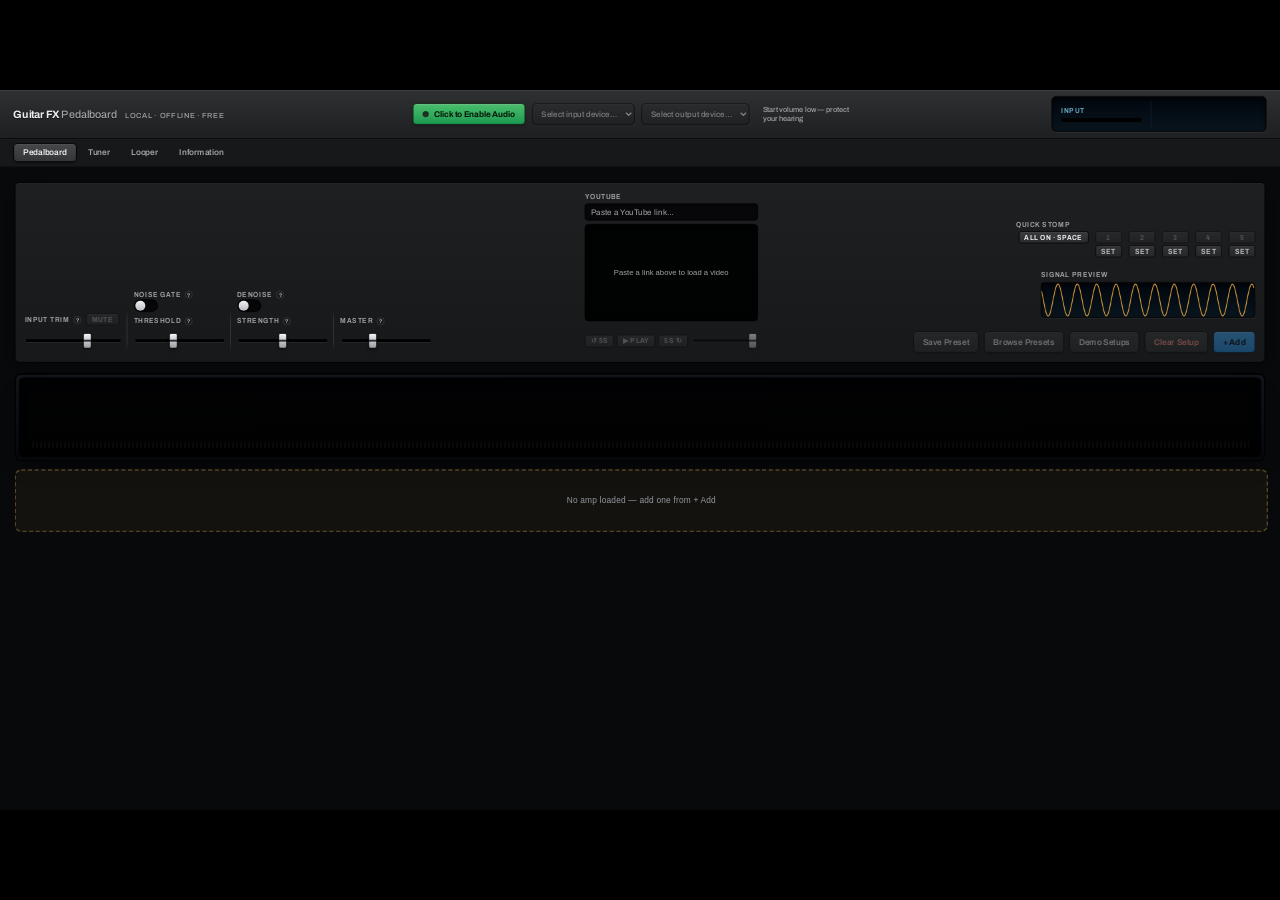
==== index.html @ d819a52a "Blackface knob numbered 1-10, Big Muff title centred, Centaur knobs without the disc - blackface-kno" ====
<!doctype html>
<html lang="en">
<head>
<meta charset="utf-8">
<title>Guitar FX Pedalboard</title>
<meta name="viewport" content="width=device-width, initial-scale=1">
<link rel="stylesheet" href="style.css?v=200">
<script>
  (function () {
    var root = document.documentElement;
    function fit() { root.style.setProperty('--ui-scale', Math.min(innerWidth / 1920, innerHeight / 1080)); }
    fit(); addEventListener('resize', fit);
  })();
</script>
</head>
<body>

<div id="appStage">
<header class="topbar">
  <div class="topbar-left">
    <h1>Guitar FX <span>Pedalboard</span></h1>
    <span class="subtitle">local &middot; offline &middot; free</span>
  </div>

  <div class="topbar-center">
    <button id="enableAudioBtn" class="enable-btn"><span class="enable-led"></span>Click to Enable Audio</button>
    <select id="inputDeviceSelect" class="device-select" disabled>
      <option value="">Select input device&hellip;</option>
    </select>
    <select id="outputDeviceSelect" class="device-select" disabled title="Route output to the same interface as your input, where supported, to keep the whole round-trip on one low-latency audio driver">
      <option value="">Select output device&hellip;</option>
    </select>
    <span id="latencyReadout" class="latency-readout"></span>
    <span class="safety-note" title="This tool can produce loud, distorted sound, including sudden feedback. See the Information tab for the full safety notice.">Start volume low &mdash; protect your hearing</span>
  </div>

  <div class="topbar-right">
    <div class="meter-block">
      <label>Input</label>
      <div class="level-meter"><div id="inputMeterBar" class="level-meter-bar"></div></div>
    </div>
    <canvas id="scopeCanvas" width="160" height="40" class="scope"></canvas>
  </div>
</header>

<nav class="tabs">
  <button class="tab-btn active" data-tab="board"><span class="tab-led"></span>Pedalboard</button>
  <button class="tab-btn" data-tab="tuner"><span class="tab-led"></span>Tuner</button>
  <button class="tab-btn" data-tab="looper"><span class="tab-led"></span>Looper</button>
  <button class="tab-btn" data-tab="info"><span class="tab-led"></span>Information</button>
</nav>

<main>

  <section id="panel-board" class="panel active">
    <div class="board-toolbar">
      <div id="presetNameBox" class="preset-name-box" hidden aria-live="polite"></div>
      <div class="control input-trim">
        <label for="inputGainRange">
          Input Trim
          <button type="button" id="inputTrimInfoBtn" class="hint-tag" title="What does this do?">?</button>
          <button id="muteInputBtn" class="mute-btn" disabled title="Mute input">Mute</button>
        </label>
        <input type="range" id="inputGainRange" min="0" max="150" value="100">
      </div>
      <div class="control noise-gate">
        <label>
          Noise Gate
          <button type="button" id="noiseGateInfoBtn" class="hint-tag" title="What does this do?">?</button>
        </label>
        <span class="mini-toggle">
          <input type="checkbox" id="noiseGateEnabled">
          <label for="noiseGateEnabled"></label>
        </span>
        <label for="gateThreshold" class="mini-label">
          Threshold
          <button type="button" id="gateThresholdInfoBtn" class="hint-tag" title="What does this do?">?</button>
        </label>
        <input type="range" id="gateThreshold" min="-80" max="-10" value="-50">
      </div>
      <div class="control denoise-ctrl">
        <label>
          Denoise
          <button type="button" id="denoiseInfoBtn" class="hint-tag" title="What does this do?">?</button>
        </label>
        <span class="mini-toggle">
          <input type="checkbox" id="denoiseEnabled">
          <label for="denoiseEnabled"></label>
        </span>
        <label for="denoiseStrength" class="mini-label">
          Strength
          <button type="button" id="denoiseStrengthInfoBtn" class="hint-tag" title="What does this do?">?</button>
        </label>
        <input type="range" id="denoiseStrength" min="0" max="100" value="50">
      </div>
      <div class="control master-vol">
        <label for="masterVolRange">
          Master
          <button type="button" id="masterInfoBtn" class="hint-tag" title="What does this do?">?</button>
        </label>
        <input type="range" id="masterVolRange" min="0" max="300" value="100">
      </div>
      <div class="control youtube-embed">
        <label for="youtubeUrlInput">YouTube</label>
        <input type="text" id="youtubeUrlInput" placeholder="Paste a YouTube link…">
        <div id="youtubePlayerWrap" class="youtube-player-wrap"></div>
        <div class="youtube-transport">
          <button type="button" id="youtubeBackBtn" class="mute-btn" disabled title="Back 5 seconds">&#8634; 5s</button>
          <button type="button" id="youtubePlayBtn" class="mute-btn" disabled title="Play/Pause">&#9654; Play</button>
          <button type="button" id="youtubeForwardBtn" class="mute-btn" disabled title="Forward 5 seconds">5s &#8635;</button>
          <input type="range" id="youtubeVolRange" class="youtube-vol" min="0" max="100" value="100" disabled title="Volume">
        </div>
      </div>
      <div class="toolbar-right">
        <div class="control scenes-ctrl">
          <label title="Press 1-5 (or click) to switch to a saved pedal combination. Set saves which pedals are currently on. Space turns everything on.">Quick Stomp</label>
          <div id="sceneSlots" class="scene-slots"></div>
        </div>
        <div class="control wave-preview">
          <label>Signal Preview</label>
          <canvas id="waveCanvas" width="320" height="52" class="scope" title="How a plain sine wave would hypothetically look after your current pedal chain"></canvas>
        </div>
        <div class="toolbar-actions">
          <button id="presetSaveBtn" class="add-pedal-btn" disabled title="Save your current setup as a named preset">Save Preset</button>
          <button id="presetBrowseBtn" class="add-pedal-btn" disabled title="Load, delete, export or import your saved presets">Browse Presets</button>
          <button id="demoSetupsBtn" class="add-pedal-btn demo-btn" disabled title="Load a hand-tuned full pedalboard setup">Demo Setups</button>
          <button id="clearSetupBtn" class="add-pedal-btn clear-btn" disabled title="Remove every pedal and amp from the board">Clear Setup</button>
          <button id="addPedalBtn" class="add-pedal-btn" disabled>+ Add</button>
        </div>
      </div>
    </div>

    <div class="board-surface">
      <div id="pedalChain" class="pedal-chain"></div>
    </div>

    <div id="ampSlot" class="amp-slot"></div>
  </section>

  <section id="panel-tuner" class="panel">
    <div class="tuner-box">
      <div class="tuner-rack-label">Chromatic Tuner</div>
      <div class="tuner-neck">
        <div class="tuner-headstock" aria-hidden="true">
          <span class="peg"></span><span class="peg"></span><span class="peg"></span>
          <span class="peg"></span><span class="peg"></span><span class="peg"></span>
        </div>
        <div class="tuner-nut" aria-hidden="true"></div>
        <div class="tuner-fretboard">
          <div id="tunerStringRow" class="tuner-string-row"></div>
        </div>
      </div>
      <div id="tunerNote" class="tuner-note">&mdash;</div>
      <div id="tunerDirection" class="tuner-direction"></div>
      <div class="tuner-meter">
        <div id="tunerNeedle" class="tuner-needle"></div>
        <div class="tuner-center-line"></div>
      </div>
      <div id="tunerCents" class="tuner-cents">0 cents</div>
      <div id="tunerFreq" class="tuner-freq">0.0 Hz</div>
      <div class="tuner-volume">
        <label for="tunerVolRange">Reference Tone</label>
        <input type="range" id="tunerVolRange" min="0" max="100" value="30"
               title="Volume of the plucked reference tone played when you click a string. Does not affect your guitar signal.">
        <output id="tunerVolValue" for="tunerVolRange">30%</output>
      </div>
      <p class="hint" id="tunerHint">Play a single string. Tuner reads the raw, pre-effects signal.</p>
    </div>
  </section>

  <section id="panel-looper" class="panel">
    <div class="looper-box">
      <div class="looper-rack-label">Looper</div>
      <div class="looper-transport">
        <button id="looperRecordBtn" class="looper-btn record">&#9679; Record</button>
        <button id="looperPlayBtn" class="looper-btn" disabled title="Play/Pause">&#9654; Play</button>
        <button id="looperStopBtn" class="looper-btn" disabled>&#9632; Stop Recording</button>
        <button id="looperLoopBtn" class="looper-btn toggle" disabled>&#8635; Loop: Off</button>
        <button id="looperClearBtn" class="looper-btn" disabled>Clear</button>
        <a id="looperDownloadBtn" class="looper-btn download disabled" href="#" download="loop.wav">&#8595; Download .wav</a>
      </div>
      <div class="looper-options">
        <span class="looper-screen-toggle" title="When you click Record, pick &quot;Entire Screen&quot; or a browser Tab and check &quot;Share audio&quot;/&quot;Share tab audio&quot; — sharing a single Window never includes audio, that's a browser limitation.">
          <span class="mini-toggle">
            <input type="checkbox" id="looperCaptureScreenAudio">
            <label for="looperCaptureScreenAudio"></label>
          </span>
          <label for="looperCaptureScreenAudio">Also capture screen/tab audio</label>
        </span>
        <button type="button" id="looperSourceBtn" class="looper-btn toggle" disabled title="Choose what plays back: guitar only, or guitar + screen audio mixed together">Source: Guitar</button>
      </div>
      <div class="looper-wave-wrap" id="looperWaveWrap">
        <canvas id="looperWaveform" class="looper-waveform" width="640" height="90"></canvas>
        <div id="looperTrimSel" class="trim-sel" hidden>
          <div class="trim-h l" data-edge="l" title="Drag to trim the start"></div>
          <div class="trim-h r" data-edge="r" title="Drag to trim the end"></div>
        </div>
      </div>
      <div class="looper-seek-row">
        <input type="range" id="looperSeekRange" class="looper-seek" min="0" max="0" step="0.01" value="0" disabled>
        <span id="looperTimeLabel" class="looper-time">0:00 / 0:00</span>
      </div>
      <div class="looper-edit-row">
        <label>Volume
          <input type="range" id="looperVolRange" min="0" max="150" value="100" title="Loop playback volume (does not affect the downloaded file)">
          <output id="looperVolValue">100%</output>
        </label>
      </div>
      <div class="looper-edit-row">
        <span id="looperTrimLabel" class="looper-time">Drag the yellow edges on the waveform to trim</span>
        <button type="button" id="looperTrimBtn" class="looper-btn" disabled>Trim</button>
        <button type="button" id="looperTrimResetBtn" class="looper-btn" disabled>Reset trim</button>
      </div>
      <div id="looperStatus" class="looper-status">No recording yet.</div>

      <div class="drumkit-box">
        <div class="drumkit-header">
          <span class="looper-rack-label">Drum Pads</span>
          <label class="drumkit-field">Kit
            <select id="drumKitSelect">
              <option value="acoustic">Acoustic</option>
              <option value="analog">Analog</option>
              <option value="electronic">Electronic</option>
              <option value="lofi">Lo-Fi</option>
              <option value="recorded">Recorded (Real Samples)</option>
            </select>
          </label>
          <label class="drumkit-field">Volume
            <input type="range" id="drumVolRange" min="0" max="150" value="90">
          </label>
        </div>
        <div id="drumPadGrid" class="drum-pad-grid"></div>
        <p class="hint">Click a pad, or press its number key on your keyboard. Drum hits
          play live and get captured into the loop while you're recording.</p>

        <div class="beat-presets">
          <div class="beat-presets-header">
            <span class="looper-rack-label">Beat Presets</span>
            <label class="drumkit-field">Tempo
              <input type="range" id="beatTempoRange" min="40" max="220" value="100">
              <input type="number" id="beatTempoInput" min="40" max="220" value="100" class="tempo-number">
              <span class="tempo-unit">BPM</span>
            </label>
          </div>
          <div id="beatPresetRow" class="beat-preset-row"></div>
        </div>
      </div>
    </div>
  </section>

  <section id="panel-info" class="panel">
    <div class="setup-box">
      <h2>Setup</h2>
      <ol>
        <li>This page must be served from a local web server, not opened directly as a file
          (the browser blocks microphone access on <code>file://</code> pages).
          From this folder run: <code>python -m http.server 8000</code>, then open
          <code>http://localhost:8000/</code>. (Any other static server, e.g. VS Code "Live Server"
          or <code>npx serve .</code>, works too.)</li>
        <li>Plug your guitar into your PC's mic input jack.</li>
        <li>Click <strong>"Click to Enable Audio"</strong> above and allow microphone access.</li>
        <li>Pick the correct input device from the dropdown if your PC lists more than one.</li>
      </ol>
      <h2>Windows mic quality tips</h2>
      <ul>
        <li>Settings &rarr; System &rarr; Sound &rarr; Input &rarr; your device &rarr;
          Device properties &rarr; disable <strong>"Audio enhancements"</strong>.</li>
        <li>Control Panel &rarr; Sound &rarr; Recording tab &rarr; your mic &rarr; Properties &rarr;
          Enhancements tab &rarr; check <strong>"Disable all enhancements"</strong>.</li>
        <li>Same Properties dialog, Levels tab: make sure the input isn't sitting at 100% and clipping.</li>
        <li>Windows can apply its own noise suppression/AGC at the driver level even when this page
          asks the browser not to; the steps above turn that off at the source.</li>
      </ul>
      <h2>Latency expectations</h2>
      <p>This requests the smallest audio buffer your system can run without crackling, which
        typically lands in the 15&ndash;35ms round-trip range through a normal mic input, good
        enough to play along to. A live, continuously-updating estimate shows next to the
        device dropdown once audio is enabled (<code>Est. output: __ms</code>), like a ping
        meter. A dedicated USB
        audio interface with ASIO drivers will still beat this (sub-10ms), since browsers can't
        access ASIO directly (that's a hardware/OS floor, not something this page can fix
        in software). Wired connections, closing other heavy apps/tabs, and a quiet system all
        help get closer to that floor. The Pitch Shifter pedal specifically adds its own ~20ms
        of delay by design (how delay-line pitch shifting works), independent of
        the numbers above.</p>
      <h2>Denoise</h2>
      <p>The <strong>Denoise</strong> toggle in the toolbar reduces steady hiss/hum, the kind
        you get from a weak instrument signal going into a mic-level input, especially
        on high-gain amp settings. It's adaptive DSP that continuously learns your specific noise
        profile in real time with no manual setup step (no "click to capture noise" button needed),
        not a literal neural network/deep-learning model, despite "AI" being the common way
        people describe this kind of automatic noise reduction. It adds roughly
        <strong>16&ndash;17ms</strong> of latency on top of the numbers above, which is exactly why
        it's off by default and toggleable rather than always-on. The Strength slider trades more
        reduction for more tonal thinning if pushed too far; 40&ndash;60% is a reasonable
        starting point.</p>
      <h2>Browser</h2>
      <p>Chrome or Edge recommended (most consistent Web Audio/AudioWorklet behavior on Windows).
        Firefox should also work.</p>
      <h2>Privacy &amp; Your Data</h2>
      <p><strong>Short version:</strong> everything you play, record, and save stays on your own
        computer. This app has no backend, no accounts, no analytics, and no tracking. The optional
        YouTube player is the one exception, and it is described below.</p>

      <h3>What the app accesses</h3>
      <p><strong>Microphone / instrument input.</strong> When you click "Click to Enable Audio",
        your browser asks permission to use your input device. That audio is processed entirely
        inside your browser tab by the Web Audio API. It is never uploaded, transmitted, or stored
        by this app, and closing or reloading the page discards it. Once you grant permission, the
        page also reads the list of audio devices on your computer, purely to fill the input and
        output dropdowns and to match your output device to your input device.</p>
      <p><strong>Screen or tab audio (optional).</strong> In the Looper, "Also capture screen/tab
        audio" uses your browser's own screen-share picker to record audio from a screen or tab
        that you choose. Your browser requires a video track to be requested alongside the audio,
        so you may see a screen-sharing indicator while recording. That video is never read,
        displayed, or saved &mdash; only the audio is used, and every shared track, video included,
        is released as soon as recording stops or fails to start.</p>
      <p><strong>Recordings.</strong> Loop recordings exist only in your browser tab's memory. They
        reach your disk only when you click Download, and they are lost when you reload or close
        the page.</p>
      <p><strong>Saved presets.</strong> Your presets, the autosave state, and the last YouTube
        link you entered are stored in your browser's local storage on your own computer, under the
        keys <code>guitarfx.presets.v1</code>, <code>guitarfx.autosave.v1</code>, and
        <code>gfxYoutubeUrl</code>. None of it leaves your computer. Clearing this page's site data
        in your browser deletes it permanently, and there is no backup.</p>
      <p><strong>Bundled files.</strong> The drum kit's audio files load from the same place this
        page is served from. No third party is involved.</p>

      <h3>The one third-party connection: YouTube</h3>
      <p>The optional YouTube player is the only feature that contacts anything beyond the server
        hosting this page, and it does so only after you paste a video link &mdash; nothing is
        contacted if you never use it. The page then loads YouTube's IFrame Player API and embeds
        Google's player in YouTube's privacy-enhanced ("nocookie") mode, which holds back
        ad-related cookies until you press play.</p>
      <p>From that point, Google &mdash; not this app &mdash; receives your IP address and other
        standard request data. That connection is governed by Google's Privacy Policy and YouTube's
        Terms of Service, not by this page. This app receives nothing back from it other than
        playback controls. If you would rather avoid the connection entirely, do not paste a
        YouTube link; every other feature works with no network access at all.</p>

      <h3>Hosting</h3>
      <p>If you are using a copy of this page hosted online, for example on GitHub Pages, the host
        serves the files and, like any web host, may log ordinary request data such as IP address,
        browser user agent, and timestamps, and may set its own cookies, under its own privacy
        policy. This app neither controls nor receives any of that. Running the page from a local
        web server on your own computer avoids it entirely.</p>

      <h3>Your rights over your data</h3>
      <p>There is nothing to request here. This app has no backend and no database, so your audio,
        your recordings, and your presets never reach the authors in the first place. There is no
        copy of yours for anyone to look up, correct, or delete.</p>

      <h3>What is never collected</h3>
      <p>No accounts, names, email addresses, or payment details. No analytics, telemetry, crash
        reporting, fingerprinting, or advertising. No cookies are set by this app. Your audio is
        never sent anywhere.</p>

      <h2>Terms of Use</h2>
      <p>By using this software you accept these terms. If you do not accept them, do not use it.</p>

      <h3>1. What this is</h3>
      <p>A free, browser-based guitar effects tool.</p>

      <h3>2. Provided as is</h3>
      <p>This software is provided <strong>as is, with no warranty of any kind</strong>, express or
        implied. To the fullest extent the law allows, the authors are not liable for any claim,
        damages, data loss, equipment damage, hearing damage, or other liability arising from the
        software or its use.</p>
      <p>Some places do not allow certain warranty exclusions or liability limits, so parts of the
        above may not apply to you. Nothing here limits liability that cannot lawfully be limited.</p>

      <h3>3. Hearing and equipment safety</h3>
      <div class="legal-warn">
        <p>This tool can produce loud, distorted sound, including sudden feedback.</p>
        <ul>
          <li>Start with your master volume and your system volume low, then bring them up.</li>
          <li>Take particular care with headphones and in-ear monitors.</li>
          <li>Feedback can occur when your microphone picks up your speakers.</li>
        </ul>
        <p>A safety limiter sits in the output stage of the guitar and pedal signal path. It does
          not cover the drum pads, loop playback, or the tuner's reference tone, and it is not a
          substitute for care in any case.</p>
        <p><strong>You are responsible for setting safe levels. Loud audio can permanently damage
          your hearing and your equipment.</strong></p>
      </div>

      <h3>4. Recording and third-party terms</h3>
      <p>You alone are responsible for what you record and what you do with it.</p>
      <ul>
        <li>Screen and tab audio capture can pick up other people's voices, such as a call or a
          meeting, and can record copyrighted material. Recording someone without the consent the
          law requires, or keeping or sharing copyrighted audio, may break the law or infringe
          someone's rights. Many countries and US states require every party's consent to record a
          conversation. Follow the law where you are.</li>
        <li>Use of the YouTube player must comply with YouTube's Terms of Service.</li>
      </ul>

      <h3>5. Names, trademarks, and no affiliation</h3>
      <p>Some amp models are named after well-known bands &mdash; including AC/DC, Led Zeppelin,
        Oasis, and Dire Straits &mdash; because that is the clearest way to describe the tonal
        character being aimed for, in the same way a gear review might reference an artist's sound.
        The names are used only in that descriptive sense.</p>
      <p>These amp models are original DSP voicings, not audio samples of anyone's real gear. They
        are not licensed, authorized, endorsed, or sponsored by, and are not affiliated with, those
        bands, artists, their estates, labels, management, or any equipment manufacturer, and no
        sponsorship or approval should be inferred. All band names, artist names, and trademarks
        belong to their respective owners.</p>
      <p>"Denoise" is classical spectral-subtraction DSP, not a machine-learning or "AI" model.
        The Acoustic amp is an EQ and resonance approximation of an acoustic body, not true acoustic
        modeling.</p>

      <h3>6. Your content</h3>
      <p>You keep every right to whatever you record or create with this tool. The authors claim no
        rights over it and never receive a copy of it. This does not give you rights to third-party
        material you capture, such as a song playing during a screen-audio recording &mdash; see
        section 4.</p>

      <h3>7. Not legal advice</h3>
      <p>This page is published for transparency. It is not legal advice.</p>

      <h3>8. Severability and changes</h3>
      <p>If any part of these terms turns out to be unenforceable, the rest still applies. These
        terms may change as the software changes, and continued use after a change means you accept
        the updated version.</p>

      <h2>Credits &amp; Licenses</h2>
      <p>The "Recorded" drum kit uses one-shot samples shared by their creators on Freesound.org
        under Creative Commons licenses. <code>drums/clap.wav</code> by InspectorJ is CC-BY 4.0 and
        requires the attribution given in <code>CREDITS.md</code>, which carries the full per-file
        table, including a note on the samples whose licenses could not be independently
        re-verified.</p>
      <p>Fonts and all other assets are bundled with the page. No CDN or web-font service is
        contacted.</p>

      <h3>Contact</h3>
      <p>Bug reports, questions, and takedown requests: open an issue at
        <a href="https://github.com/yaya9982/guitar-fx-pedalboard/issues" target="_blank" rel="noopener noreferrer">github.com/yaya9982/guitar-fx-pedalboard/issues</a>.</p>

      <p class="legal-updated">Last updated: September 21, 2026.</p>
    </div>
  </section>

</main>
</div>

<template id="pedalCardTemplate">
  <div class="pedal-stompbox">
    <span class="screw screw-tl"></span>
    <span class="screw screw-tr"></span>
    <span class="screw screw-bl"></span>
    <span class="screw screw-br"></span>
    <span class="jack-nub" aria-hidden="true"></span>

    <div class="stompbox-grip-row">
      <span class="pedal-grip" title="Drag here to reorder"><i></i><i></i><i></i><i></i><i></i><i></i></span>
    </div>

    <div class="stompbox-plate">
      <span class="pedal-title-stack">
        <span class="pedal-brand"></span>
        <span class="pedal-label"></span>
      </span>
      <span class="pedal-header-actions">
        <button class="pedal-info" title="What does this do?">?</button>
        <button class="pedal-remove" title="Remove">&times;</button>
      </span>
    </div>

    <div class="pedal-knobs"></div>

    <div class="stompbox-foot-row">
      <button class="pedal-footswitch" title="Bypass"><span class="led"></span></button>
    </div>
  </div>
</template>

<template id="ampCardTemplate">
  <div class="amp-unit">
    <span class="amp-corner amp-corner-tl" aria-hidden="true"></span>
    <span class="amp-corner amp-corner-tr" aria-hidden="true"></span>
    <span class="amp-corner amp-corner-bl" aria-hidden="true"></span>
    <span class="amp-corner amp-corner-br" aria-hidden="true"></span>
    <span class="amp-handle" aria-hidden="true"></span>

    <div class="amp-header">
      <span class="amp-power-switch" aria-hidden="true"></span>
      <span class="pedal-header-actions">
        <button class="pedal-info" title="What does this amp do?">?</button>
        <button class="pedal-remove" title="Remove">&times;</button>
      </span>
    </div>

    <div class="amp-control-panel">
      <div class="pedal-knobs amp-knobs"></div>
    </div>

    <div class="amp-grille">
      <div class="amp-plate">
        <span class="pedal-label"></span>
        <img class="amp-logo-img" alt="Custom amp logo" hidden>
        <button class="amp-logo-reset pedal-remove" title="Remove custom logo" hidden>&times;</button>
        <input type="file" accept="image/png" class="amp-logo-input" hidden>
      </div>
    </div>
  </div>
</template>

<template id="guitarCardTemplate">
  <div class="guitar-unit">
    <span class="pedal-header-actions guitar-actions">
      <button class="pedal-info" title="What does this amp do?">?</button>
      <button class="pedal-remove" title="Remove">&times;</button>
    </span>
    <div class="guitar-stage">
      <svg class="guitar-svg" viewBox="0 0 750 500" role="img" aria-label="Square-bodied acoustic guitar" xmlns="http://www.w3.org/2000/svg">
<defs>
<clipPath id="gn-body"><path d="M 52 24 L 698 24 Q 726 24 726 52 L 726 448 Q 726 476 698 476 L 52 476 Q 24 476 24 448 L 24 52 Q 24 24 52 24 Z"/></clipPath>
<radialGradient id="gn-burst" cx="375" cy="200" r="420" gradientUnits="userSpaceOnUse"><stop offset="0" stop-color="#d89a3f"/><stop offset=".42" stop-color="#bf7329"/><stop offset=".74" stop-color="#6e3315"/><stop offset="1" stop-color="#1b0b05"/></radialGradient>
<linearGradient id="gn-wood" x1="0" y1="0" x2="0" y2="1"><stop offset="0" stop-color="#3b2118"/><stop offset=".5" stop-color="#2b160f"/><stop offset="1" stop-color="#1c0e09"/></linearGradient>
<radialGradient id="gn-hole" cx=".5" cy=".4" r=".7"><stop offset="0" stop-color="#1a0d07"/><stop offset="1" stop-color="#050302"/></radialGradient>
<linearGradient id="gn-tort" x1="0" y1="0" x2="1" y2="1"><stop offset="0" stop-color="#7a2c14"/><stop offset=".5" stop-color="#4a170c"/><stop offset="1" stop-color="#2a0c07"/></linearGradient>
<filter id="gn-grain" x="0" y="0" width="100%" height="100%"><feTurbulence type="fractalNoise" baseFrequency="0.7 0.004" numOctaves="2" seed="7"/><feColorMatrix type="matrix" values="0 0 0 0 .18  0 0 0 0 .08  0 0 0 0 .02  0 0 0 .9 -.28"/></filter>
</defs>
<path d="M 52 24 L 698 24 Q 726 24 726 52 L 726 448 Q 726 476 698 476 L 52 476 Q 24 476 24 448 L 24 52 Q 24 24 52 24 Z" fill="url(#gn-burst)"/>
<rect x="0" y="0" width="750" height="500" filter="url(#gn-grain)" clip-path="url(#gn-body)" opacity=".5" style="mix-blend-mode:multiply"/>
<path d="M 52 24 L 698 24 Q 726 24 726 52 L 726 448 Q 726 476 698 476 L 52 476 Q 24 476 24 448 L 24 52 Q 24 24 52 24 Z" fill="none" stroke="#e8dcc0" stroke-width="9" clip-path="url(#gn-body)"/>
<path d="M 52 24 L 698 24 Q 726 24 726 52 L 726 448 Q 726 476 698 476 L 52 476 Q 24 476 24 448 L 24 52 Q 24 24 52 24 Z" fill="none" stroke="#1a0d07" stroke-width="2" clip-path="url(#gn-body)" opacity=".7"/>
<g transform="translate(375 24) scale(1.17) translate(-250 -24)"><g transform="translate(0 -44)"><circle cx="250" cy="200" r="74" fill="none" stroke="#2a1208" stroke-width="2" opacity=".5"/>
<circle cx="250" cy="200" r="70" fill="#14090566"/>
<circle cx="250" cy="200" r="68" fill="none" stroke="#efe5c8" stroke-width="2.6"/>
<circle cx="250" cy="200" r="63" fill="none" stroke="#120804" stroke-width="3"/>
<circle cx="250" cy="200" r="58" fill="none" stroke="#efe5c8" stroke-width="1.6"/>
<circle cx="250" cy="200" r="54" fill="url(#gn-hole)"/>
<clipPath id="gn-guard"><path d="M 297 140 C 310 122 336 124 350 142 C 360 156 372 166 392 164 C 412 162 432 176 436 214 C 440 262 424 300 396 316 C 372 330 330 326 296 318 C 268 312 236 306 212 308 C 238 298 278 292 290 264.5 A 76 76 0 0 0 297 140 Z"/></clipPath>
<path d="M 297 140 C 310 122 336 124 350 142 C 360 156 372 166 392 164 C 412 162 432 176 436 214 C 440 262 424 300 396 316 C 372 330 330 326 296 318 C 268 312 236 306 212 308 C 238 298 278 292 290 264.5 A 76 76 0 0 0 297 140 Z" fill="url(#gn-tort)" stroke="#12080a" stroke-width="1.6"/>
<g clip-path="url(#gn-guard)"><ellipse cx="381" cy="276" rx="7.0" ry="3.7" fill="#d98a3a" opacity="0.37" transform="rotate(39 381 276)"/><ellipse cx="423" cy="260" rx="7.5" ry="1.8" fill="#1a0705" opacity="0.38" transform="rotate(-12 423 260)"/><ellipse cx="371" cy="248" rx="3.1" ry="2.0" fill="#1a0705" opacity="0.25" transform="rotate(51 371 248)"/><ellipse cx="400" cy="177" rx="7.0" ry="1.8" fill="#1a0705" opacity="0.24" transform="rotate(-60 400 177)"/><ellipse cx="426" cy="151" rx="6.9" ry="3.7" fill="#c6762a" opacity="0.38" transform="rotate(-23 426 151)"/><ellipse cx="341" cy="184" rx="7.4" ry="2.9" fill="#c6762a" opacity="0.39" transform="rotate(28 341 184)"/><ellipse cx="326" cy="314" rx="4.9" ry="1.5" fill="#1a0705" opacity="0.25" transform="rotate(-42 326 314)"/><ellipse cx="334" cy="206" rx="7.1" ry="2.8" fill="#1a0705" opacity="0.23" transform="rotate(-15 334 206)"/><ellipse cx="406" cy="232" rx="4.6" ry="2.6" fill="#c6762a" opacity="0.23" transform="rotate(60 406 232)"/><ellipse cx="303" cy="277" rx="7.2" ry="1.5" fill="#1a0705" opacity="0.29" transform="rotate(14 303 277)"/><ellipse cx="409" cy="227" rx="6.5" ry="2.9" fill="#c6762a" opacity="0.24" transform="rotate(-29 409 227)"/><ellipse cx="421" cy="310" rx="4.7" ry="2.3" fill="#1a0705" opacity="0.36" transform="rotate(-47 421 310)"/><ellipse cx="377" cy="283" rx="4.8" ry="2.2" fill="#1a0705" opacity="0.39" transform="rotate(-49 377 283)"/><ellipse cx="327" cy="237" rx="4.8" ry="1.8" fill="#1a0705" opacity="0.39" transform="rotate(9 327 237)"/><ellipse cx="312" cy="267" rx="4.5" ry="3.3" fill="#c6762a" opacity="0.35" transform="rotate(-21 312 267)"/><ellipse cx="430" cy="177" rx="3.2" ry="3.8" fill="#1a0705" opacity="0.23" transform="rotate(34 430 177)"/><ellipse cx="377" cy="290" rx="5.3" ry="2.5" fill="#d98a3a" opacity="0.40" transform="rotate(21 377 290)"/><ellipse cx="304" cy="234" rx="7.2" ry="1.8" fill="#c6762a" opacity="0.33" transform="rotate(40 304 234)"/><ellipse cx="354" cy="179" rx="4.9" ry="1.6" fill="#1a0705" opacity="0.27" transform="rotate(-2 354 179)"/><ellipse cx="420" cy="255" rx="3.8" ry="2.7" fill="#1a0705" opacity="0.34" transform="rotate(-20 420 255)"/><ellipse cx="362" cy="199" rx="5.0" ry="1.8" fill="#1a0705" opacity="0.37" transform="rotate(8 362 199)"/><ellipse cx="425" cy="257" rx="5.5" ry="2.3" fill="#d98a3a" opacity="0.31" transform="rotate(5 425 257)"/></g>
<g class="gn-engrave" clip-path="url(#gn-guard)"><g transform="translate(356 284) rotate(-35) scale(1.2)" fill="none" stroke="#e3b13c" stroke-width=".9"><path d="M0 0 C 6 -1 10 -3 14 -5"/><path d="M14 -5 l-2 -6 c4 -2 9 0 11 4 c-2 4 -6 6 -9 2z" fill="#e3b13c" fill-opacity=".28"/></g><g transform="translate(334 302) rotate(-5) scale(1.05)" fill="none" stroke="#e3b13c" stroke-width=".9"><path d="M0 0 C 6 -1 10 -3 14 -5"/><path d="M14 -5 l-2 -6 c4 -2 9 0 11 4 c-2 4 -6 6 -9 2z" fill="#e3b13c" fill-opacity=".28"/></g><path d="M 258 300 C 304 288 334 232 342 172" fill="none" stroke="#e8e4d6" stroke-width=".9"/><path d="M0 0 C 4.1 -5.0 9.5 -3.5 11.8 0 C 9.5 3.5 4.1 5.0 0 0 Z" transform="translate(294.9 278.4) rotate(7)" fill="none" stroke="#e8e4d6" stroke-width=".8"/><path d="M0 0 C 3.9 -4.7 9.0 -3.4 11.2 0 C 9.0 3.4 3.9 4.7 0 0 Z" transform="translate(310.3 260.1) rotate(-107)" fill="none" stroke="#e8e4d6" stroke-width=".8"/><path d="M0 0 C 3.7 -4.5 8.5 -3.2 10.6 0 C 8.5 3.2 3.7 4.5 0 0 Z" transform="translate(323.0 238.0) rotate(-13)" fill="none" stroke="#e8e4d6" stroke-width=".8"/><path d="M0 0 C 3.5 -4.2 8.0 -3.0 10.0 0 C 8.0 3.0 3.5 4.2 0 0 Z" transform="translate(332.8 213.1) rotate(-124)" fill="none" stroke="#e8e4d6" stroke-width=".8"/><path d="M0 0 C 3.3 -4.0 7.5 -2.8 9.4 0 C 7.5 2.8 3.3 4.0 0 0 Z" transform="translate(339.7 186.3) rotate(-27)" fill="none" stroke="#e8e4d6" stroke-width=".8"/><path d="M0 0 C 3.2 -3.8 7.3 -2.7 9.1 0 C 7.3 2.7 3.2 3.8 0 0 Z" transform="translate(342.0 172.0) rotate(-82)" fill="none" stroke="#e8e4d6" stroke-width=".8"/><path d="M 344 218 C 358 212 372 208 384 200" fill="none" stroke="#e8e4d6" stroke-width=".9"/><path d="M0 0 C 2.5 -3.1 5.8 -2.2 7.3 0 C 5.8 2.2 2.5 3.1 0 0 Z" transform="translate(356.5 213.0) rotate(-73)" fill="none" stroke="#e8e4d6" stroke-width=".8"/><path d="M0 0 C 2.0 -2.4 4.6 -1.7 5.8 0 C 4.6 1.7 2.0 2.4 0 0 Z" transform="translate(381.1 201.8) rotate(21)" fill="none" stroke="#e8e4d6" stroke-width=".8"/><path d="M0 0 C 2.0 -2.4 4.5 -1.7 5.6 0 C 4.5 1.7 2.0 2.4 0 0 Z" transform="translate(384.0 200.0) rotate(-34)" fill="none" stroke="#e8e4d6" stroke-width=".8"/><g transform="translate(386 202) rotate(-10) scale(1.15)" fill="none" stroke="#e3b13c" stroke-width=".9"><path d="M0 0 C 6 -1 10 -3 14 -5"/><path d="M14 -5 l-2 -6 c4 -2 9 0 11 4 c-2 4 -6 6 -9 2z" fill="#e3b13c" fill-opacity=".28"/></g><g transform="translate(398 238) rotate(70) scale(1.1)" fill="none" stroke="#e3b13c" stroke-width=".9"><path d="M0 0 C 6 -1 10 -3 14 -5"/><path d="M14 -5 l-2 -6 c4 -2 9 0 11 4 c-2 4 -6 6 -9 2z" fill="#e3b13c" fill-opacity=".28"/></g><path d="M 404 300 C 414 290 420 274 418 262" fill="none" stroke="#e8e4d6" stroke-width=".9"/><path d="M0 0 C 2.9 -3.4 6.6 -2.5 8.2 0 C 6.6 2.5 2.9 3.4 0 0 Z" transform="translate(411.8 289.6) rotate(-112)" fill="none" stroke="#e8e4d6" stroke-width=".8"/><path d="M0 0 C 2.6 -3.1 5.9 -2.2 7.4 0 C 5.9 2.2 2.6 3.1 0 0 Z" transform="translate(416.9 277.3) rotate(-23)" fill="none" stroke="#e8e4d6" stroke-width=".8"/><path d="M0 0 C 2.3 -2.7 5.2 -2.0 6.5 0 C 5.2 2.0 2.3 2.7 0 0 Z" transform="translate(418.3 265.0) rotate(-145)" fill="none" stroke="#e8e4d6" stroke-width=".8"/><path d="M0 0 C 2.2 -2.6 5.0 -1.9 6.3 0 C 5.0 1.9 2.2 2.6 0 0 Z" transform="translate(418.0 262.0) rotate(-99)" fill="none" stroke="#e8e4d6" stroke-width=".8"/><g transform="translate(408 298) rotate(-120) scale(1.2)" fill="none" stroke="#e3b13c" stroke-width=".9"><path d="M0 0 C 6 -1 10 -3 14 -5"/><path d="M14 -5 l-2 -6 c4 -2 9 0 11 4 c-2 4 -6 6 -9 2z" fill="#e3b13c" fill-opacity=".28"/></g><g transform="translate(318 152) rotate(-20)" fill="#e3b13c" fill-opacity=".3" stroke="#e3b13c" stroke-width=".9"><path d="M0 0 C -4 -10 -14 -12 -14 -4 C -14 2 -6 4 0 0Z"/><path d="M0 0 C 4 -10 14 -12 14 -4 C 14 2 6 4 0 0Z"/><path d="M0 0 C -3 6 -9 12 -6 15 C -2 14 0 8 0 0Z"/><path d="M0 0 C 3 6 9 12 6 15 C 2 14 0 8 0 0Z"/></g></g>
<path d="M 297 140 C 310 122 336 124 350 142 C 360 156 372 166 392 164 C 412 162 432 176 436 214 C 440 262 424 300 396 316 C 372 330 330 326 296 318 C 268 312 236 306 212 308 C 238 298 278 292 290 264.5 A 76 76 0 0 0 297 140 Z" fill="none" stroke="#e8b878" stroke-width="1.2" opacity=".28" transform="translate(-1.5 -1.5)" clip-path="url(#gn-guard)"/>
</g><g transform="translate(0 -44)"><rect x="186" y="336" width="128" height="32" rx="11" fill="#2a140e" stroke="#120804" stroke-width="1.5"/>
<rect x="186" y="336" width="128" height="32" rx="11" fill="url(#gn-wood)" opacity=".6"/>
<rect x="204" y="348" width="92" height="3" fill="#efe9d6"/>
<g fill="#efe9d6"><circle cx="205" cy="358" r="3"/><circle cx="223" cy="358" r="3"/><circle cx="241" cy="358" r="3"/><circle cx="259" cy="358" r="3"/><circle cx="277" cy="358" r="3"/><circle cx="295" cy="358" r="3"/></g>
</g><g fill="none" stroke-linecap="round"><line x1="217.5" y1="24" x2="205" y2="306" stroke-width="1" class="plain"/><line x1="230.5" y1="24" x2="223" y2="306" stroke-width="1.25" class="plain"/><line x1="243.5" y1="24" x2="241" y2="306" stroke-width="1.6" class="plain"/><line x1="256.5" y1="24" x2="259" y2="306" stroke-width="2.2" class="wound"/><line x1="269.5" y1="24" x2="277" y2="306" stroke-width="2.7" class="wound"/><line x1="282.5" y1="24" x2="295" y2="306" stroke-width="3.2" class="wound"/></g>
</g>
</svg>
      <div class="guitar-knobs"></div>
      <div class="guitar-corner-knobs"></div>
    </div>
    <span class="pedal-label guitar-name"></span>
  </div>
</template>

<script type="module" src="js/main.js?v=203"></script>
</body>
</html>
---- style.css ----
/*
  Guitar FX Pedalboard — stompbox rack build.
  Direction: literal diecast stompbox hardware (screws, footswitch, jack, silkscreen
  ID plate) racked onto a felt-lined pedalboard rail, grounded in reference photography
  of real Boss/Ibanez/MXR/Electro-Harmonix pedals and a Pedaltrain board. Replaces an
  earlier kraft-cardboard/retail-box redesign that read as stationery, not music gear.
*/

@font-face {
  font-family: "Ultra";
  src: url("fonts/Ultra-Regular.ttf") format("truetype");
  font-display: swap;
}
@font-face {
  font-family: "Syncopate";
  src: url("fonts/Syncopate-Regular.ttf") format("truetype");
  font-display: swap;
}
@font-face {
  font-family: "Poppins";
  src: url("fonts/Poppins-Regular.ttf") format("truetype");
  font-display: swap;
}
@font-face {
  font-family: "Yellowtail";
  src: url("fonts/Yellowtail-Regular.ttf") format("truetype");
  font-display: swap;
}
@font-face {
  font-family: "Mr Dafoe";
  src: url("fonts/MrDafoe-Regular.ttf") format("truetype");
  font-display: swap;
}
@font-face {
  font-family: "Fraunces";
  src: url("fonts/Fraunces-VF.ttf") format("truetype");
  font-display: swap;
}
@font-face {
  font-family: "Rufina";
  src: url("fonts/Rufina-Regular.ttf") format("truetype");
  font-weight: 400;
  font-display: swap;
}

@font-face {
  font-family: "Gilda Display";
  src: url("fonts/GildaDisplay-Regular.ttf") format("truetype");
  font-weight: 400;
  font-display: swap;
}

@font-face {
  font-family: "Anton";
  src: url("fonts/Anton-Regular.ttf") format("truetype");
  font-weight: 400;
  font-display: swap;
}

:root {
  --bg: oklch(14% 0.01 260);
  --mat: oklch(11% 0.01 260);
  --panel: oklch(22% 0.012 260);
  --panel-2: oklch(27% 0.012 260);
  --border: oklch(33% 0.012 260);
  --text: oklch(94% 0.005 260);
  --text-dim: oklch(68% 0.01 260);

  --board: oklch(19% 0.012 260);
  --board-dark: oklch(13% 0.01 260);
  --felt: oklch(9% 0.008 260);

  --brass: oklch(75% 0.11 85);
  --chrome-hi: #e6e8eb;
  --chrome-lo: #6b6f76;
  --ok: oklch(72% 0.17 145);
  --danger: oklch(60% 0.19 25);

  /* Guitar wood/bone, tuner headstock illustration only — quantized from a real 6-in-line
     headstock reference photo (Extracted-Not-Reproduced Rule), not used elsewhere. */
  --wood-hi: oklch(34% 0.045 55);
  --wood-mid: oklch(24% 0.04 50);
  --wood-lo: oklch(18% 0.035 48);
  --bone-hi: oklch(90% 0.02 90);
  --bone-lo: oklch(78% 0.02 85);
  --fretboard-hi: oklch(15% 0.03 50);
  --fretboard-lo: oklch(10% 0.025 45);

  --space-xs: 4px; --space-sm: 8px; --space-md: 14px; --space-lg: 22px; --space-xl: 34px;
  --radius: 10px;
  --ease-out: cubic-bezier(0.16, 1, 0.3, 1);

  --font-display: "Anton", "Arial Narrow", sans-serif;
  --font-mono: ui-monospace, "Cascadia Mono", "SF Mono", Consolas, monospace;
  font-family: "Segoe UI", -apple-system, Roboto, Arial, sans-serif;
}

* { box-sizing: border-box; }
html, body { margin: 0; padding: 0; height: 100%; overflow: hidden; background: #000; }
::selection { background: var(--brass); color: oklch(15% 0.03 85); }

/* The whole app is a fixed 1920x1080 stage scaled uniformly to fit the window (--ui-scale is
   set from innerWidth/innerHeight by the inline script in index.html), so the layout is
   identical on every display and only its real-world size changes; leftover window area is black. */
#appStage {
  position: absolute; left: 50%; top: 50%;
  width: 1920px; height: 1080px; margin: -540px 0 0 -960px;
  transform: scale(var(--ui-scale, 1)); transform-origin: 50% 50%;
  display: flex; flex-direction: column; overflow: hidden;
  color: var(--text);
  background:
    radial-gradient(ellipse 120% 60% at 50% -10%, oklch(22% 0.015 260) 0%, transparent 60%),
    var(--mat);
}

h1, h2, h3 { font-family: inherit; }

/* ---------- topbar ---------- */

.topbar {
  display: flex;
  align-items: center;
  justify-content: space-between;
  gap: var(--space-lg);
  padding: 12px 20px;
  background: linear-gradient(180deg, oklch(28% 0.012 260) 0%, oklch(19% 0.012 260) 55%, oklch(16% 0.012 260) 100%);
  border-bottom: 1px solid oklch(9% 0.01 260);
  box-shadow: 0 2px 0 oklch(35% 0.012 260 / 0.4) inset, 0 6px 16px -8px rgba(0, 0, 0, 0.6);
  flex-wrap: wrap;
}

.topbar-left h1 {
  font-family: var(--font-display);
  font-size: 22px;
  margin: 0;
  font-weight: 400;
  text-transform: uppercase;
  letter-spacing: 0.6px;
  color: oklch(98% 0.01 90);
  text-shadow: 0 1px 0 rgba(0, 0, 0, 0.6);
}
.topbar-left h1 span { color: var(--brass); }
.subtitle {
  font-size: 10px;
  color: var(--text-dim);
  text-transform: uppercase;
  letter-spacing: 1.5px;
  font-family: var(--font-mono);
}

.topbar-center { display: flex; gap: 10px; align-items: center; }

.enable-btn {
  display: inline-flex; align-items: center; gap: 8px;
  background: linear-gradient(180deg, oklch(80% 0.15 145) 0%, oklch(62% 0.14 150) 100%);
  color: oklch(16% 0.03 150);
  border: 1px solid oklch(40% 0.1 150);
  font-family: var(--font-display);
  font-weight: 400;
  text-transform: uppercase;
  letter-spacing: 0.5px;
  padding: 10px 16px;
  border-radius: 7px;
  cursor: pointer;
  font-size: 13px;
  box-shadow: 0 1px 0 rgba(255, 255, 255, 0.25) inset, 0 3px 8px -2px rgba(0, 0, 0, 0.5);
  transition: transform 0.1s var(--ease-out), box-shadow 0.1s var(--ease-out);
}
.enable-btn .enable-led {
  position: relative;
  width: 9px; height: 9px; border-radius: 50%; flex-shrink: 0;
  background: oklch(30% 0.04 150);
  box-shadow: inset 0 1px 1px rgba(0, 0, 0, 0.5);
}
.enable-btn .enable-led::after {
  content: ""; position: absolute; inset: -7px; border-radius: 50%;
  background: radial-gradient(circle, oklch(72% 0.17 145 / 0.55) 0%, oklch(72% 0.17 145 / 0.15) 45%, transparent 75%);
  opacity: 0; transition: opacity 0.15s var(--ease-out);
}
.enable-btn:hover:not(:disabled) { transform: translateY(-1px); }
.enable-btn:active:not(:disabled) { transform: translateY(0); box-shadow: 0 1px 0 rgba(255, 255, 255, 0.18) inset; }
.enable-btn.enabled {
  background: var(--panel-2); color: var(--ok); border: 1px solid oklch(45% 0.1 150); cursor: default;
  box-shadow: none;
}
.enable-btn.enabled .enable-led { background: var(--ok); box-shadow: inset 0 1px 1px rgba(0, 0, 0, 0.3); }
.enable-btn.enabled .enable-led::after { opacity: 1; }
.enable-btn:disabled { opacity: 0.65; cursor: wait; }
.enable-btn:focus-visible { outline: 2px solid var(--ok); outline-offset: 2px; }

.device-select {
  background: var(--panel-2);
  color: var(--text);
  border: 1px solid var(--border);
  border-radius: 7px;
  padding: 9px 10px;
  font-size: 12px;
  max-width: 240px;
}
.device-select:focus-visible { outline: 2px solid var(--brass); outline-offset: 1px; }

.latency-readout {
  display: inline-flex; align-items: center; gap: 5px;
  font-size: 11px; color: var(--text-dim); font-variant-numeric: tabular-nums;
  font-family: var(--font-mono);
  letter-spacing: 0.3px;
}
.latency-readout .latency-value { color: var(--ok); font-weight: 700; }
/* Ping-meter thresholds, tuned to the "15-35ms is normal, sub-10ms is a dedicated
   interface" expectations documented in Setup/Help. */
.latency-readout .latency-value.lat-good { color: var(--ok); }
.latency-readout .latency-value.lat-warn { color: var(--brass); }
.latency-readout .latency-value.lat-bad { color: var(--danger); }
.latency-readout .live-dot {
  width: 6px; height: 6px; border-radius: 50%; background: var(--ok); flex-shrink: 0;
  animation: latency-pulse 1.6s ease-in-out infinite;
}
@keyframes latency-pulse {
  0%, 100% { opacity: 1; transform: scale(1); }
  50% { opacity: 0.35; transform: scale(0.7); }
}

.topbar-right { display: flex; align-items: center; gap: 14px; }
.meter-block { display: flex; flex-direction: column; gap: 3px; width: 90px; }
.meter-block label { font-size: 11px; color: var(--text-dim); text-transform: uppercase; letter-spacing: 1px; }
.level-meter {
  height: 8px; border-radius: 4px; overflow: hidden;
  background: oklch(8% 0.005 260);
  border: 1px solid oklch(6% 0.005 260);
  box-shadow: inset 0 1px 2px rgba(0, 0, 0, 0.7);
}
.level-meter-bar {
  height: 100%; width: 100%; transform: scaleX(0); transform-origin: left;
  background: linear-gradient(90deg, oklch(70% 0.17 145) 0%, oklch(70% 0.17 145) 55%, oklch(80% 0.17 95) 80%, oklch(62% 0.2 25) 100%);
  transition: transform 60ms linear;
}
.scope {
  background: oklch(7% 0.01 145);
  border: 1px solid oklch(30% 0.03 150);
  border-radius: 4px;
  box-shadow: inset 0 0 8px rgba(0, 0, 0, 0.8);
}

/* ---------- tabs (amp channel strip) ---------- */

.tabs {
  display: flex;
  gap: 2px;
  padding: 0 20px;
  background: oklch(13% 0.01 260);
  border-bottom: 1px solid oklch(7% 0.008 260);
}
.tab-btn {
  display: inline-flex; align-items: center; gap: 7px;
  background: transparent;
  color: var(--text-dim);
  border: none;
  border-bottom: 3px solid transparent;
  padding: 11px 16px;
  font-size: 12px;
  font-weight: 700;
  text-transform: uppercase;
  letter-spacing: 0.8px;
  cursor: pointer;
}
.tab-btn .tab-led {
  position: relative;
  width: 6px; height: 6px; border-radius: 50%; background: oklch(28% 0.02 260);
  box-shadow: inset 0 1px 1px rgba(0, 0, 0, 0.5);
}
.tab-btn .tab-led::after {
  content: ""; position: absolute; inset: -6px; border-radius: 50%;
  background: radial-gradient(circle, oklch(75% 0.11 85 / 0.5) 0%, oklch(75% 0.11 85 / 0.12) 45%, transparent 75%);
  opacity: 0; transition: opacity 0.15s var(--ease-out);
}
.tab-btn:hover { color: var(--text); }
.tab-btn.active { color: var(--brass); border-bottom-color: var(--brass); }
.tab-btn.active .tab-led { background: var(--brass); box-shadow: inset 0 1px 1px rgba(0, 0, 0, 0.3); }
.tab-btn.active .tab-led::after { opacity: 1; }
.tab-btn:focus-visible { outline: 2px solid var(--brass); outline-offset: -2px; }

main { flex: 1; min-height: 0; overflow-y: auto; padding: var(--space-lg) var(--space-lg) 6px; }
.panel { display: none; }
.panel.active { display: block; }

/* ---------- board toolbar (utility rack strip) ---------- */

.board-toolbar {
  display: flex;
  gap: var(--space-lg);
  align-items: flex-end;
  flex-wrap: wrap;
  background: linear-gradient(180deg, oklch(23% 0.012 260), oklch(19% 0.012 260));
  border: 2px solid var(--border);
  border-radius: var(--radius);
  padding: var(--space-md) var(--space-md);
  margin-bottom: 16px;
  box-shadow: 0 1px 0 rgba(255, 255, 255, 0.03) inset, 0 8px 18px -12px rgba(0, 0, 0, 0.7);
}
.board-toolbar { position: relative; }
.preset-name-box {
  position: absolute; top: var(--space-md); left: var(--space-md); max-width: 360px;
  padding: 3px 10px; border: 1px solid var(--border); border-radius: 4px;
  background: var(--panel-2); color: var(--brass); font-size: 12px; font-weight: 700;
  white-space: nowrap; overflow: hidden; text-overflow: ellipsis;
}
.preset-name-box[hidden] { display: none; }
.board-toolbar .control { display: flex; flex-direction: column; gap: 5px; min-width: 100px; }
.board-toolbar label {
  font-size: 11px; color: var(--text-dim); text-transform: uppercase; letter-spacing: 0.8px; font-weight: 700;
}
.board-toolbar .mini-label { margin-top: 2px; }

/* two auto margins in the same row (this one's left, .toolbar-right's own) split
   the leftover toolbar space evenly, centering the player between Master and
   the button group instead of it hugging Master's right edge. */
.control.youtube-embed { width: 260px; margin-left: auto; }
.control.youtube-embed input[type="text"] {
  background: var(--panel-2); border: 1px solid var(--border); color: var(--text);
  border-radius: 4px; padding: 5px 8px; font-size: 12px; font-family: inherit;
}
.control.youtube-embed input[type="text"]::placeholder { color: var(--text-dim); }
.control.youtube-embed input[type="text"]:focus-visible { outline: 2px solid var(--brass); outline-offset: 1px; }
.youtube-player-wrap {
  width: 100%; aspect-ratio: 16 / 9; border-radius: 4px; overflow: hidden;
  background: oklch(7% 0.01 145); border: 1px solid oklch(30% 0.03 150);
  box-shadow: inset 0 0 8px rgba(0, 0, 0, 0.8);
  display: flex; align-items: center; justify-content: center;
}
.youtube-player-wrap:empty::before {
  content: "Paste a link above to load a video"; font-size: 11px; color: var(--text-dim);
  text-align: center; padding: 0 10px;
}
.youtube-player-wrap iframe { width: 100%; height: 100%; border: 0; display: block; }
.youtube-transport { display: flex; align-items: center; gap: 4px; margin-top: 6px; }
.youtube-transport .mute-btn { margin-left: 0; flex-shrink: 0; }
.youtube-transport .youtube-vol { flex: 1; min-width: 0; margin-left: 4px; }

.mute-btn {
  background: var(--panel-2); color: var(--text-dim); border: 1px solid var(--border);
  border-radius: 4px; padding: 1px 7px; font-size: 11px; font-weight: 800;
  text-transform: uppercase; letter-spacing: 0.5px; cursor: pointer; margin-left: 4px;
}
.mute-btn:hover:not(:disabled) { color: var(--text); }
.mute-btn:disabled { opacity: 0.4; cursor: not-allowed; }
.mute-btn:focus-visible { outline: 2px solid var(--brass); }
.hint-tag {
  display: inline-flex; align-items: center; justify-content: center;
  width: 12px; height: 12px; border-radius: 50%; padding: 0; font-family: inherit;
  background: var(--panel-2); border: 1px solid var(--border); color: var(--text-dim);
  font-size: 8px; font-weight: 800; cursor: pointer; margin-left: 3px; vertical-align: middle;
}
.hint-tag:hover { color: var(--brass); border-color: var(--brass); }
.hint-tag:focus-visible { outline: 2px solid var(--brass); outline-offset: 1px; }

.mute-btn.active {
  background: linear-gradient(180deg, oklch(65% 0.2 25), oklch(45% 0.19 25));
  color: white; border-color: oklch(35% 0.15 25);
}

/* groups the signal preview directly above the action buttons, both right-aligned
   as one unit, instead of the preview sitting inline to the buttons' left */
.toolbar-right { margin-left: auto; display: flex; flex-direction: column; align-items: flex-end; gap: 20px; }
.toolbar-actions { display: flex; flex-wrap: wrap; justify-content: flex-end; gap: 8px; }

.add-pedal-btn {
  font-family: var(--font-display);
  background: linear-gradient(180deg, oklch(80% 0.13 85), oklch(62% 0.13 80));
  color: oklch(18% 0.04 85);
  border: 1px solid oklch(45% 0.1 80);
  font-weight: 400;
  text-transform: uppercase;
  letter-spacing: 0.4px;
  padding: 10px 15px;
  border-radius: 7px;
  cursor: pointer;
  font-size: 13px;
  box-shadow: 0 1px 0 rgba(255, 255, 255, 0.4) inset, 0 3px 8px -3px rgba(0, 0, 0, 0.5);
  transition: transform 0.1s var(--ease-out);
}
.add-pedal-btn:hover:not(:disabled) { transform: translateY(-1px); }
.add-pedal-btn:focus-visible { outline: 2px solid var(--brass); outline-offset: 2px; }
.add-pedal-btn:disabled { opacity: 0.4; cursor: not-allowed; transform: none; }

.add-pedal-btn.demo-btn {
  background: linear-gradient(180deg, oklch(80% 0.14 330), oklch(64% 0.14 330));
  color: oklch(15% 0.03 330);
  border-color: oklch(38% 0.1 330);
}

.add-pedal-btn.clear-btn {
  background: linear-gradient(180deg, oklch(80% 0.19 25), oklch(64% 0.19 25));
  color: oklch(16% 0.04 25);
  border-color: oklch(42% 0.15 25);
}

.demo-menu {
  position: absolute; z-index: 50; width: 300px; max-height: 630px; overflow-y: auto;
  background: linear-gradient(180deg, oklch(24% 0.012 260), oklch(18% 0.012 260));
  border: 2px solid oklch(38% 0.015 260); border-radius: 8px; padding: 8px;
  box-shadow: 0 10px 18px -8px rgba(0, 0, 0, 0.6);
  display: flex; flex-direction: column; gap: 4px;
}
.demo-menu-item {
  background: var(--panel-2); color: var(--text); border: 1px solid var(--border);
  border-radius: 7px; padding: 9px 11px; cursor: pointer; text-align: left;
}
.demo-menu-item:hover { border-color: oklch(60% 0.14 330); }
.demo-menu-item:focus-visible { outline: 2px solid var(--brass); }
.demo-menu-item .demo-name { font-size: 12.5px; font-weight: 700; display: block; }
.demo-menu-item .demo-blurb { font-size: 11px; color: var(--text-dim); display: block; margin-top: 2px; }
.demo-group-toggle { font-size: 12.5px; font-weight: 700; }
.demo-submenu {
  display: flex; flex-direction: column; gap: 4px; max-height: 320px; overflow-y: auto;
  padding: 4px 0 4px 10px; border-left: 2px solid oklch(60% 0.14 330);
}
.demo-submenu[hidden] { display: none; }

.mini-toggle { position: relative; display: inline-block; width: 36px; height: 19px; }
/* pulls the Noise Gate/Denoise switches up closer to their own label, since those
   two controls stack an extra label+switch row that the other toolbar controls don't */
.control.noise-gate .mini-toggle, .control.denoise-ctrl .mini-toggle { margin-top: -4px; }
.mini-toggle input { position: absolute; opacity: 0; width: 100%; height: 100%; margin: 0; cursor: pointer; }
.mini-toggle label {
  position: absolute; inset: 0; border-radius: 999px; cursor: pointer;
  background: oklch(20% 0.01 260);
  border: 1px solid oklch(9% 0.01 260);
  box-shadow: inset 0 1px 3px rgba(0, 0, 0, 0.6);
  transition: background 0.15s var(--ease-out);
}
.mini-toggle label::after {
  content: ""; position: absolute; width: 15px; height: 15px; border-radius: 50%;
  background: linear-gradient(180deg, #f4f4f4, #c7c7c7);
  top: 1px; left: 1px; transition: left 0.15s var(--ease-out);
  box-shadow: 0 1px 2px rgba(0, 0, 0, 0.5);
}
.mini-toggle input:checked + label { background: linear-gradient(180deg, oklch(70% 0.17 145), oklch(50% 0.15 145)); }
.mini-toggle input:checked + label::after { left: 18px; }
.mini-toggle input:focus-visible + label { outline: 2px solid var(--brass); outline-offset: 2px; }
.mini-toggle input:disabled + label { opacity: 0.4; cursor: not-allowed; }

input[type="range"] {
  -webkit-appearance: none; appearance: none;
  width: 100%; height: 40px; background: transparent;
  cursor: pointer; outline: none;
}
input[type="range"]::-webkit-slider-runnable-track {
  height: 4px; border-radius: 2px;
  background: oklch(15% 0.01 260);
  box-shadow: inset 0 1px 2px rgba(0, 0, 0, 0.6);
}
input[type="range"]::-moz-range-track {
  height: 4px; border-radius: 2px;
  background: oklch(15% 0.01 260);
  box-shadow: inset 0 1px 2px rgba(0, 0, 0, 0.6);
}
input[type="range"]::-webkit-slider-thumb {
  -webkit-appearance: none;
  width: 20px; height: 20px; border-radius: 50%;
  margin-top: -8px;
  background: linear-gradient(180deg, #f2f2f2, #b9b9b9);
  border: 1px solid rgba(0, 0, 0, 0.4);
  cursor: pointer;
  box-shadow: 0 1px 3px rgba(0, 0, 0, 0.6);
}
input[type="range"]::-moz-range-thumb {
  width: 20px; height: 20px; border-radius: 50%;
  background: linear-gradient(180deg, #f2f2f2, #b9b9b9);
  border: 1px solid rgba(0, 0, 0, 0.4);
  cursor: pointer;
  box-shadow: 0 1px 3px rgba(0, 0, 0, 0.6);
}
input[type="range"]:focus-visible { outline: 2px solid var(--brass); outline-offset: 3px; }

/* ---------- pedalboard rail ---------- */

.board-surface {
  border-radius: var(--radius);
  background: linear-gradient(180deg, var(--board), var(--board-dark));
  border: 2px solid oklch(8% 0.008 260);
  box-shadow: 0 18px 34px -18px rgba(0, 0, 0, 0.8), inset 0 1px 0 rgba(255, 255, 255, 0.04);
  padding: 4px;
}

.pedal-chain {
  display: flex;
  flex-wrap: wrap;
  align-items: flex-end;
  column-gap: 16px;
  /* extra room between rows for the patch-cable's staple bend (see .chain-wires) —
     the orthogonal route needs far less clearance than the old smooth curve did */
  row-gap: 40px;
  /* extra left/right room so a bend's vertical leg — which lands right at a row's
     first/last pedal — has clearance from the board edge instead of the corner
     rounding crowding the felt border */
  padding: 22px 34px 30px;
  border-radius: 8px;
  position: relative;
  background:
    repeating-linear-gradient(90deg, rgba(0, 0, 0, 0.35) 0 1px, transparent 1px 4px),
    linear-gradient(180deg, var(--felt), oklch(7% 0.006 260));
  box-shadow: inset 0 3px 12px rgba(0, 0, 0, 0.7), inset 0 -1px 0 rgba(255, 255, 255, 0.02);
  min-height: 120px;
}
/* the patch-cable chain: drawn behind the pedals (see updateChainWires in ui.js),
   sagging slightly within a row and bending between rows when the chain wraps */
.chain-wires {
  position: absolute; top: 0; left: 0;
  pointer-events: none;
  overflow: visible;
  z-index: 0;
}
/* Ground shadow, two distances — same vocabulary as .pedal-stompbox's own rest
   shadow (a soft far-throw plus a tight near-contact shadow), just lower-key. */
.chain-wires .chain-wire-shadow-far {
  fill: none;
  stroke: oklch(0% 0 0 / 0.45);
  stroke-width: 13px;
  stroke-linecap: round;
  transform: translate(4px, 7px);
  filter: blur(5px);
}
.chain-wires .chain-wire-shadow-near {
  fill: none;
  stroke: oklch(0% 0 0 / 0.6);
  stroke-width: 9px;
  stroke-linecap: round;
  transform: translate(1.5px, 2.5px);
  filter: blur(1.5px);
}
/* Stray fiber ends around the weave — a cotton/nylon jacket is never a crisp
   silhouette the way a molded rubber cord would be. */
.chain-wires .chain-wire-fuzz {
  fill: none;
  stroke: var(--chrome-lo);
  stroke-width: 11px;
  stroke-linecap: round;
  opacity: 0.22;
  filter: blur(2.2px);
}
/* Dark rim, wider than the body — gives the woven jacket a defined rounded edge
   instead of reading as a flat printed ribbon. */
.chain-wires .chain-wire-rim {
  fill: none;
  stroke: var(--mat);
  stroke-width: 8.6px;
  stroke-linecap: round;
}
/* Braided nylon jacket — a diagonal three-tone weave (see the #cableBraid pattern
   built in updateChainWires), referenced from sources/photos/cable.jpg/cable2.jpg,
   instead of a flat rubber-cord fill. */
.chain-wires .chain-wire-body {
  fill: none;
  stroke: url(#cableBraid);
  stroke-width: 7px;
  stroke-linecap: round;
}
.chain-wires .cable-braid-dark { fill: var(--mat); }
.chain-wires .cable-braid-mid { fill: var(--board); }
.chain-wires .cable-braid-light { fill: var(--chrome-lo); }
/* Grain flecks: fixed-position noise dots (see updateChainWires) that break up
   the weave's clean stripe edges into something closer to spun fiber. */
.chain-wires .cable-grain-dark { fill: oklch(0% 0 0 / 0.35); }
.chain-wires .cable-grain-light { fill: color-mix(in oklch, var(--chrome-hi) 100%, transparent 84%); }
/* Under-shade along the bottom of the cylinder — the highlight below covers the
   top; a cylinder needs both to read as round instead of flat. */
.chain-wires .chain-wire-undershade {
  fill: none;
  stroke: oklch(0% 0 0 / 0.5);
  stroke-width: 2.4px;
  stroke-linecap: round;
  transform: translate(0, 2.2px);
}
/* A soft sheen along the top of the cable's rounded cross-section — matte woven
   nylon, not polished metal, so this stays low-contrast and desaturated (the
   --chrome-hi/--chrome-lo pair used on the knob and footswitch reads too shiny
   here; this is a much duller, fabric-appropriate lift instead). */
.chain-wires .chain-wire-highlight {
  fill: none;
  stroke: var(--text-dim);
  stroke-width: 1.6px;
  stroke-linecap: round;
  opacity: 0.22;
  transform: translate(0, -1.8px);
}
/* Gold-plated 1/4" plug tip where the cable meets a pedal's jack — the metal-stays-
   metal rule applies here too, same chrome ramp as screws/jack barrel/footswitch. */
.chain-wires .chain-wire-tip {
  fill: var(--brass);
  stroke: var(--chrome-lo);
  stroke-width: 1px;
}
/* velcro/felt strip bands running the length of the board, like a real pedalboard's
   loop-side strips showing between racked pedals */
.pedal-chain::before {
  content: "";
  position: absolute; left: 18px; right: 18px; bottom: 14px; height: 10px;
  background: repeating-linear-gradient(90deg, rgba(255,255,255,0.03) 0 1px, transparent 1px 2px);
  border-radius: 2px;
  box-shadow: inset 0 1px 2px rgba(0,0,0,0.6);
  pointer-events: none;
}

/* ---------- pedal stompbox card ---------- */

.pedal-stompbox {
  --pedal-color: oklch(60% 0.1 250);
  min-width: 152px;
  width: fit-content;
  display: flex;
  flex-direction: column;
  align-items: center;
  /* an asymmetric silhouette — one clipped corner, radii that don't match — reads as a
     small hand-built/boutique enclosure rather than a stamped, uniform diecast box. */
  border-radius: 7px 18px 9px 4px;
  padding: 10px 12px 14px;
  position: relative;
  z-index: 1; /* paint over .chain-wires, which sits behind at z-index 0 */
  cursor: default;
  color: oklch(98% 0.01 90);
  background:
    radial-gradient(ellipse 90% 40% at 50% 6%, rgba(255,255,255,0.28) 0%, transparent 60%),
    repeating-linear-gradient(100deg, rgba(255,255,255,0.02) 0 1px, transparent 1px 3px),
    linear-gradient(175deg,
      color-mix(in oklch, var(--pedal-color) 68%, #3a3d43 32%) 0%,
      color-mix(in oklch, var(--pedal-color) 46%, #17191d 54%) 58%,
      color-mix(in oklch, var(--pedal-color) 30%, #0a0b0d 70%) 100%);
  border: 2px solid color-mix(in oklch, var(--pedal-color) 32%, black 68%);
  box-shadow:
    0 2px 0 rgba(255, 255, 255, 0.22) inset,
    0 -5px 10px rgba(0, 0, 0, 0.4) inset,
    1px 0 0 rgba(255, 255, 255, 0.05) inset,
    -1px 0 0 rgba(0, 0, 0, 0.3) inset,
    0 14px 20px -12px rgba(0, 0, 0, 0.75),
    0 5px 9px -3px rgba(0, 0, 0, 0.55);
  transition: transform 0.12s var(--ease-out), box-shadow 0.12s var(--ease-out), opacity 0.12s var(--ease-out);
}
.pedal-stompbox.dragging {
  transform: scale(1.05) rotate(-1.2deg);
  box-shadow: 0 30px 48px -14px rgba(0, 0, 0, 0.8), 0 12px 20px -4px rgba(0, 0, 0, 0.6);
  transition: box-shadow 0.12s var(--ease-out);
  cursor: grabbing;
}
.pedal-card-placeholder {
  --pedal-color: var(--brass);
  position: relative;
  z-index: 1; /* paint over .chain-wires, same as .pedal-stompbox */
  border: 2px dashed color-mix(in oklch, var(--pedal-color) 55%, transparent);
  border-radius: 9px;
  background: color-mix(in oklch, var(--pedal-color) 10%, transparent);
  box-sizing: border-box;
  flex-shrink: 0;
}
.pedal-stompbox.disabled-pedal { filter: saturate(0.35) brightness(0.72); }

/* four corner phillips screws — metal regardless of enclosure paint color */
.screw {
  position: absolute; width: 8px; height: 8px; border-radius: 50%;
  background:
    linear-gradient(to bottom, transparent 44%, rgba(0,0,0,0.6) 44% 56%, transparent 56%),
    linear-gradient(to right, transparent 44%, rgba(0,0,0,0.6) 44% 56%, transparent 56%),
    radial-gradient(circle at 35% 30%, #dfe1e4, #8a8e95 55%, #4c4f55 100%);
  box-shadow: 0 1px 1px rgba(0,0,0,0.5);
}
.screw-tl { top: 8px; left: 8px; }
.screw-tr { top: 8px; right: 8px; }
.screw-bl { bottom: 8px; left: 8px; }
.screw-br { bottom: 8px; right: 8px; }

/* 1/4" jack barrel poking out the side, like a real enclosure's side-mounted jack */
.jack-nub {
  position: absolute; right: -4px; top: 64%; width: 13px; height: 13px; border-radius: 50%;
  background: radial-gradient(circle at 35% 30%, #eef0f2, #8a8e95 55%, #35373b 100%);
  border: 2px solid #1c1d1f;
  box-shadow: 1px 1px 3px rgba(0,0,0,0.6);
}

.stompbox-grip-row { display: flex; justify-content: center; height: 16px; width: 100%; margin-bottom: 2px; }
.pedal-grip {
  width: 46px; height: 16px; cursor: grab; touch-action: none;
  display: flex; align-items: center; justify-content: center; gap: 3px;
  border-radius: 3px;
}
.pedal-grip i {
  display: block; width: 14px; height: 2px; border-radius: 1px;
  background: rgba(0, 0, 0, 0.32);
}
.pedal-grip:hover i { background: color-mix(in oklch, var(--pedal-color) 20%, rgba(0,0,0,0.32) 80%); }
.pedal-stompbox.dragging .pedal-grip { cursor: grabbing; }

.stompbox-plate {
  width: 100%;
  display: flex; align-items: flex-start; justify-content: space-between;
  padding-bottom: 7px; margin-bottom: 10px;
  border-bottom: 1px solid rgba(0, 0, 0, 0.3);
  position: relative;
}
.stompbox-plate::after {
  content: ""; position: absolute; left: 0; right: 0; bottom: -2px; height: 1px;
  background: rgba(255, 255, 255, 0.12);
}
.pedal-title-stack { display: flex; flex-direction: column; padding-right: 14px; }
.pedal-label {
  font-family: var(--font-display);
  font-size: 15px; font-weight: 400; text-transform: uppercase; letter-spacing: 0.4px;
  color: oklch(98% 0.01 90);
  text-shadow: 0 1px 1px rgba(0, 0, 0, 0.5);
  line-height: 1.05;
}
/* Real manufacturer wordmark, shown above the model name — styled to evoke each brand's
   actual logo character (font/weight/casing), hand-built in CSS rather than a copied
   logo image/vector, same "no borrowed artwork" rule the signature amps already follow. */
.pedal-brand {
  font-size: 11px; line-height: 1.3; margin-bottom: 1px;
  color: oklch(98% 0.01 90); text-shadow: 0 1px 1px rgba(0, 0, 0, 0.5);
}
.pedal-brand:empty { display: none; }
.pedal-stompbox[data-brand="boss"] .pedal-brand {
  font-family: Arial, Helvetica, sans-serif; font-weight: 900; font-style: italic;
  letter-spacing: 0.5px;
}
.pedal-stompbox[data-brand="ibanez"] .pedal-brand {
  font-family: 'Brush Script MT', 'Segoe Script', cursive; font-size: 16px; font-style: italic;
}
.pedal-stompbox[data-brand="mxr"] .pedal-brand {
  font-family: Arial, Helvetica, sans-serif; font-weight: 800; font-size: 10px;
  display: inline-block; border: 1.5px solid currentColor; border-radius: 7px;
  padding: 0 5px; letter-spacing: 0.5px;
}
.pedal-stompbox[data-brand="ehx"] .pedal-brand {
  font-family: 'Brush Script MT', 'Segoe Script', cursive; font-size: 13px;
}
.pedal-stompbox[data-brand="arbiter"] .pedal-brand {
  font-family: Georgia, serif; font-size: 8.5px; letter-spacing: 1.5px; text-transform: uppercase;
}
/* Model-name wordmark stylings for the pedals whose own real nameplate font is distinctive */
.pedal-stompbox[data-pedal-type="fuzzface"] .pedal-label {
  font-family: 'Comic Sans MS', 'Brush Script MT', cursive; text-transform: none; font-size: 17px;
}
.pedal-stompbox[data-pedal-type="rat2"] .pedal-label {
  font-weight: 800; letter-spacing: 2px;
  border: 1.5px solid currentColor; border-radius: 3px; padding: 1px 8px; display: inline-block;
}
.pedal-stompbox[data-pedal-type="crybaby"] .pedal-label {
  font-family: 'Arial Narrow', Arial, sans-serif; text-transform: lowercase; font-weight: 700; font-size: 18px;
}
.pedal-header-actions { display: flex; gap: 5px; flex-shrink: 0; }

.pedal-remove, .pedal-info {
  background: rgba(0, 0, 0, 0.25); border: 1px solid rgba(0, 0, 0, 0.4); border-radius: 4px;
  color: rgba(255, 255, 255, 0.6); font-size: 13px; cursor: pointer; line-height: 1;
  width: 18px; height: 18px; flex-shrink: 0;
}
.pedal-remove:hover { color: var(--danger); border-color: var(--danger); }
.pedal-remove:focus-visible, .pedal-info:focus-visible { outline: 2px solid white; outline-offset: 1px; }
.pedal-info { font-size: 11px; font-weight: 800; }
.pedal-info:hover { color: var(--brass); border-color: var(--brass); }

.pedal-info-popover {
  position: absolute; z-index: 60; width: 240px;
  background: linear-gradient(180deg, oklch(25% 0.012 260), oklch(19% 0.012 260));
  border: 2px solid oklch(38% 0.015 260); border-radius: 8px; padding: 12px 14px;
  box-shadow: 0 10px 18px -8px rgba(0, 0, 0, 0.6);
  font-size: 12px; line-height: 1.5; color: var(--text);
}
.pedal-info-popover .popover-title {
  display: block; font-family: var(--font-display); font-size: 12px; font-weight: 400; text-transform: uppercase;
  letter-spacing: 0.5px; color: var(--brass); margin-bottom: 6px;
}

.pedal-knobs {
  flex: 1;
  align-self: flex-start;
  display: flex;
  flex-direction: row;
  align-items: center;
  gap: 10px;
  min-height: 0;
  /* the tick-ring under each knob overflows 7px past its own box (see .knob-ticks
     inset) — without top clearance here it touches/crosses the header divider line. */
  padding-top: 12px;
  position: relative;
}
/* a faint, original etched-linework motif per category (a spring, a peak, a wave...) —
   sits behind the knobs like a hand-engraved panel, breaking up the flat painted body
   the way an illustrated boutique pedal face does, without borrowing any specific
   artwork: every line here is drawn from scratch, tied only to the category's idea. */
.pedal-knobs::before {
  content: ""; position: absolute; inset: -4px 2px; z-index: 0;
  background-repeat: no-repeat; background-position: center; background-size: contain;
  opacity: 0.14; pointer-events: none;
}
.pedal-knobs > * { position: relative; z-index: 1; }
.pedal-stompbox[data-category="dynamics"] .pedal-knobs::before {
  background-image: url("data:image/svg+xml,%3Csvg%20xmlns%3D%27http%3A//www.w3.org/2000/svg%27%20viewBox%3D%270%200%20100%2040%27%3E%3Cpath%20d%3D%27M2%2020%20Q10%204%2018%2020%20T34%2020%20T50%2020%20T66%2020%20T82%2020%20T98%2020%27%20stroke%3D%27white%27%20stroke-width%3D%271.5%27%20fill%3D%27none%27/%3E%3C/svg%3E");
}
.pedal-stompbox[data-category="drive"] .pedal-knobs::before {
  background-image: url("data:image/svg+xml,%3Csvg%20xmlns%3D%27http%3A//www.w3.org/2000/svg%27%20viewBox%3D%270%200%20100%2040%27%3E%3Cpath%20d%3D%27M2%2034%20L14%208%20L26%2034%20L38%204%20L50%2034%20L62%2010%20L74%2034%20L86%206%20L98%2034%27%20stroke%3D%27white%27%20stroke-width%3D%271.5%27%20fill%3D%27none%27/%3E%3C/svg%3E");
}
.pedal-stompbox[data-category="filter"] .pedal-knobs::before {
  background-image: url("data:image/svg+xml,%3Csvg%20xmlns%3D%27http%3A//www.w3.org/2000/svg%27%20viewBox%3D%270%200%20100%2040%27%3E%3Cpath%20d%3D%27M10%2038%20A40%2040%200%200%201%2090%2038%20M22%2038%20A28%2028%200%200%201%2078%2038%20M34%2038%20A16%2016%200%200%201%2066%2038%27%20stroke%3D%27white%27%20stroke-width%3D%271.5%27%20fill%3D%27none%27/%3E%3C/svg%3E");
}
.pedal-stompbox[data-category="modulation"] .pedal-knobs::before {
  background-image: url("data:image/svg+xml,%3Csvg%20xmlns%3D%27http%3A//www.w3.org/2000/svg%27%20viewBox%3D%270%200%20100%2040%27%3E%3Cpath%20d%3D%27M2%2020%20Q14%202%2026%2020%20T50%2020%20T74%2020%20T98%2020%27%20stroke%3D%27white%27%20stroke-width%3D%271.5%27%20fill%3D%27none%27/%3E%3C/svg%3E");
}
.pedal-stompbox[data-category="pitch"] .pedal-knobs::before {
  background-image: url("data:image/svg+xml,%3Csvg%20xmlns%3D%27http%3A//www.w3.org/2000/svg%27%20viewBox%3D%270%200%20100%2040%27%3E%3Cpath%20d%3D%27M20%2036%20L35%2012%20L50%2036%20M50%2036%20L65%2012%20L80%2036%27%20stroke%3D%27white%27%20stroke-width%3D%271.5%27%20fill%3D%27none%27/%3E%3C/svg%3E");
}
.pedal-stompbox[data-category="time"] .pedal-knobs::before {
  background-image: url("data:image/svg+xml,%3Csvg%20xmlns%3D%27http%3A//www.w3.org/2000/svg%27%20viewBox%3D%270%200%20100%2040%27%3E%3Ccircle%20cx%3D%2775%27%20cy%3D%2720%27%20r%3D%274%27%20stroke%3D%27white%27%20stroke-width%3D%271.5%27%20fill%3D%27none%27/%3E%3Ccircle%20cx%3D%2775%27%20cy%3D%2720%27%20r%3D%2710%27%20stroke%3D%27white%27%20stroke-width%3D%271.5%27%20fill%3D%27none%27/%3E%3Ccircle%20cx%3D%2775%27%20cy%3D%2720%27%20r%3D%2716%27%20stroke%3D%27white%27%20stroke-width%3D%271.5%27%20fill%3D%27none%27/%3E%3C/svg%3E");
}
.pedal-stompbox[data-category="eq"] .pedal-knobs::before {
  background-image: url("data:image/svg+xml,%3Csvg%20xmlns%3D%27http%3A//www.w3.org/2000/svg%27%20viewBox%3D%270%200%20100%2040%27%3E%3Cpath%20d%3D%27M14%2034V18M30%2034V6M46%2034V22M62%2034V12M78%2034V26%27%20stroke%3D%27white%27%20stroke-width%3D%273%27%20stroke-linecap%3D%27round%27/%3E%3C/svg%3E");
}

.knob-row { display: flex; flex-direction: column; align-items: center; gap: 9px; width: 86px; flex-shrink: 0; }
.knob-row label {
  font-size: 11px; color: rgba(255, 255, 255, 0.75); text-transform: uppercase; letter-spacing: 0.3px;
  display: flex; gap: 4px; align-items: baseline; width: 100%; justify-content: center;
}
.knob-row .knob-value {
  color: #fff; font-family: var(--font-mono); font-variant-numeric: tabular-nums; font-weight: 700; cursor: pointer;
  border-bottom: 1px dotted rgba(255, 255, 255, 0.4); padding: 0 1px;
}
.knob-row .knob-value:hover { color: var(--brass); border-bottom-color: var(--brass); }
.knob-row .knob-value:focus-visible { outline: 2px solid var(--brass); outline-offset: 1px; }
.knob-value-edit {
  width: 3.6em; background: oklch(10% 0.008 260); color: var(--text);
  border: 1px solid var(--brass); border-radius: 3px; font-size: 11px; font-weight: 700;
  font-family: var(--font-mono); font-variant-numeric: tabular-nums; padding: 0 2px; text-align: center;
}
.knob-value-edit:focus { outline: none; }
.knob-row input[type="range"] { width: 88%; }

/* knurled black-plastic knob with a printed tick-mark arc underneath, matching real
   stompbox pots (e.g. Ibanez TS9): a ring of reference ticks sits behind the dial. */
.knob-dial-wrap {
  --knob-angle: -129.675deg; /* mirrors KNOB_MAX_ANGLE in js/ui.js */
  position: relative; width: 40px; height: 40px;
  display: flex; align-items: center; justify-content: center;
}
.knob-ticks {
  position: absolute; inset: -7px; border-radius: 50%;
  /* 9 evenly-spaced dashes (centers 30deg apart) across the pointer's -120deg..120deg
     sweep in .knob-dial-wrap/setKnobAngle — the first and last dashes end exactly at
     0deg/240deg so the ring visibly reaches both extremes the pointer can reach. */
  background: conic-gradient(from -120deg,
    rgba(255,255,255,1) 0deg 2.4deg, transparent 2.4deg 28.8deg,
    rgba(255,255,255,1) 28.8deg 31.2deg, transparent 31.2deg 58.8deg,
    rgba(255,255,255,1) 58.8deg 61.2deg, transparent 61.2deg 88.8deg,
    rgba(255,255,255,1) 88.8deg 91.2deg, transparent 91.2deg 118.8deg,
    rgba(255,255,255,1) 118.8deg 121.2deg, transparent 121.2deg 148.8deg,
    rgba(255,255,255,1) 148.8deg 151.2deg, transparent 151.2deg 178.8deg,
    rgba(255,255,255,1) 178.8deg 181.2deg, transparent 181.2deg 208.8deg,
    rgba(255,255,255,1) 208.8deg 211.2deg, transparent 211.2deg 237.6deg,
    rgba(255,255,255,1) 237.6deg 240deg, transparent 240deg 360deg);
  -webkit-mask-image: radial-gradient(circle, transparent 63%, black 66% 76%, transparent 79%);
  mask-image: radial-gradient(circle, transparent 63%, black 66% 76%, transparent 79%);
}
.knob-dial {
  width: 34px; height: 34px; border-radius: 50%; position: relative;
  background:
    repeating-conic-gradient(from 0deg, rgba(255,255,255,0.05) 0deg 3deg, transparent 3deg 9deg),
    radial-gradient(circle at 35% 30%, rgba(255,255,255,0.35) 0%, rgba(255,255,255,0) 32%),
    linear-gradient(155deg, #35383e 0%, #17181b 55%, #060607 100%);
  box-shadow:
    0 2px 3px rgba(0, 0, 0, 0.6),
    0 0 0 1px rgba(0, 0, 0, 0.5),
    inset 0 1px 1px rgba(255, 255, 255, 0.2);
}
.knob-dial::after {
  content: ""; position: absolute; inset: 8px; border-radius: 50%;
  background: radial-gradient(circle at 40% 32%, #2c2e33, #08090a 75%);
  box-shadow: inset 0 1px 2px rgba(0, 0, 0, 0.7);
}
/* When a pedal sets --pedal-accent (its real knob-cap tone, e.g. BD-2/TR-2's gold or Klon's
   maroon) tint the knob cap toward it. Scoped off .amp-card so this never touches the
   already-tuned amp knobs, which also happen to set --pedal-accent for their own control panel. */
.pedal-stompbox:not(.amp-card) .knob-dial::after {
  background: radial-gradient(circle at 40% 32%,
    color-mix(in oklch, var(--pedal-accent, #2c2e33) 75%, white 10%),
    color-mix(in oklch, var(--pedal-accent, #08090a) 60%, black 40%) 75%);
}
.knob-pointer {
  position: absolute; left: 50%; top: 50%;
  /* A short radial stripe, centered on the same 13px-radius band the dot used — between
     the dial's outer edge (17px radius) and .knob-dial::after's inner black circle
     (9px radius) — rather than a full line running all the way from the knob's center. */
  width: 1px; height: 7px;
  margin-left: -0.5px; margin-top: -3.5px;
  border-radius: 0.5px;
  transform-origin: 50% 50%;
  transform: rotate(var(--knob-angle)) translateY(-13px);
  background: #fff;
  z-index: 1;
}

.stompbox-foot-row { display: flex; align-items: center; gap: 8px; margin-top: 14px; }
.pedal-footswitch {
  display: block;
  width: 38px; height: 38px; border-radius: 50%;
  background: repeating-conic-gradient(from 0deg, #d6d9dc 0deg 4deg, #9a9ea5 4deg 8deg);
  border: 3px solid #17181a;
  box-shadow: 0 3px 6px rgba(0, 0, 0, 0.65), inset 0 1px 2px rgba(255, 255, 255, 0.5);
  cursor: pointer; position: relative;
}
.pedal-footswitch:active { transform: translateY(1px); box-shadow: 0 1px 2px rgba(0, 0, 0, 0.6); }
.pedal-footswitch:focus-visible { outline: 2px solid var(--brass); outline-offset: 3px; }
.pedal-footswitch .led {
  position: absolute; top: -13px; left: 50%; transform: translateX(-50%);
  width: 8px; height: 8px; border-radius: 50%;
  background: oklch(22% 0.04 25);
  border: 1px solid rgba(0,0,0,0.4);
  box-shadow: inset 0 1px 1px rgba(0, 0, 0, 0.5);
}
.pedal-footswitch .led::after {
  content: ""; position: absolute; inset: -7px; border-radius: 50%;
  background: radial-gradient(circle,
    color-mix(in oklch, var(--pedal-color) 85%, white 15%) 0%,
    color-mix(in oklch, color-mix(in oklch, var(--pedal-color) 85%, white 15%) 30%, transparent) 45%,
    transparent 75%);
  opacity: 0; transition: opacity 0.15s var(--ease-out);
}
.pedal-stompbox:not(.disabled-pedal) .pedal-footswitch .led {
  background: color-mix(in oklch, var(--pedal-color) 85%, white 15%);
  box-shadow: inset 0 0 2px rgba(255, 255, 255, 0.6);
}
.pedal-stompbox:not(.disabled-pedal) .pedal-footswitch .led::after { opacity: 0.9; }

/* ---------- 2 real-enclosure shape variants (Cry Baby / Klon) ----------
   All reuse the exact same .pedal-stompbox markup (screws, plate, knobs, footswitch) —
   just reshaped/repositioned per real pedal, no new elements. Fuzz Face previously had a
   round variant here too; reverted back to the default box shape per request. */

/* Cry Baby: wide flat treadle top tapering into a narrower lower body (black wrinkle
   finish, no corner screws) — full width stays available where the plate/knobs sit, only
   the area below them (where the real footswitch area/base narrows) is clipped. */
.pedal-stompbox--wedge {
  min-width: 190px;
  clip-path: polygon(0% 0%, 100% 0%, 100% 58%, 82% 100%, 18% 100%);
  border-radius: 4px;
  padding: 16px 20px 20px;
}
.pedal-stompbox--wedge .screw { display: none; }
.pedal-stompbox--wedge .pedal-knobs { margin-top: 6px; }
.pedal-stompbox--wedge .stompbox-foot-row { margin-top: 10px; justify-content: center; }

/* Klon: wide/flat tan enclosure (and the two MXR units' knob proportions can stay on the
   default box — their real body is the same tall-box shape, just a different color). */
.pedal-stompbox--lowbox {
  min-width: 260px;
  padding: 14px 20px 16px;
  background-image:
    radial-gradient(ellipse 90% 60% at 50% 10%, rgba(255,255,255,0.18) 0%, transparent 65%),
    linear-gradient(175deg,
      color-mix(in oklch, var(--pedal-color) 80%, #fff 20%) 0%,
      color-mix(in oklch, var(--pedal-color) 70%, #2a2520 30%) 100%);
}
.pedal-stompbox--lowbox .pedal-knobs { flex-direction: row; gap: 14px; }
.pedal-stompbox--lowbox .pedal-label { font-family: Georgia, 'Times New Roman', serif; letter-spacing: 1px; }

/* ---------- amp unit: its own big element below the board, not a stompbox ---------- */
/* Real head-amp construction: a tolex body in --pedal-color, a contrasting control-panel
   strip in --pedal-accent behind the knobs, cloth grille below, and a chrome brand plate
   showing the amp's own name — each signature amp's three tones come from a palette
   extracted (as plain numbers, not the artwork itself) from that band's actual album
   cover, so the four signature amps read as distinct hardware, not one shared skin.
   Referenced from sources/photos/amp.PNG, amp_fender.jpg, amp_marshall.webp. */

.amp-slot { width: 100%; margin-top: 12px; }
.amp-slot:empty::before {
  content: "No amp loaded — add one from + Add";
  display: flex; align-items: center; justify-content: center;
  width: 100%; min-height: 90px;
  border: 2px dashed color-mix(in oklch, var(--brass) 35%, transparent);
  border-radius: var(--radius);
  background: color-mix(in oklch, var(--brass) 6%, transparent);
  color: var(--text-dim); font-size: 12.5px; letter-spacing: 0.3px;
}

.amp-unit {
  --pedal-color: oklch(60% 0.1 250);
  --pedal-accent: color-mix(in oklch, var(--pedal-color) 30%, #202226 70%);
  --pedal-trim: color-mix(in oklch, var(--pedal-color) 60%, white 40%);
  position: relative;
  width: 100%;
  /* Wide head-unit proportion (see amp_marshall.webp) so full board width doesn't turn
     into an absurdly tall panel — one variable, tune here if the shape needs adjusting. */
  /* Combo proportion: the extra height all goes to the speaker grille (.amp-grille flex-grows),
     the control panel stays content-sized. */
  max-width: 1300px; margin-left: auto; margin-right: auto;
  aspect-ratio: var(--amp-aspect, 2 / 1);
  display: flex; flex-direction: column;
  border-radius: 18px; /* the doc's largest documented radius step (4xl), matching a much-bigger-than-pedal unit */
  padding: 16px 24px 0;
  color: oklch(98% 0.01 90);
  background:
    radial-gradient(ellipse 90% 35% at 50% 4%, rgba(255,255,255,0.16) 0%, transparent 55%),
    repeating-linear-gradient(100deg, rgba(255,255,255,0.02) 0 1px, transparent 1px 3px),
    linear-gradient(175deg,
      color-mix(in oklch, var(--pedal-color) 68%, #3a3d43 32%) 0%,
      color-mix(in oklch, var(--pedal-color) 46%, #17191d 54%) 55%,
      color-mix(in oklch, var(--pedal-color) 30%, #0a0b0d 70%) 100%);
  border: 3px solid color-mix(in oklch, var(--pedal-color) 35%, black 65%);
  box-shadow:
    0 2px 0 rgba(255, 255, 255, 0.18) inset,
    0 -8px 20px rgba(0, 0, 0, 0.4) inset,
    0 26px 40px -18px rgba(0, 0, 0, 0.8),
    0 10px 18px -6px rgba(0, 0, 0, 0.6);
}
.amp-unit.disabled-pedal { filter: saturate(0.35) brightness(0.72); }

/* chrome corner protectors, same metal-stays-metal language as pedal screws/jacks */
.amp-corner {
  position: absolute; width: 24px; height: 24px; z-index: 2;
  background: radial-gradient(circle at 30% 25%, var(--chrome-hi), var(--chrome-lo) 60%, #2b2d31 100%);
  box-shadow: 0 1px 2px rgba(0, 0, 0, 0.6), inset 0 1px 1px rgba(255, 255, 255, 0.4);
}
.amp-corner-tl { top: 0; left: 0; clip-path: polygon(0 0, 100% 0, 0 100%); }
.amp-corner-tr { top: 0; right: 0; clip-path: polygon(0 0, 100% 0, 100% 100%); }
.amp-corner-bl { bottom: 0; left: 0; clip-path: polygon(0 0, 100% 100%, 0 100%); }
.amp-corner-br { bottom: 0; right: 0; clip-path: polygon(100% 0, 100% 100%, 0 100%); }

/* top carrying handle */
.amp-handle {
  position: absolute; top: -10px; left: 50%; transform: translateX(-50%);
  width: 16%; min-width: 90px; max-width: 170px; height: 16px;
  border-radius: 8px;
  background: linear-gradient(180deg, #2e2e2e, #0c0c0c);
  box-shadow: 0 2px 3px rgba(0, 0, 0, 0.6), inset 0 1px 1px rgba(255, 255, 255, 0.15), inset 0 -2px 3px rgba(0, 0, 0, 0.6);
  z-index: 1;
}

.amp-header {
  display: flex; align-items: center; justify-content: space-between;
  padding: 2px 2px 8px;
  position: relative; z-index: 2;
}
/* decorative power/standby rocker, like the Marshall/Fender panels' own switches */
.amp-power-switch {
  width: 20px; height: 11px; border-radius: 3px; position: relative;
  background: linear-gradient(180deg, #3a3c40, #1b1c1e);
  box-shadow: inset 0 1px 2px rgba(0, 0, 0, 0.7), 0 1px 1px rgba(255, 255, 255, 0.08);
}
.amp-power-switch::after {
  content: ""; position: absolute; left: 2px; top: 2px; width: 6px; height: 7px; border-radius: 2px;
  background: linear-gradient(180deg, var(--chrome-hi), var(--chrome-lo));
}
/* recessed metal control-panel strip — sized to fit its content (not flex-grow), so the
   grille below gets the rest of the unit's height. On a real combo (see amp_fender.jpg)
   the control strip is a thin band and the grille dominates the front face; see .amp-grille. */
.amp-control-panel {
  position: relative; z-index: 2;
  flex: 0 0 auto;
  display: flex; align-items: center;
  border-radius: 8px;
  margin: 0 -4px 10px;
  padding: 10px 16px 6px;
  background: color-mix(in oklch, var(--pedal-accent) 88%, black 12%);
  box-shadow: inset 0 2px 6px rgba(0, 0, 0, 0.55), inset 0 0 0 1px rgba(0, 0, 0, 0.35);
}
.amp-knobs {
  width: 100%;
  display: flex; flex-direction: row; flex-wrap: wrap;
  align-items: center; justify-content: space-evenly;
  gap: 4px 12px;
}
/* Reuses the exact knob-dial component from buildParamRow() in js/ui.js (same markup,
   same JS-driven --knob-angle) — zoom scales only the dial itself as one unit (layout
   included, unlike transform: scale()), so the amp's knobs read as bigger real-amp pots
   while the label/value text stays the same size as a pedal's, for consistency across
   the board. The row widens to fit the now-bigger dial; text size is untouched. */
.amp-knobs .knob-row { width: 110px; }
.amp-knobs .knob-dial-wrap { zoom: 1.55; }
.amp-knobs .knob-row label { color: color-mix(in oklch, var(--pedal-trim) 80%, white 20%); }

/* cloth grille: a plain CSS crosshatch reads as woven fabric without the overhead of
   the dynamic SVG weave pattern ui.js builds for patch cables (that one only exists
   because it's drawn per-frame inside an SVG; a static background needs none of that). */
.amp-grille {
  position: relative; z-index: 1;
  flex: 1 1 auto; /* absorbs all height left over from the fixed-size control panel above */
  margin: 0 -24px;
  padding: 14px 24px;
  border-radius: 0 0 18px 18px;
  background:
    repeating-linear-gradient(45deg, rgba(255, 255, 255, 0.05) 0 1px, transparent 1px 5px),
    repeating-linear-gradient(-45deg, rgba(0, 0, 0, 0.35) 0 1px, transparent 1px 5px),
    linear-gradient(180deg,
      color-mix(in oklch, var(--pedal-color) 20%, #0c0d0f 80%),
      color-mix(in oklch, var(--pedal-color) 10%, #050506 90%));
  box-shadow: inset 0 6px 14px rgba(0, 0, 0, 0.65), inset 0 -2px 0 rgba(255, 255, 255, 0.03);
  display: flex; align-items: center; justify-content: center;
}
/* brand plate: the amp's own name (e.g. "AC/DC", "Lead / High-Gain"), never a borrowed
   wordmark — same rule the signature amps' palette-only borrowing already follows.
   Sized to the center third of the grille in both axes (not content-sized) so it reads
   as a real fixed badge/window rather than a text label that happens to have a background. */
.amp-plate {
  position: relative;
  width: 33.34%;
  height: 33.34%;
  min-width: 96px;
  min-height: 40px;
  box-sizing: border-box;
  display: flex;
  align-items: center;
  justify-content: center;
  padding: 6px 10px;
  border-radius: 6px;
  text-align: center;
  overflow: hidden;
  background: linear-gradient(180deg, rgba(0, 0, 0, 0.55), rgba(0, 0, 0, 0.35));
  box-shadow: 0 1px 0 rgba(255, 255, 255, 0.06), inset 0 1px 2px rgba(0, 0, 0, 0.6);
}
/* Signature amps only (see renderAmp in js/ui.js): the plate becomes a click target for
   swapping in a custom logo PNG, stored per amp type in localStorage. */
.amp-plate.logo-editable {
  cursor: pointer;
  outline: 1.5px solid transparent;
  outline-offset: 2px;
  transition: outline-color 0.12s var(--ease-out);
}
.amp-plate.logo-editable:hover {
  outline-color: color-mix(in oklch, var(--pedal-trim) 60%, transparent);
}
/* :not([hidden]) rather than a bare .amp-logo-img rule — an unconditional display:block
   here would override the browser's default [hidden] { display: none }, since an author
   rule beats a User-Agent rule regardless of selector specificity, defeating the
   img.hidden = true toggle in renderAmp (js/ui.js). */
.amp-logo-img:not([hidden]) {
  display: block;
  width: 100%;
  height: 100%;
  object-fit: contain;
}
.amp-logo-reset {
  position: absolute;
  top: -8px;
  right: -8px;
}
.amp-plate .pedal-label {
  font-family: var(--font-display);
  font-size: 22px;
  letter-spacing: 1px;
  text-transform: uppercase;
  padding-right: 0;
  /* solid trim color + shadow, same treatment .pedal-label already gets on a pedal card —
     chrome/metal in this system is always a literal gradient shape (screws, jack, dial),
     never gradient-filled text. */
  color: color-mix(in oklch, var(--pedal-trim) 85%, white 15%);
  text-shadow: 0 1px 1px rgba(0, 0, 0, 0.6);
}

.pedal-select {
  width: 88%;
  background: oklch(12% 0.01 260);
  color: var(--text);
  border: 1px solid rgba(0, 0, 0, 0.5);
  border-radius: 4px;
  padding: 4px 6px;
  font-size: 10.5px;
}
.pedal-select:focus-visible { outline: 2px solid var(--brass); }

/* ---------- add-pedal menu ---------- */

.add-pedal-menu {
  position: absolute;
  z-index: 50;
  max-height: 630px;
  overflow-y: auto;
  width: 300px;
  background: linear-gradient(180deg, oklch(24% 0.012 260), oklch(18% 0.012 260));
  border: 2px solid oklch(38% 0.015 260);
  border-radius: 8px;
  padding: 8px;
  box-shadow: 0 10px 18px -8px rgba(0, 0, 0, 0.6);
  display: flex;
  flex-wrap: wrap;
  gap: 3px 8px;
  align-content: flex-start;
}
.add-menu-note {
  flex-basis: 100%;
  font-size: 11px; /* the project's documented 11px floor — no functional label goes smaller */
  line-height: 1.4;
  color: var(--text-dim);
  margin: 2px 4px 6px;
}
.add-menu-heading {
  flex-basis: 100%;
  font-family: var(--font-display);
  font-size: 11px;
  text-transform: uppercase;
  letter-spacing: 0.6px;
  font-weight: 400;
  color: var(--cat-color, var(--text-dim));
  margin: 9px 4px 3px;
}
.add-menu-item {
  display: inline-flex; align-items: center; gap: 7px;
  background: var(--panel-2);
  color: var(--text);
  border: 1px solid var(--border);
  border-radius: 6px;
  padding: 6px 10px;
  font-size: 11.5px;
  cursor: pointer;
}
.add-menu-item::before {
  content: ""; width: 8px; height: 8px; border-radius: 50%; flex-shrink: 0;
  background: var(--pedal-color, var(--border));
  box-shadow: 0 0 0 1px rgba(0, 0, 0, 0.4) inset;
}
.add-menu-item:hover { border-color: color-mix(in oklch, var(--pedal-color, var(--brass)) 60%, var(--border) 40%); }
.add-menu-item:focus-visible { outline: 2px solid var(--brass); }

/* ---------- rack-label tag (shared by tuner/looper/presets panels) ---------- */

.tuner-rack-label, .looper-rack-label {
  display: inline-block;
  font-family: var(--font-mono); font-size: 11px; font-weight: 700; letter-spacing: 1.4px;
  text-transform: uppercase; color: var(--text-dim);
  padding: 3px 9px; border: 1px solid var(--border); border-radius: 3px;
  background: var(--panel); margin-bottom: 18px;
}

/* ---------- tuner ---------- */

.tuner-box { max-width: 480px; margin: 0 auto; text-align: center; padding: 34px 0; }

/* Headstock (6-in-line, e.g. Fender-style) + nut + fretboard, referenced against a real
   6-in-line headstock photo for paddle taper and peg layout. Each string's tune button
   sits directly over its string line, positioned near where a player would pluck. */
.tuner-neck {
  display: flex; align-items: stretch;
  height: 268px;
  margin-bottom: 22px;
  border-radius: 8px;
  overflow: hidden;
  box-shadow: 0 10px 24px -14px rgba(0, 0, 0, 0.7), 0 1px 0 rgba(255, 255, 255, 0.04) inset;
}
.tuner-headstock {
  width: 60px; flex-shrink: 0;
  display: flex; flex-direction: column; justify-content: space-around; align-items: flex-end;
  padding: 10px 9px;
  background: linear-gradient(115deg, var(--wood-hi) 0%, var(--wood-mid) 55%, var(--wood-lo) 100%);
  clip-path: polygon(0 8%, 76% 0, 100% 18%, 100% 82%, 76% 100%, 0 92%);
}
.tuner-headstock .peg {
  width: 11px; height: 11px; border-radius: 50%; flex-shrink: 0;
  background: linear-gradient(155deg, var(--chrome-hi), var(--chrome-lo));
  box-shadow: 0 0 0 2px var(--wood-lo), 1px 1px 2px rgba(0, 0, 0, 0.6);
}
.tuner-nut {
  width: 5px; flex-shrink: 0;
  background: linear-gradient(180deg, var(--bone-hi), var(--bone-lo));
  box-shadow: 1px 0 2px rgba(0, 0, 0, 0.5);
}
.tuner-fretboard {
  position: relative; flex: 1; min-width: 0;
  background:
    repeating-linear-gradient(90deg, transparent 0 41px, color-mix(in oklch, var(--chrome-lo) 32%, transparent) 41px 42px),
    linear-gradient(180deg, var(--fretboard-hi), var(--fretboard-lo));
}
.tuner-string-row { display: flex; flex-direction: column; justify-content: space-around; height: 100%; }
.tuner-string { position: relative; display: flex; align-items: center; height: 40px; padding: 0 16px 0 6px; }
.tuner-string .string-line {
  position: absolute; left: 0; right: 0; top: 50%; transform: translateY(-50%);
  background: linear-gradient(180deg, var(--chrome-hi), var(--chrome-lo) 55%, color-mix(in oklch, var(--chrome-lo) 70%, black 30%));
  border-radius: 2px;
  box-shadow: 0 1px 1px rgba(0, 0, 0, 0.5);
}
.tuner-string-btn {
  position: relative; z-index: 2; margin-left: auto;
  display: flex; flex-direction: column; align-items: center; justify-content: center; gap: 1px;
  width: 36px; height: 36px; border-radius: 50%;
  background: var(--panel-2); color: var(--text); border: 1px solid var(--border);
  cursor: pointer; font-family: var(--font-display);
}
.tuner-string-btn .string-letter { font-size: 14px; line-height: 1; text-transform: uppercase; }
.tuner-string-btn .string-octave { font-family: var(--font-mono); font-size: 7px; color: var(--text-dim); }
.tuner-string-btn:hover { border-color: color-mix(in oklch, var(--brass) 50%, var(--border) 50%); }
.tuner-string-btn:focus-visible { outline: 2px solid var(--brass); outline-offset: 2px; }
.tuner-string-btn.active {
  border-color: var(--brass); color: var(--brass);
  background: linear-gradient(180deg, color-mix(in oklch, var(--brass) 30%, var(--panel-2) 70%), var(--panel-2));
}
.tuner-string-btn.active .string-octave { color: color-mix(in oklch, var(--brass) 70%, var(--text-dim) 30%); }
.tuner-note { font-family: var(--font-display); font-size: 64px; font-weight: 400; letter-spacing: 1px; font-variant-numeric: tabular-nums; }
/* Only populated in focused (per-string) mode — chromatic auto mode leaves it empty. */
.tuner-direction {
  font-family: var(--font-display); font-size: 20px; text-transform: uppercase; letter-spacing: 1.5px;
  min-height: 26px; margin-top: 2px;
}
.tuner-direction.tune-up, .tuner-direction.tune-down { color: var(--brass); }
.tuner-direction.in-tune { color: var(--ok); }
.tuner-meter { position: relative; height: 60px; margin: 14px 0 6px; }
.tuner-center-line { position: absolute; left: 50%; top: 0; bottom: 0; width: 2px; background: var(--ok); transform: translateX(-1px); }
.tuner-needle {
  position: absolute; left: 50%; top: 6px; bottom: 6px; width: 3px; background: var(--text);
  transform: translateX(-50%) rotate(0deg); transform-origin: bottom center; transition: transform 0.08s linear;
  border-radius: 2px;
}
.tuner-cents { font-family: var(--font-mono); font-size: 14px; color: var(--text-dim); }
.tuner-freq { font-family: var(--font-mono); font-size: 12px; color: var(--text-dim); margin-top: 2px; }
.hint { font-size: 12px; color: var(--text-dim); margin-top: 18px; }

.tuner-volume {
  display: flex; align-items: center; justify-content: center; gap: 10px;
  margin-top: 20px; font-family: var(--font-mono); font-size: 11px;
  color: var(--text-dim); text-transform: uppercase; letter-spacing: 0.8px;
}
.tuner-volume input[type="range"] { width: 150px; }
.tuner-volume output {
  min-width: 34px; text-align: left; color: var(--text);
  font-variant-numeric: tabular-nums; text-transform: none; letter-spacing: 0;
}

/* ---------- looper ---------- */

.looper-box { max-width: 520px; }
.looper-transport { display: flex; gap: 8px; flex-wrap: wrap; }
.looper-btn {
  background: var(--panel-2); color: var(--text); border: 1px solid var(--border);
  padding: 10px 14px; border-radius: 8px; cursor: pointer; font-size: 12.5px; text-decoration: none; display: inline-block;
  font-weight: 600;
}
.looper-btn:focus-visible { outline: 2px solid var(--brass); }
.looper-btn.record { color: oklch(72% 0.17 25); border-color: color-mix(in oklch, var(--danger) 50%, var(--border) 50%); }
.looper-btn:disabled { opacity: 0.4; cursor: not-allowed; }
.looper-btn.disabled { opacity: 0.4; pointer-events: none; }
.looper-btn.toggle.active { background: linear-gradient(180deg, oklch(80% 0.13 85), oklch(62% 0.13 80)); color: oklch(18% 0.04 85); border-color: transparent; }
.looper-options { display: flex; align-items: center; justify-content: space-between; gap: 12px; margin-top: 10px; flex-wrap: wrap; }
.looper-screen-toggle { display: flex; align-items: center; gap: 8px; font-size: 12px; color: var(--text-dim); }
.looper-waveform {
  display: block; width: 100%; height: 90px; margin-top: 14px;
  background: oklch(8% 0.008 260);
  border: 1px solid var(--border); border-radius: 6px;
  box-shadow: inset 0 0 10px rgba(0, 0, 0, 0.7);
}
.looper-seek-row { display: flex; align-items: center; gap: 10px; margin-top: 8px; }
.looper-seek { flex: 1; min-width: 0; }
.looper-time { font-family: var(--font-mono); font-size: 11px; color: var(--text-dim); white-space: nowrap; }
.looper-wave-wrap { position: relative; margin-top: 14px; overflow: hidden; border-radius: 6px; }
.looper-wave-wrap .looper-waveform { margin-top: 0; }
.trim-sel { position: absolute; top: 0; bottom: 0; border-top: 3px solid oklch(85% 0.17 95); border-bottom: 3px solid oklch(85% 0.17 95); box-shadow: 0 0 0 9999px rgba(0, 0, 0, 0.6); pointer-events: none; }
.trim-h { position: absolute; top: -3px; bottom: -3px; width: 14px; background: oklch(85% 0.17 95); pointer-events: auto; cursor: ew-resize; touch-action: none; }
.trim-h::after { content: ''; position: absolute; top: 50%; left: 50%; width: 2px; height: 22px; margin: -11px 0 0 -1px; background: oklch(25% 0.05 95); border-radius: 1px; }
.trim-h.l { left: 0; border-radius: 6px 0 0 6px; }
.trim-h.r { right: 0; border-radius: 0 6px 6px 0; }
.looper-edit-row { display: flex; align-items: center; gap: 12px; margin-top: 10px; flex-wrap: wrap; font-size: 11px; color: var(--text-dim); text-transform: uppercase; letter-spacing: 0.8px; font-weight: 700; }
.looper-edit-row label { display: flex; align-items: center; gap: 8px; }
.looper-edit-row output { font-family: var(--font-mono); min-width: 40px; }
.looper-status { margin-top: 12px; font-size: 12px; color: var(--text-dim); font-family: var(--font-mono); }

/* ---------- drum pads ---------- */

.drumkit-box { margin-top: 26px; max-width: 620px; }
.drumkit-header { display: flex; align-items: center; gap: 18px; flex-wrap: wrap; margin-bottom: 14px; }
.drumkit-field {
  display: flex; align-items: center; gap: 8px;
  font-size: 11px; color: var(--text-dim); text-transform: uppercase; letter-spacing: 0.8px; font-weight: 700;
}
.drumkit-field select {
  background: var(--panel-2); color: var(--text); border: 1px solid var(--border);
  border-radius: 4px; padding: 5px 8px; font-size: 12px;
}
.drumkit-field select:focus-visible { outline: 2px solid var(--brass); }
.drumkit-field input[type="range"] { width: 100px; }

.drum-pad-grid {
  display: grid; grid-template-columns: repeat(4, 1fr); gap: 10px;
}
.drum-pad {
  position: relative;
  background: linear-gradient(180deg, var(--panel-2), var(--panel));
  border: 2px solid var(--border);
  border-radius: 7px;
  padding: 16px 8px 10px;
  color: var(--text);
  font-family: var(--font-display);
  font-size: 13px;
  text-transform: uppercase;
  letter-spacing: 0.3px;
  cursor: pointer;
  transition: transform 0.06s var(--ease-out), background 0.08s var(--ease-out), border-color 0.08s var(--ease-out);
}
.drum-pad .pad-key {
  position: absolute; top: 5px; left: 6px;
  font-family: var(--font-mono); font-size: 9px; font-weight: 700; color: var(--text-dim);
  border: 1px solid var(--border); border-radius: 3px; width: 14px; height: 14px;
  display: flex; align-items: center; justify-content: center;
}
.drum-pad:hover { border-color: color-mix(in oklch, var(--brass) 50%, var(--border) 50%); }
.drum-pad:focus-visible { outline: 2px solid var(--brass); outline-offset: 2px; }
.drum-pad:active, .drum-pad.hit {
  transform: translateY(1px);
  background: linear-gradient(180deg, color-mix(in oklch, var(--brass) 55%, var(--panel-2) 45%), var(--panel-2));
  border-color: var(--brass);
}

.beat-presets { margin-top: 22px; }
.beat-presets-header { display: flex; align-items: center; gap: 18px; flex-wrap: wrap; margin-bottom: 14px; }
.beat-presets-header .drumkit-field input[type="range"] { width: 110px; }
.tempo-number {
  width: 4.4em; background: var(--panel-2); color: var(--text); border: 1px solid var(--border);
  border-radius: 4px; padding: 3px 4px; font-family: var(--font-mono); font-size: 12px;
  text-align: center; font-variant-numeric: tabular-nums;
}
.tempo-number:focus-visible { outline: 2px solid var(--brass); }
.tempo-unit { font-size: 11px; color: var(--text-dim); }
.beat-preset-row { display: flex; flex-wrap: wrap; gap: 8px; }
.beat-preset-btn {
  display: flex; flex-direction: column; align-items: flex-start; gap: 2px;
  background: var(--panel-2); color: var(--text); border: 1px solid var(--border);
  border-radius: 7px; padding: 8px 12px; cursor: pointer;
}
.beat-preset-btn .preset-name {
  font-family: var(--font-display); font-size: 12.5px; text-transform: uppercase; letter-spacing: 0.3px;
}
.beat-preset-btn .preset-genre {
  font-family: var(--font-mono); font-size: 9.5px; color: var(--text-dim); text-transform: none;
}
.beat-preset-btn:hover { border-color: color-mix(in oklch, var(--brass) 50%, var(--border) 50%); }
.beat-preset-btn:focus-visible { outline: 2px solid var(--brass); outline-offset: 2px; }
.beat-preset-btn.playing {
  border-color: var(--ok);
  background: linear-gradient(180deg, color-mix(in oklch, var(--ok) 25%, var(--panel-2) 75%), var(--panel-2));
}
.beat-preset-btn.playing .preset-genre { color: var(--ok); }

/* ---------- preset toolbar popovers (Save Preset / Browse Presets buttons) ---------- */

.file-btn {
  display: inline-block;
  background: var(--panel-2); color: var(--text); border: 1px solid var(--border);
  padding: 9px 14px; border-radius: 6px; cursor: pointer; font-size: 12.5px; font-weight: 600;
}
.file-btn:focus-visible { outline: 2px solid var(--brass); }

.save-preset-popover {
  position: absolute; z-index: 50;
  display: flex; gap: 8px; padding: 10px;
  background: linear-gradient(180deg, oklch(24% 0.012 260), oklch(18% 0.012 260));
  border: 2px solid oklch(38% 0.015 260); border-radius: 8px;
  box-shadow: 0 10px 18px -8px rgba(0, 0, 0, 0.6);
}
.save-preset-popover input[type="text"] {
  background: var(--panel-2); border: 1px solid var(--border); color: var(--text);
  padding: 9px 10px; border-radius: 6px; width: 180px;
}
.save-preset-popover input[type="text"]:focus-visible { outline: 2px solid var(--brass); }
.save-preset-popover button {
  background: var(--brass); color: oklch(18% 0.04 85); border: none;
  padding: 9px 14px; border-radius: 6px; cursor: pointer; font-size: 12.5px; font-weight: 700;
}

/* Browse Presets: a scrollable list (the "scroller") with per-row Load/Delete, plus a
   fixed Export/Import row below it that stays put while the list above it scrolls. */
.preset-menu {
  position: absolute; z-index: 50; width: 300px;
  background: linear-gradient(180deg, oklch(24% 0.012 260), oklch(18% 0.012 260));
  border: 2px solid oklch(38% 0.015 260); border-radius: 8px; padding: 8px;
  box-shadow: 0 10px 18px -8px rgba(0, 0, 0, 0.6);
  display: flex; flex-direction: column; gap: 8px;
}
.preset-menu-list {
  max-height: 450px; overflow-y: auto;
  display: flex; flex-direction: column; gap: 6px;
}
.preset-menu-empty { color: var(--text-dim); font-size: 12.5px; padding: 8px 4px; }
.preset-menu-item {
  display: flex; justify-content: space-between; align-items: center;
  background: var(--panel); border: 1px solid var(--border); border-radius: 6px;
  padding: 8px 10px; font-size: 13px;
}
.preset-menu-name { overflow: hidden; text-overflow: ellipsis; white-space: nowrap; }
.preset-menu-actions { display: flex; gap: 4px; flex-shrink: 0; margin-left: 8px; }
.preset-menu-actions button {
  background: transparent; border: none; color: var(--text-dim); cursor: pointer; font-size: 12px; padding: 2px 4px;
}
.preset-menu-actions button:hover { color: var(--text); }
.preset-menu-io { display: flex; gap: 8px; padding-top: 8px; border-top: 1px solid var(--border); }
.preset-menu-io button, .preset-menu-io .file-btn { flex: 1; text-align: center; }

/* ---------- setup ---------- */

/* Long-form prose, unlike the compact instrument-panel scale the rest of the UI uses:
   this panel now carries the privacy notice and terms, which get read, not glanced at. */
.setup-box { max-width: 680px; line-height: 1.6; font-size: 14px; }
.setup-box h2 {
  font-family: var(--font-display); font-weight: 400;
  font-size: 15px; margin-top: 26px; text-transform: uppercase; letter-spacing: 0.5px; color: var(--brass);
}
.setup-box code {
  background: oklch(10% 0.008 260); border: 1px solid var(--border); border-radius: 4px; padding: 1px 6px; font-size: 12.5px;
  font-family: var(--font-mono);
}
.setup-box li { margin-bottom: 6px; }
.setup-box h3 {
  font-family: var(--font-mono); font-weight: 600;
  font-size: 12.5px; margin: 18px 0 6px; text-transform: uppercase; letter-spacing: 0.8px;
  color: var(--text);
}
.setup-box a { color: var(--brass); }
.legal-warn {
  border: 1px solid var(--wood-hi); border-radius: 4px;
  background: var(--board-dark); padding: 12px 16px; margin-top: 8px;
}
.legal-warn p:last-child { margin-bottom: 0; }
.legal-updated { margin-top: 26px; color: var(--text-dim); font-size: 12px; font-family: var(--font-mono); }
/* Deliberately not uppercased: this is a safety message, and letterforms in sentence
   case stay readable at a glance in a way all-caps does not. */
.safety-note {
  font-family: var(--font-mono); font-size: 10px;
  color: var(--text-dim); max-width: 132px; line-height: 1.35;
}

/* ---------------------------------------------------------------------------
   Acoustic "amp": a square box-bodied acoustic seen from the front, filling a square like an amp front.
   Palette sampled from ../sources/photos/acoustic (J-45 sunburst top, tortoise guard,
   rosewood bridge, cream binding). Not an amp unit — none of the .amp-* chrome applies.
   One Volume slider with its readout, below the bridge.
   --------------------------------------------------------------------------- */
.guitar-unit { position: relative; width: 100%; max-width: 840px; margin: 0 auto; }
.guitar-unit.disabled-pedal { filter: saturate(0.35) brightness(0.72); }
.guitar-stage {
  position: relative; aspect-ratio: 3 / 2; border-radius: 18px; container-type: inline-size;
  background:
    radial-gradient(ellipse 80% 70% at 50% 45%, oklch(24% 0.02 60), oklch(11% 0.01 60) 85%);
  border: 3px solid oklch(8% 0.01 60);
  box-shadow: 0 2px 0 rgba(255, 255, 255, 0.1) inset, 0 -8px 20px rgba(0, 0, 0, 0.5) inset, 0 26px 40px -18px rgba(0, 0, 0, 0.8);
}
.guitar-svg {
  display: block; width: 100%; height: 100%;
  filter: drop-shadow(0 14px 12px rgba(0, 0, 0, 0.7)) drop-shadow(0 3px 4px rgba(0, 0, 0, 0.55));
}
.guitar-svg .plain { stroke: #d9dad6; }
.guitar-svg .wound { stroke: #b58e4c; }
.guitar-actions { position: absolute; top: 9%; right: 50px; z-index: 3; display: flex; gap: 6px; }
.guitar-name {
  position: absolute; left: 62px; top: 9.5%; z-index: 2;
  font-family: "Rufina", Georgia, serif; font-size: 34px;
  letter-spacing: 0.03em; line-height: 1; text-transform: none;
  color: oklch(24% 0.06 45); text-shadow: 0 1px 0 rgba(255, 220, 160, 0.35);
}
/* readout + slider sit in the lower bout, below the bridge; the dial itself is not shown */
.guitar-knobs { position: absolute; left: 50%; top: 77.6%; width: 0; height: 0; z-index: 2; }
.guitar-knobs .knob-row { position: static; width: 0; height: 0; gap: 0; }
.guitar-knobs .knob-dial-wrap { display: none; }
.guitar-knobs .knob-row label {
  position: absolute; left: 0; top: 15px; translate: -50% 0; width: auto; white-space: nowrap;
  padding: 2px 10px; border-radius: 999px; color: oklch(92% 0.03 85);
  background: rgba(14, 8, 4, 0.78);
}
.guitar-knobs .knob-row input[type="range"] { position: absolute; left: 0; top: 41px; translate: -50% 0; width: 110px; }
.guitar-svg .gn-engrave path, .guitar-svg .gn-engrave line, .guitar-svg .gn-engrave circle { stroke-width: 1.3px; }
/* Body / Softness / Air: three small dials tucked into the lower-right corner of the body */
.guitar-corner-knobs { position: absolute; right: 45px; bottom: 7%; z-index: 2; display: flex; gap: 4px; align-items: flex-end; }
.guitar-corner-knobs .knob-row { width: 52px; gap: 3px; }
.guitar-corner-knobs .knob-dial-wrap { zoom: 0.85; }
.guitar-corner-knobs .knob-row label {
  flex-direction: column; align-items: center; gap: 0; padding: 1px 4px; border-radius: 6px;
  font-size: 8.5px; letter-spacing: 0.4px; line-height: 1.25; color: oklch(92% 0.03 85);
  background: rgba(14, 8, 4, 0.78);
}
.guitar-corner-knobs .knob-row input[type="range"] { width: 100%; }

/* ---------- Photo skins (real-looking pedals, branch "real") ----------
   A pedal definition with `skin: { src, aspect }` gets .photo-skin plus --skin-img /
   --skin-aspect (renderChain in ui.js). The photo replaces the drawn enclosure; the live
   controls are unwrapped (display: contents) and placed over the photo's printed parts
   in % of the card, per pedal type below. Positions are measured from each image file.
   Bypass: the footswitch button itself is zero-size; its ::before is the hit area
   (--fs-x/y/w/h/r) so it can be a round stomp button or a full Boss-style treadle, and the
   LED (--led-x/y/d) is placed on the photo's LED, which is printed lit — bypassed shows a
   dark lens over it. Images are AI-generated (Gemini), cropped to the enclosure. */
.pedal-stompbox.photo-skin {
  --skin-w: 200px; --skin-h: calc(200px / (var(--skin-aspect)));
  width: 200px; min-width: 0; aspect-ratio: var(--skin-aspect); padding: 0;
  display: block; border: 0; border-radius: 0; box-shadow: none;
  background: var(--skin-img) center / 100% 100% no-repeat;
  filter: drop-shadow(0 10px 9px rgba(0, 0, 0, 0.6));
}
.pedal-stompbox.photo-skin.disabled-pedal { filter: drop-shadow(0 10px 9px rgba(0, 0, 0, 0.6)) saturate(0.35) brightness(0.72); }
.pedal-stompbox.photo-skin { clip-path: none; } /* shape clips (wedge etc.) are for the CSS-drawn pedals; photos carry their own outline */
.photo-skin .screw,
.photo-skin .pedal-title-stack,
.photo-skin .pedal-knobs::before,
.photo-skin .knob-ticks,
.photo-skin .stompbox-plate::after,
.photo-skin .knob-row:has(> select) > label { display: none; }
.photo-skin .stompbox-grip-row { position: absolute; top: var(--grip-y, 2px); left: 0; right: 0; z-index: 3; }
.photo-skin .stompbox-plate {
  position: absolute; top: var(--plate-y, 4px); right: 6px; width: auto; z-index: 3;
  padding: 0; margin: 0; border: 0;
}
.photo-skin .pedal-knobs,
.photo-skin .knob-row,
.photo-skin .stompbox-foot-row { display: contents; }
.photo-skin .pedal-knobs > *,
.photo-skin .knob-row > * { position: absolute; z-index: 2; }
/* Knobs: the photo's own knob, cut from the skin image (centre --kx/--ky in px, diameter
   --kd) and rotated by the value, so the printed pointer is the live one. Turned by dragging
   (buildParamRow) or with the slider, which sits in a blank band the photo leaves for it. */
.photo-skin .knob-dial-wrap {
  left: var(--kx); top: var(--ky); width: var(--kd); height: var(--kd); zoom: 1;
  transform: translate(-50%, -50%); cursor: ns-resize; touch-action: none;
}
.pedal-stompbox.photo-skin .knob-dial {
  width: 100%; height: 100%; box-shadow: none;
  background: var(--skin-img) calc(var(--kd) / 2 - var(--kx)) calc(var(--kd) / 2 - var(--ky)) / var(--skin-w) var(--skin-h) no-repeat;
  transform: rotate(var(--knob-angle));
  /* cut fitted by tools/knobfit.py; soft 1.5px rim so the turning disc melts into the photo */
  border-radius: 50%; -webkit-mask-image: radial-gradient(closest-side, #000 calc(100% - 1.5px), transparent); mask-image: radial-gradient(closest-side, #000 calc(100% - 1.5px), transparent);
}
.pedal-stompbox.photo-skin .knob-dial::after,
.photo-skin .knob-pointer { display: none; }
.photo-skin .knob-row > input[type="range"] { transform: translateY(-50%); margin: 0; }
.photo-skin .knob-row > label { width: auto; transform: translateX(-50%); font-size: 0; }
.photo-skin .knob-row .knob-value { font-size: 11px; }
.photo-skin .pedal-select { padding: 1px 3px; font-size: 10px; font-weight: 700; text-transform: uppercase; }

.photo-skin .pedal-footswitch,
.photo-skin .pedal-footswitch:active {
  position: static; width: 0; height: 0; padding: 0; border: 0;
  background: none; box-shadow: none; transform: none;
}
.photo-skin .pedal-footswitch::before {
  content: ""; position: absolute; z-index: 2; cursor: pointer;
  left: var(--fs-x); top: var(--fs-y); width: var(--fs-w); height: var(--fs-h);
  border-radius: var(--fs-r, 50%);
  transition: background 0.08s var(--ease-out), box-shadow 0.08s var(--ease-out);
}
.photo-skin .pedal-footswitch:active::before {
  background: rgba(0, 0, 0, 0.16); box-shadow: inset 0 3px 8px rgba(0, 0, 0, 0.55);
}
.photo-skin .pedal-footswitch:focus-visible { outline: none; }
.photo-skin .pedal-footswitch:focus-visible::before { outline: 2px solid var(--brass); outline-offset: 3px; }
.pedal-stompbox.photo-skin .pedal-footswitch .led {
  left: var(--led-x); top: var(--led-y); width: var(--led-d, 20px); height: var(--led-d, 20px);
  transform: translate(-50%, -50%); border: 0; box-shadow: none; background: transparent; z-index: 2;
}
.photo-skin .pedal-footswitch .led::after { display: none; }
.pedal-stompbox.photo-skin.disabled-pedal .pedal-footswitch .led {
  background: radial-gradient(circle at 40% 35%, oklch(30% 0.05 25), oklch(12% 0.02 25) 70%);
  box-shadow: inset 0 1px 2px rgba(0, 0, 0, 0.7);
}

/* Knob-sprite skins (skin.knob): the body photo has no knobs; a separate top-down knob image turns
   on it. Shadow and sheen live on the wrapper, so they stay put while the knob turns. */
.pedal-stompbox.photo-skin.knob-sprite .knob-dial-wrap {
  border-radius: 50%;
  box-shadow: 0 5px 7px rgba(0, 0, 0, 0.45), 0 1px 2px rgba(0, 0, 0, 0.6);
}
.pedal-stompbox.photo-skin.knob-sprite .knob-dial {
  background: var(--knob-img) center / 100% 100% no-repeat;
  -webkit-mask-image: none; mask-image: none; border-radius: 50%;
}
.pedal-stompbox.photo-skin.knob-sprite .knob-dial-wrap::after {
  content: ""; position: absolute; inset: 0; border-radius: 50%; pointer-events: none;
  background: radial-gradient(circle at 34% 26%, rgba(255, 255, 255, 0.16), transparent 52%),
              radial-gradient(circle at 66% 78%, rgba(0, 0, 0, 0.22), transparent 60%);
}

/* Klon: teardrop knob (pointer pokes past the round cap), so no round shadow/sheen disc: the
   shadow follows the knob's own outline, and stays below it as the knob turns. */
.pedal-stompbox.photo-skin.knob-sprite[data-pedal-type="klon"] .knob-dial-wrap {
  box-shadow: none; border-radius: 0; filter: drop-shadow(0 3px 2.5px rgba(0, 0, 0, 0.5));
}
.pedal-stompbox.photo-skin.knob-sprite[data-pedal-type="klon"] .knob-dial { border-radius: 0; }
.pedal-stompbox.photo-skin.knob-sprite[data-pedal-type="klon"] .knob-dial-wrap::after { display: none; }

/* ?/x buttons nudged below the slider row (sliders keep clear of their values) */
.photo-skin[data-pedal-type="cs3"] .stompbox-plate { top: calc(var(--plate-y) + 23px); }
.photo-skin[data-pedal-type="sd1"] .stompbox-plate { top: calc(var(--plate-y) + 5px); }
.photo-skin[data-pedal-type="bd2"] .stompbox-plate { top: calc(var(--plate-y) + 8px); }
.photo-skin[data-pedal-type="chorus"] .stompbox-plate { top: calc(var(--plate-y) + 12px); }
.photo-skin[data-pedal-type="ce2"] .stompbox-plate { top: calc(var(--plate-y) + 14px); }
.photo-skin[data-pedal-type="tr2"] .stompbox-plate { top: calc(var(--plate-y) + 19px); }
.photo-skin[data-pedal-type="delay"] .stompbox-plate { top: calc(var(--plate-y) + 15px); }

/* Generic placement from per-pedal vars (blocks generated by the photo-skin pipeline):
   --col = knob column, --vy = value row, --sy = slider row, --sw = slider width. */
.photo-skin .knob-row > label { left: var(--col); top: var(--vy); }
.photo-skin .knob-row > input[type="range"] { left: calc(var(--col) - var(--sw) / 2); top: max(var(--sy), calc(var(--vy) + 24px)); /* keep thumb clear of its value readout */ width: var(--sw); }
.photo-skin .knob-row .knob-value { background: rgba(0, 0, 0, 0.55); border-radius: 3px; padding: 0 4px; border-bottom: 0; }
.photo-skin:has(.knob-row:nth-child(4)) .knob-row .knob-value { font-size: 9px; padding: 0 2px; }

/* Reverb (img/reverb.jpg, 347x612): Type select sits in the blank upper-left; Mix value and
   slider in the blank band between the MIX print and REVERB. */
.photo-skin[data-pedal-type="reverb"] {
  --fs-x: calc(50.1% - 28px); --fs-y: calc(86.6% - 28px); --fs-w: 56px; --fs-h: 56px;
  --led-x: 77.5%; --led-y: 73.5%; --led-d: 20px;
}
.photo-skin[data-pedal-type="reverb"] .pedal-select {
  left: 7%; top: calc(24% - 9px); width: 41%;
  background: oklch(16% 0.04 310); color: oklch(96% 0.01 310); border: 1px solid oklch(8% 0.02 310);
}
.photo-skin[data-pedal-type="reverb"] .knob-row { --kx: 149.3px; --ky: 85.1px; --kd: 60px; }
.photo-skin[data-pedal-type="reverb"] .knob-row > label { left: 74.6%; top: 44.5%; }
.photo-skin[data-pedal-type="reverb"] input[type="range"] { left: 56%; top: calc(44.5% + 24px); width: 34%; }

/* DS-1 (img/ds1.webp, 400x935): params are Dist, Tone, Level (rows 1-3). Values and sliders
   in the blank band under the knob labels. Bypass is the whole rubber treadle, as on the
   real Boss compact enclosure. */
.photo-skin[data-pedal-type="ds1"] {
  --fs-x: 4.5%; --fs-y: 70.6%; --fs-w: 91.8%; --fs-h: 27.3%; --fs-r: 5px;
  --led-x: 50.5%; --led-y: 4.7%; --led-d: 11px;
  --grip-y: 42%; --plate-y: 41.5%;
}
.photo-skin[data-pedal-type="ds1"] .knob-row:nth-child(1) { --kx: 145.0px; --ky: 45.3px; --kd: 47.3px; --col: 72.5%; }
.photo-skin[data-pedal-type="ds1"] .knob-row:nth-child(2) { --kx: 50.0px; --ky: 45.3px; --kd: 48.3px; --col: 25.0%; }
.photo-skin[data-pedal-type="ds1"] .knob-row:nth-child(3) { --kx: 101.1px; --ky: 82.7px; --kd: 32.2px; --col: 50.5%; }
.photo-skin[data-pedal-type="ds1"] .knob-row > label { left: var(--col); top: 30.5%; }
.photo-skin[data-pedal-type="ds1"] .knob-row > input[type="range"] { left: calc(var(--col) - 10%); top: calc(30.5% + 24px); width: 20%; }
.photo-skin[data-pedal-type="ds1"] .knob-row .knob-value { color: oklch(15% 0.02 50); border-bottom-color: oklch(15% 0.02 50 / 0.5); }

/* GENERATED SKINS */
/* ts9: generated by pipe.py (img/ts9.webp, 400x731) */
.photo-skin[data-pedal-type="ts9"] { --fs-x: 14.0%; --fs-y: 76.0%; --fs-w: 72.0%; --fs-h: 20.0%; --fs-r: 6px; --led-x: 50.0%; --led-y: 68.5%; --led-d: 14px; }
.photo-skin[data-pedal-type="ts9"] .knob-row:nth-child(1) { --kx: 42.1px; --ky: 51.2px; --kd: 47.8px; --col: 21.3%; --vy: 28.6%; --sy: 33.6%; --sw: 23.5%; }
.photo-skin[data-pedal-type="ts9"] .knob-row:nth-child(2) { --kx: 100.4px; --ky: 51.2px; --kd: 47.3px; --col: 50.0%; --vy: 28.6%; --sy: 33.6%; --sw: 23.5%; }
.photo-skin[data-pedal-type="ts9"] .knob-row:nth-child(3) { --kx: 158.1px; --ky: 51.2px; --kd: 47.3px; --col: 78.7%; --vy: 28.6%; --sy: 33.6%; --sw: 23.5%; }
/* delay: generated by pipe.py (img/delay.webp, 400x750) */
.photo-skin[data-pedal-type="delay"] { --fs-x: 5.0%; --fs-y: 64.0%; --fs-w: 90.0%; --fs-h: 33.0%; --fs-r: 6px; --led-x: 50.0%; --led-y: 3.5%; --led-d: 14px; --grip-y: 28.7%; --plate-y: 28.7%; }
.photo-skin[data-pedal-type="delay"] .knob-row:nth-child(1) { --kx: 34.5px; --ky: 41.5px; --kd: 35px; --col: 17.2%; --vy: 22.5%; --sy: 25.8%; --sw: 17.6%; }
.photo-skin[data-pedal-type="delay"] .knob-row:nth-child(2) { --kx: 78.0px; --ky: 41.5px; --kd: 35px; --col: 39.2%; --vy: 22.5%; --sy: 25.8%; --sw: 17.6%; }
.photo-skin[data-pedal-type="delay"] .knob-row:nth-child(3) { --kx: 121.5px; --ky: 41.5px; --kd: 35px; --col: 60.7%; --vy: 22.5%; --sy: 25.8%; --sw: 17.6%; }
.photo-skin[data-pedal-type="delay"] .knob-row:nth-child(4) { --kx: 165.0px; --ky: 41.5px; --kd: 35px; --col: 82.2%; --vy: 22.5%; --sy: 25.8%; --sw: 17.6%; }
/* compressor: generated by pipe.py (img/compressor.webp, 400x723) */
.photo-skin[data-pedal-type="compressor"] { --fs-x: calc(50.0% - 26px); --fs-y: calc(87.0% - 26px); --fs-w: 52px; --fs-h: 52px; --led-x: 80.0%; --led-y: 87.0%; --led-d: 14px; }
.photo-skin[data-pedal-type="compressor"] .knob-row:nth-child(1) { --kx: 42.6px; --ky: 52.4px; --kd: 47.2px; --col: 21.3%; --vy: 28.6%; --sy: 33.6%; --sw: 23.5%; }
.photo-skin[data-pedal-type="compressor"] .knob-row:nth-child(2) { --kx: 100.2px; --ky: 52.4px; --kd: 46.7px; --col: 50.0%; --vy: 28.6%; --sy: 33.6%; --sw: 23.5%; }
.photo-skin[data-pedal-type="compressor"] .knob-row:nth-child(3) { --kx: 157.1px; --ky: 52.4px; --kd: 46.7px; --col: 78.7%; --vy: 28.6%; --sy: 33.6%; --sw: 23.5%; }
.photo-skin[data-pedal-type="compressor"] .knob-row:nth-child(4) { --kx: 57.2px; --ky: 168.7px; --kd: 48.4px; --col: 28.5%; --vy: 61.4%; --sy: 66.6%; --sw: 29.9%; }
.photo-skin[data-pedal-type="compressor"] .knob-row:nth-child(5) { --kx: 142.6px; --ky: 168.7px; --kd: 48.4px; --col: 71.5%; --vy: 61.4%; --sy: 66.6%; --sw: 29.9%; }
/* bigmuff: generated by pipe.py (img/bigmuff.webp, 400x658) */
.photo-skin[data-pedal-type="bigmuff"] { --fs-x: calc(50.0% - 26px); --fs-y: calc(87.0% - 26px); --fs-w: 52px; --fs-h: 52px; --led-x: 78.0%; --led-y: 74.0%; --led-d: 14px; }
.photo-skin[data-pedal-type="bigmuff"] .knob-row:nth-child(1) { --kx: 36.8px; --ky: 47.6px; --kd: 40.9px; --col: 18.4%; --vy: 34.5%; --sy: 40%; --sw: 23.5%; }
.photo-skin[data-pedal-type="bigmuff"] .knob-row:nth-child(2) { --kx: 98.8px; --ky: 47.6px; --kd: 40.8px; --col: 49.4%; --vy: 34.5%; --sy: 40%; --sw: 23.5%; }
.photo-skin[data-pedal-type="bigmuff"] .knob-row:nth-child(3) { --kx: 162.2px; --ky: 47.6px; --kd: 40.9px; --col: 81.1%; --vy: 34.5%; --sy: 40%; --sw: 23.5%; }
/* crybaby: generated by pipe.py (img/crybaby.webp, 400x1037) */
.photo-skin[data-pedal-type="crybaby"] { --fs-x: 8.0%; --fs-y: 5.0%; --fs-w: 84.0%; --fs-h: 62.0%; --fs-r: 6px; --led-x: 82.7%; --led-y: 72.3%; --led-d: 14px; }
.photo-skin[data-pedal-type="crybaby"] .knob-row:nth-child(1) { --col: 28.5%; --vy: 81.0%; --sy: 89.0%; --sw: 18.0%; }
.photo-skin[data-pedal-type="crybaby"] .knob-row:nth-child(1) > .knob-dial-wrap { display: none; }
.photo-skin[data-pedal-type="crybaby"] .knob-row:nth-child(1) > label { font-size: 10px; color: #fff; text-shadow: 0 1px 2px #000; }
.photo-skin[data-pedal-type="crybaby"] .knob-row:nth-child(2) { --col: 71.5%; --vy: 81.0%; --sy: 89.0%; --sw: 18.0%; }
.photo-skin[data-pedal-type="crybaby"] .knob-row:nth-child(2) > .knob-dial-wrap { display: none; }
.photo-skin[data-pedal-type="crybaby"] .knob-row:nth-child(2) > label { font-size: 10px; color: #fff; text-shadow: 0 1px 2px #000; }
/* chorus: generated by pipe.py (img/chorus.webp, 400x841) */
.photo-skin[data-pedal-type="chorus"] { --fs-x: 5.0%; --fs-y: 64.0%; --fs-w: 90.0%; --fs-h: 33.0%; --fs-r: 6px; --led-x: 50.0%; --led-y: 3.5%; --led-d: 14px; --grip-y: 28.7%; --plate-y: 28.7%; }
.photo-skin[data-pedal-type="chorus"] .knob-row:nth-child(1) { --kx: 35.0px; --ky: 39.6px; --kd: 35px; --col: 17.8%; --vy: 22.5%; --sy: 25.8%; --sw: 17.6%; }
.photo-skin[data-pedal-type="chorus"] .knob-row:nth-child(2) { --kx: 78.3px; --ky: 39.6px; --kd: 35px; --col: 39.2%; --vy: 22.5%; --sy: 25.8%; --sw: 17.6%; }
.photo-skin[data-pedal-type="chorus"] .knob-row:nth-child(3) { --kx: 121.5px; --ky: 39.6px; --kd: 35px; --col: 60.7%; --vy: 22.5%; --sy: 25.8%; --sw: 17.6%; }
.photo-skin[data-pedal-type="chorus"] .knob-row:nth-child(4) { --kx: 164.8px; --ky: 39.6px; --kd: 35px; --col: 82.2%; --vy: 22.5%; --sy: 25.8%; --sw: 17.6%; }
/* rat2: generated by pipe.py (img/rat2.webp, 400x718) */
.photo-skin[data-pedal-type="rat2"] { --fs-x: calc(50.0% - 26px); --fs-y: calc(87.0% - 26px); --fs-w: 52px; --fs-h: 52px; --led-x: 49.8%; --led-y: 69.4%; --led-d: 14px; }
.photo-skin[data-pedal-type="rat2"] .knob-row:nth-child(1) { --kx: 40.8px; --ky: 49.8px; --kd: 44px; --col: 20.4%; --vy: 28.6%; --sy: 33.6%; --sw: 23.5%; }
.photo-skin[data-pedal-type="rat2"] .knob-row:nth-child(2) { --kx: 100.0px; --ky: 49.8px; --kd: 44px; --col: 50.0%; --vy: 28.6%; --sy: 33.6%; --sw: 23.5%; }
.photo-skin[data-pedal-type="rat2"] .knob-row:nth-child(3) { --kx: 159.3px; --ky: 49.8px; --kd: 44px; --col: 79.7%; --vy: 28.6%; --sy: 33.6%; --sw: 23.5%; }
/* sd1: generated by pipe.py (img/sd1.webp, 400x799) */
.photo-skin[data-pedal-type="sd1"] { --fs-x: 5.0%; --fs-y: 64.0%; --fs-w: 90.0%; --fs-h: 33.0%; --fs-r: 6px; --led-x: 50.0%; --led-y: 3.5%; --led-d: 14px; --grip-y: 35.0%; --plate-y: 35.0%; }
.photo-skin[data-pedal-type="sd1"] .knob-row:nth-child(1) { --kx: 43.1px; --ky: 50.4px; --kd: 46.6px; --col: 21.3%; --vy: 26.7%; --sy: 31.3%; --sw: 23.5%; }
.photo-skin[data-pedal-type="sd1"] .knob-row:nth-child(2) { --kx: 99.9px; --ky: 50.4px; --kd: 46.4px; --col: 50.0%; --vy: 26.7%; --sy: 31.3%; --sw: 23.5%; }
.photo-skin[data-pedal-type="sd1"] .knob-row:nth-child(3) { --kx: 157.1px; --ky: 50.4px; --kd: 45.6px; --col: 78.7%; --vy: 26.7%; --sy: 31.3%; --sw: 23.5%; }
/* phase90: generated by pipe.py (img/phase90.webp, 400x732) */
.photo-skin[data-pedal-type="phase90"] { --fs-x: calc(50.0% - 26px); --fs-y: calc(87.0% - 26px); --fs-w: 52px; --fs-h: 52px; --led-x: 80.0%; --led-y: 87.0%; --led-d: 14px; }
.photo-skin[data-pedal-type="phase90"] .knob-row:nth-child(1) { --kx: 57.0px; --ky: 46.0px; --kd: 46px; --col: 28.5%; --vy: 28.8%; --sy: 33.9%; --sw: 29.9%; }
.photo-skin[data-pedal-type="phase90"] .knob-row:nth-child(2) { --kx: 143.0px; --ky: 46.0px; --kd: 46px; --col: 71.5%; --vy: 28.8%; --sy: 33.9%; --sw: 29.9%; }
.photo-skin[data-pedal-type="phase90"] .knob-row:nth-child(3) { --kx: 57.0px; --ky: 166.7px; --kd: 46px; --col: 28.5%; --vy: 59.8%; --sy: 64.9%; --sw: 29.9%; }
.photo-skin[data-pedal-type="phase90"] .knob-row:nth-child(4) { --kx: 143.0px; --ky: 166.7px; --kd: 46px; --col: 71.5%; --vy: 59.8%; --sy: 64.9%; --sw: 29.9%; }
/* vintagecomp: generated by pipe.py (img/vintagecomp.webp, 400x739) */
.photo-skin[data-pedal-type="vintagecomp"] { --fs-x: calc(50.0% - 26px); --fs-y: calc(87.0% - 26px); --fs-w: 52px; --fs-h: 52px; --led-x: 50.0%; --led-y: 72.0%; --led-d: 14px; }
.photo-skin[data-pedal-type="vintagecomp"] .knob-row:nth-child(1) { --kx: 100.0px; --ky: 53.2px; --kd: 67.4px; --col: 50.0%; --vy: 31.4%; --sy: 37.4%; --sw: 34.5%; }
/* tremolo: generated by pipe.py (img/tremolo.webp, 400x726) */
.photo-skin[data-pedal-type="tremolo"] { --fs-x: calc(50.0% - 26px); --fs-y: calc(87.0% - 26px); --fs-w: 52px; --fs-h: 52px; --led-x: 50.0%; --led-y: 70.0%; --led-d: 14px; }
.photo-skin[data-pedal-type="tremolo"] .knob-row:nth-child(1) { --kx: 56.7px; --ky: 48.8px; --kd: 50px; --col: 28.5%; --vy: 28.8%; --sy: 33.9%; --sw: 29.9%; }
.photo-skin[data-pedal-type="tremolo"] .knob-row:nth-child(2) { --kx: 141.5px; --ky: 48.8px; --kd: 50px; --col: 70.8%; --vy: 28.8%; --sy: 33.9%; --sw: 29.9%; }
/* overdrive: generated by pipe.py (img/overdrive.webp, 400x710) */
.photo-skin[data-pedal-type="overdrive"] { --fs-x: calc(50.0% - 26px); --fs-y: calc(87.0% - 26px); --fs-w: 52px; --fs-h: 52px; --led-x: 50.0%; --led-y: 70.0%; --led-d: 14px; }
.photo-skin[data-pedal-type="overdrive"] .knob-row:nth-child(1) { --kx: 42.2px; --ky: 48.0px; --kd: 47.0px; --col: 21.3%; --vy: 28.6%; --sy: 33.6%; --sw: 23.5%; }
.photo-skin[data-pedal-type="overdrive"] .knob-row:nth-child(2) { --kx: 99.5px; --ky: 48.0px; --kd: 47.0px; --col: 50.0%; --vy: 28.6%; --sy: 33.6%; --sw: 23.5%; }
.photo-skin[data-pedal-type="overdrive"] .knob-row:nth-child(3) { --kx: 157.1px; --ky: 48.0px; --kd: 44.7px; --col: 78.7%; --vy: 28.6%; --sy: 33.6%; --sw: 23.5%; }
/* distortion: generated by pipe.py (img/distortion.webp, 400x720) */
.photo-skin[data-pedal-type="distortion"] { --fs-x: calc(50.0% - 26px); --fs-y: calc(87.0% - 26px); --fs-w: 52px; --fs-h: 52px; --led-x: 80.0%; --led-y: 87.0%; --led-d: 14px; }
.photo-skin[data-pedal-type="distortion"] .knob-row:nth-child(1) { --kx: 57.0px; --ky: 47.8px; --kd: 58px; --col: 28.5%; --vy: 28.8%; --sy: 33.9%; --sw: 29.9%; }
.photo-skin[data-pedal-type="distortion"] .knob-row:nth-child(2) { --kx: 143.0px; --ky: 47.8px; --kd: 58px; --col: 71.5%; --vy: 28.8%; --sy: 33.9%; --sw: 29.9%; }
.photo-skin[data-pedal-type="distortion"] .knob-row:nth-child(3) { --kx: 57.0px; --ky: 166.5px; --kd: 58px; --col: 28.5%; --vy: 61.8%; --sy: 66.9%; --sw: 29.9%; }
.photo-skin[data-pedal-type="distortion"] .knob-row:nth-child(4) { --kx: 143.0px; --ky: 166.5px; --kd: 58px; --col: 71.5%; --vy: 61.8%; --sy: 66.9%; --sw: 29.9%; }
/* fuzzface: generated by pipe.py (img/fuzzface.webp, 400x403) */
.photo-skin[data-pedal-type="fuzzface"] { --fs-x: calc(50.0% - 18px); --fs-y: calc(69.0% - 18px); --fs-w: 36px; --fs-h: 36px; --led-x: 65.0%; --led-y: 68.0%; --led-d: 14px; }
.photo-skin[data-pedal-type="fuzzface"] .knob-row:nth-child(1) { --kx: 54.2px; --ky: 47.7px; --kd: 29.3px; --col: 27.1%; --vy: 42.0%; --sy: 48.0%; --sw: 18.0%; }
.photo-skin[data-pedal-type="fuzzface"] .knob-row:nth-child(2) { --kx: 99.4px; --ky: 47.7px; --kd: 33.2px; --col: 50.0%; --vy: 42.0%; --sy: 48.0%; --sw: 18.0%; }
.photo-skin[data-pedal-type="fuzzface"] .knob-row:nth-child(3) { --kx: 144.9px; --ky: 47.7px; --kd: 29.3px; --col: 72.5%; --vy: 42.0%; --sy: 48.0%; --sw: 18.0%; }
/* klon: generated by pipe.py (img/klon.webp, 400x502) */
.photo-skin[data-pedal-type="klon"] { --fs-x: calc(50.0% - 26px); --fs-y: calc(87.0% - 26px); --fs-w: 52px; --fs-h: 52px; --led-x: 50.0%; --led-y: 67.7%; --led-d: 14px; }
.photo-skin[data-pedal-type="klon"] .knob-row:nth-child(1) { --kx: 41.5px; --ky: 45.6px; --kd: 49.7px; --col: 20.8%; --vy: 37.4%; --sy: 45.1%; --sw: 23.5%; }
.photo-skin[data-pedal-type="klon"] .knob-row:nth-child(2) { --kx: 100.0px; --ky: 45.6px; --kd: 49.7px; --col: 50.0%; --vy: 37.4%; --sy: 45.1%; --sw: 23.5%; }
.photo-skin[data-pedal-type="klon"] .knob-row:nth-child(3) { --kx: 158.5px; --ky: 45.6px; --kd: 49.7px; --col: 79.2%; --vy: 37.4%; --sy: 45.1%; --sw: 23.5%; }
/* bd2: generated by pipe.py (img/bd2.webp, 400x726) */
.photo-skin[data-pedal-type="bd2"] { --fs-x: 5.0%; --fs-y: 64.0%; --fs-w: 90.0%; --fs-h: 33.0%; --fs-r: 6px; --led-x: 50.0%; --led-y: 3.5%; --led-d: 14px; --grip-y: 35.0%; --plate-y: 35.0%; }
.photo-skin[data-pedal-type="bd2"] .knob-row:nth-child(1) { --kx: 41.5px; --ky: 47.1px; --kd: 44px; --col: 20.8%; --vy: 26.7%; --sy: 31.3%; --sw: 23.5%; }
.photo-skin[data-pedal-type="bd2"] .knob-row:nth-child(2) { --kx: 99.4px; --ky: 47.1px; --kd: 44px; --col: 50.0%; --vy: 26.7%; --sy: 31.3%; --sw: 23.5%; }
.photo-skin[data-pedal-type="bd2"] .knob-row:nth-child(3) { --kx: 157.3px; --ky: 47.1px; --kd: 44px; --col: 78.7%; --vy: 26.7%; --sy: 31.3%; --sw: 23.5%; }
/* ce2: generated by pipe.py (img/ce2.webp, 400x775) */
.photo-skin[data-pedal-type="ce2"] { --fs-x: 5.0%; --fs-y: 64.0%; --fs-w: 90.0%; --fs-h: 33.0%; --fs-r: 6px; --led-x: 50.0%; --led-y: 3.5%; --led-d: 14px; --grip-y: 28.7%; --plate-y: 28.7%; }
.photo-skin[data-pedal-type="ce2"] .knob-row:nth-child(1) { --kx: 35.5px; --ky: 41.7px; --kd: 35px; --col: 17.8%; --vy: 22.5%; --sy: 25.8%; --sw: 17.6%; }
.photo-skin[data-pedal-type="ce2"] .knob-row:nth-child(2) { --kx: 78.5px; --ky: 41.7px; --kd: 35px; --col: 39.2%; --vy: 22.5%; --sy: 25.8%; --sw: 17.6%; }
.photo-skin[data-pedal-type="ce2"] .knob-row:nth-child(3) { --kx: 121.2px; --ky: 41.7px; --kd: 35px; --col: 60.7%; --vy: 22.5%; --sy: 25.8%; --sw: 17.6%; }
.photo-skin[data-pedal-type="ce2"] .knob-row:nth-child(4) { --kx: 165.1px; --ky: 41.7px; --kd: 35px; --col: 82.2%; --vy: 22.5%; --sy: 25.8%; --sw: 17.6%; }
/* tr2: generated by pipe.py (img/tr2.webp, 400x744) */
.photo-skin[data-pedal-type="tr2"] { --fs-x: 5.0%; --fs-y: 64.0%; --fs-w: 90.0%; --fs-h: 33.0%; --fs-r: 6px; --led-x: 50.0%; --led-y: 5.0%; --led-d: 14px; --grip-y: 35.0%; --plate-y: 35.0%; }
.photo-skin[data-pedal-type="tr2"] .knob-row:nth-child(1) { --kx: 40.5px; --ky: 49.6px; --kd: 44px; --col: 20.2%; --vy: 30.0%; --sy: 34.0%; --sw: 26.0%; }
.photo-skin[data-pedal-type="tr2"] .knob-row:nth-child(2) { --kx: 100.0px; --ky: 49.6px; --kd: 44px; --col: 50.0%; --vy: 30.0%; --sy: 34.0%; --sw: 26.0%; }
.photo-skin[data-pedal-type="tr2"] .knob-row:nth-child(3) { --kx: 159.5px; --ky: 49.6px; --kd: 44px; --col: 79.8%; --vy: 30.0%; --sy: 34.0%; --sw: 26.0%; }
/* cs3: generated by pipe.py (img/cs3.webp, 400x767) */
.photo-skin[data-pedal-type="cs3"] { --fs-x: 4.0%; --fs-y: 65.5%; --fs-w: 92.0%; --fs-h: 30.5%; --fs-r: 6px; --led-x: 50.0%; --led-y: 4.2%; --led-d: 14px; --grip-y: 34.0%; --plate-y: 34.0%; }
.photo-skin[data-pedal-type="cs3"] .knob-row:nth-child(1) { --kx: 35.1px; --ky: 55.4px; --kd: 33.6px; --col: 18.0%; --vy: 30.0%; --sy: 33.6%; --sw: 26.0%; }
.photo-skin[data-pedal-type="cs3"] .knob-row:nth-child(2) { --kx: 99.7px; --ky: 55.4px; --kd: 33.7px; --col: 50.0%; --vy: 30.0%; --sy: 33.6%; --sw: 26.0%; }
.photo-skin[data-pedal-type="cs3"] .knob-row:nth-child(3) { --kx: 164.3px; --ky: 55.4px; --kd: 33.6px; --col: 82.0%; --vy: 30.0%; --sy: 33.6%; --sw: 26.0%; }
/* analogdelay: generated by pipe.py (img/analogdelay.webp, 400x683) */
.photo-skin[data-pedal-type="analogdelay"] { --fs-x: calc(50.0% - 26px); --fs-y: calc(87.0% - 26px); --fs-w: 52px; --fs-h: 52px; --led-x: 50.0%; --led-y: 70.0%; --led-d: 14px; }
.photo-skin[data-pedal-type="analogdelay"] .knob-row:nth-child(1) { --kx: 37.5px; --ky: 47.6px; --kd: 42px; --col: 18.8%; --vy: 28.6%; --sy: 33.6%; --sw: 23.5%; }
.photo-skin[data-pedal-type="analogdelay"] .knob-row:nth-child(2) { --kx: 100.0px; --ky: 47.6px; --kd: 42px; --col: 50.0%; --vy: 28.6%; --sy: 33.6%; --sw: 23.5%; }
.photo-skin[data-pedal-type="analogdelay"] .knob-row:nth-child(3) { --kx: 162.5px; --ky: 47.6px; --kd: 42px; --col: 81.2%; --vy: 28.6%; --sy: 33.6%; --sw: 23.5%; }
/* tapedelay: generated by pipe.py (img/tapedelay.webp, 400x726) */
.photo-skin[data-pedal-type="tapedelay"] { --fs-x: calc(50.0% - 26px); --fs-y: calc(87.0% - 26px); --fs-w: 52px; --fs-h: 52px; --led-x: 80.0%; --led-y: 87.0%; --led-d: 14px; }
.photo-skin[data-pedal-type="tapedelay"] .knob-row:nth-child(1) { --kx: 57.6px; --ky: 47.5px; --kd: 44px; --col: 28.5%; --vy: 28.8%; --sy: 33.9%; --sw: 29.9%; }
.photo-skin[data-pedal-type="tapedelay"] .knob-row:nth-child(2) { --kx: 142.5px; --ky: 47.5px; --kd: 44px; --col: 71.5%; --vy: 28.8%; --sy: 33.9%; --sw: 29.9%; }
.photo-skin[data-pedal-type="tapedelay"] .knob-row:nth-child(3) { --kx: 58.5px; --ky: 168.9px; --kd: 44px; --col: 29.2%; --vy: 59.3%; --sy: 64.4%; --sw: 29.9%; }
.photo-skin[data-pedal-type="tapedelay"] .knob-row:nth-child(4) { --kx: 142.8px; --ky: 168.9px; --kd: 44px; --col: 71.5%; --vy: 59.3%; --sy: 64.4%; --sw: 29.9%; }
/* fuzz: generated by pipe.py (img/fuzz.webp, 400x711) */
.photo-skin[data-pedal-type="fuzz"] { --fs-x: calc(50.0% - 26px); --fs-y: calc(87.0% - 26px); --fs-w: 52px; --fs-h: 52px; --led-x: 50.0%; --led-y: 55.8%; --led-d: 14px; }
.photo-skin[data-pedal-type="fuzz"] .knob-row:nth-child(1) { --kx: 41.0px; --ky: 56.8px; --kd: 48.3px; --col: 20.5%; --vy: 28.6%; --sy: 33.6%; --sw: 23.5%; }
.photo-skin[data-pedal-type="fuzz"] .knob-row:nth-child(2) { --kx: 99.9px; --ky: 56.8px; --kd: 48.3px; --col: 50.0%; --vy: 28.6%; --sy: 33.6%; --sw: 23.5%; }
.photo-skin[data-pedal-type="fuzz"] .knob-row:nth-child(3) { --kx: 158.8px; --ky: 56.8px; --kd: 48.3px; --col: 79.4%; --vy: 28.6%; --sy: 33.6%; --sw: 23.5%; }
/* boost: generated by pipe.py (img/boost.webp, 400x737) */
.photo-skin[data-pedal-type="boost"] { --fs-x: calc(50.0% - 26px); --fs-y: calc(87.0% - 26px); --fs-w: 52px; --fs-h: 52px; --led-x: 50.0%; --led-y: 55.0%; --led-d: 14px; }
.photo-skin[data-pedal-type="boost"] .knob-row:nth-child(1) { --kx: 59.5px; --ky: 51.9px; --kd: 48.2px; --col: 30.0%; --vy: 31.8%; --sy: 36.5%; --sw: 29.9%; }
.photo-skin[data-pedal-type="boost"] .knob-row:nth-child(2) { --kx: 139.8px; --ky: 51.9px; --kd: 48.3px; --col: 70.0%; --vy: 31.8%; --sy: 36.5%; --sw: 29.9%; }

/* wah: generated by pipe.py (img/wah.webp, 400x1082) */
.photo-skin[data-pedal-type="wah"] { --fs-x: 5.0%; --fs-y: 1.5%; --fs-w: 90.0%; --fs-h: 62.0%; --fs-r: 6px; --led-x: 80.0%; --led-y: 71.6%; --led-d: 14px; }
.photo-skin[data-pedal-type="wah"] .knob-row:nth-child(1) { --col: 21.3%; --vy: 78.5%; --sy: 90.0%; --sw: 18.0%; }
.photo-skin[data-pedal-type="wah"] .knob-row:nth-child(1) > .knob-dial-wrap { display: none; }
.photo-skin[data-pedal-type="wah"] .knob-row:nth-child(1) > label { display: flex; flex-direction: column; align-items: center; gap: 2px; font-size: 10px; color: #fff; text-shadow: 0 1px 2px #000; }
.photo-skin[data-pedal-type="wah"] .knob-row:nth-child(2) { --col: 50.0%; --vy: 78.5%; --sy: 90.0%; --sw: 18.0%; }
.photo-skin[data-pedal-type="wah"] .knob-row:nth-child(2) > .knob-dial-wrap { display: none; }
.photo-skin[data-pedal-type="wah"] .knob-row:nth-child(2) > label { display: flex; flex-direction: column; align-items: center; gap: 2px; font-size: 10px; color: #fff; text-shadow: 0 1px 2px #000; }
.photo-skin[data-pedal-type="wah"] .knob-row:nth-child(3) { --col: 78.7%; --vy: 78.5%; --sy: 90.0%; --sw: 18.0%; }
.photo-skin[data-pedal-type="wah"] .knob-row:nth-child(3) > .knob-dial-wrap { display: none; }
.photo-skin[data-pedal-type="wah"] .knob-row:nth-child(3) > label { display: flex; flex-direction: column; align-items: center; gap: 2px; font-size: 10px; color: #fff; text-shadow: 0 1px 2px #000; }
/* phaser: generated by pipe.py (img/phaser.webp, 400x738) */
.photo-skin[data-pedal-type="phaser"] { --fs-x: calc(50.0% - 26px); --fs-y: calc(88.0% - 26px); --fs-w: 52px; --fs-h: 52px; --led-x: 82.0%; --led-y: 79.5%; --led-d: 14px; }
.photo-skin[data-pedal-type="phaser"] .knob-row:nth-child(1) { --kx: 54.0px; --ky: 52px; --kd: 42px; --col: 26.5%; --vy: 27.6%; --sy: 30.9%; --sw: 32%; }
.photo-skin[data-pedal-type="phaser"] .knob-row:nth-child(2) { --kx: 147.0px; --ky: 52px; --kd: 42px; --col: 73.5%; --vy: 27.6%; --sy: 30.9%; --sw: 32%; }
.photo-skin[data-pedal-type="phaser"] .knob-row:nth-child(3) { --kx: 54.0px; --ky: 157px; --kd: 42px; --col: 26.5%; --vy: 54.3%; --sy: 57.6%; --sw: 32%; }
.photo-skin[data-pedal-type="phaser"] .knob-row:nth-child(4) { --kx: 147.0px; --ky: 157px; --kd: 42px; --col: 73.5%; --vy: 54.3%; --sy: 57.6%; --sw: 32%; }
/* flanger: generated by pipe.py (img/flanger.webp, 400x712) */
.photo-skin[data-pedal-type="flanger"] { --fs-x: calc(50.0% - 26px); --fs-y: calc(88.5% - 26px); --fs-w: 52px; --fs-h: 52px; --led-x: 50.0%; --led-y: 73.6%; --led-d: 14px; }
.photo-skin[data-pedal-type="flanger"] .knob-row:nth-child(1) { --kx: 58.4px; --ky: 48.6px; --kd: 46px; --col: 28.8%; --vy: 28.5%; --sy: 33.0%; --sw: 32%; }
.photo-skin[data-pedal-type="flanger"] .knob-row:nth-child(2) { --kx: 142.2px; --ky: 48.6px; --kd: 46px; --col: 71.2%; --vy: 28.5%; --sy: 33.0%; --sw: 32%; }
.photo-skin[data-pedal-type="flanger"] .knob-row:nth-child(3) { --kx: 58.2px; --ky: 165.8px; --kd: 46px; --col: 28.8%; --vy: 61.0%; --sy: 65.5%; --sw: 32%; }
.photo-skin[data-pedal-type="flanger"] .knob-row:nth-child(4) { --kx: 141.9px; --ky: 165.8px; --kd: 46px; --col: 71.2%; --vy: 61.0%; --sy: 65.5%; --sw: 32%; }

/* octaver: generated by pipe.py (img/octaver.webp, 400x853) */
.photo-skin[data-pedal-type="octaver"] { --fs-x: 5.5%; --fs-y: 68.0%; --fs-w: 89.0%; --fs-h: 29.0%; --fs-r: 6px; --led-x: 50.0%; --led-y: 5.3%; --led-d: 14px; --grip-y: 31.7%; --plate-y: 31.7%; }
.photo-skin[data-pedal-type="octaver"] .knob-row:nth-child(1) { --kx: 51.8px; --ky: 54.1px; --kd: 44.7px; --col: 26.2%; --vy: 40.0%; --sy: 44.5%; --sw: 34%; }
.photo-skin[data-pedal-type="octaver"] .knob-row:nth-child(2) { --kx: 147.7px; --ky: 54.1px; --kd: 43.7px; --col: 73.8%; --vy: 40.0%; --sy: 44.5%; --sw: 34%; }
/* ge7: generated by pipe.py (img/ge7.webp, 400x775) */
.photo-skin[data-pedal-type="ge7"] { --fs-x: 5.0%; --fs-y: 66.0%; --fs-w: 90.0%; --fs-h: 31.0%; --fs-r: 6px; --led-x: 50.0%; --led-y: 4.3%; --led-d: 14px; --grip-y: 47.7%; --plate-y: 47.7%; }
.photo-skin[data-pedal-type="ge7"] .knob-row:nth-child(1) { --kx: 31.5px; --ky: 42.7px; --kd: 25px; --col: 15.5%; --vy: 17.2%; --sy: 23.4%; --sw: 20%; }
.photo-skin[data-pedal-type="ge7"] .knob-row:nth-child(2) { --kx: 77.5px; --ky: 42.7px; --kd: 25px; --col: 38.5%; --vy: 17.2%; --sy: 23.4%; --sw: 20%; }
.photo-skin[data-pedal-type="ge7"] .knob-row:nth-child(3) { --kx: 123.0px; --ky: 42.7px; --kd: 25px; --col: 61.5%; --vy: 17.2%; --sy: 23.4%; --sw: 20%; }
.photo-skin[data-pedal-type="ge7"] .knob-row:nth-child(4) { --kx: 169.4px; --ky: 42.7px; --kd: 25px; --col: 84.5%; --vy: 17.2%; --sy: 23.4%; --sw: 20%; }
.photo-skin[data-pedal-type="ge7"] .knob-row:nth-child(5) { --kx: 54.4px; --ky: 118.6px; --kd: 25px; --col: 27.0%; --vy: 36.8%; --sy: 43.0%; --sw: 20%; }
.photo-skin[data-pedal-type="ge7"] .knob-row:nth-child(6) { --kx: 100.4px; --ky: 118.6px; --kd: 25px; --col: 50.0%; --vy: 36.8%; --sy: 43.0%; --sw: 20%; }
.photo-skin[data-pedal-type="ge7"] .knob-row:nth-child(7) { --kx: 146.4px; --ky: 118.6px; --kd: 25px; --col: 73.0%; --vy: 36.8%; --sy: 43.0%; --sw: 20%; }
/* graphiceq: generated by pipe.py (img/graphiceq.webp, 400x710) */
.photo-skin[data-pedal-type="graphiceq"] { --fs-x: 5.0%; --fs-y: 64.5%; --fs-w: 90.0%; --fs-h: 32.5%; --fs-r: 6px; --led-x: 50.0%; --led-y: 4.2%; --led-d: 14px; }
.photo-skin[data-pedal-type="graphiceq"] .knob-row:nth-child(1) { --kx: 34.9px; --ky: 37.8px; --kd: 28px; --col: 17.5%; --vy: 17.2%; --sy: 24.0%; --sw: 24%; }
.photo-skin[data-pedal-type="graphiceq"] .knob-row:nth-child(2) { --kx: 99.9px; --ky: 37.8px; --kd: 28px; --col: 50.0%; --vy: 17.2%; --sy: 24.0%; --sw: 24%; }
.photo-skin[data-pedal-type="graphiceq"] .knob-row:nth-child(3) { --kx: 165.0px; --ky: 37.8px; --kd: 28px; --col: 82.5%; --vy: 17.2%; --sy: 24.0%; --sw: 24%; }
.photo-skin[data-pedal-type="graphiceq"] .knob-row:nth-child(4) { --kx: 34.9px; --ky: 111.6px; --kd: 28px; --col: 17.5%; --vy: 38.7%; --sy: 45.5%; --sw: 24%; }
.photo-skin[data-pedal-type="graphiceq"] .knob-row:nth-child(5) { --kx: 100.0px; --ky: 111.6px; --kd: 28px; --col: 50.0%; --vy: 38.7%; --sy: 45.5%; --sw: 24%; }
.photo-skin[data-pedal-type="graphiceq"] .knob-row:nth-child(6) { --kx: 164.5px; --ky: 111.6px; --kd: 28px; --col: 82.5%; --vy: 38.7%; --sy: 45.5%; --sw: 24%; }

/* pitchshift: generated by pipe.py (img/pitchshift.webp, 400x1008) */
.photo-skin[data-pedal-type="pitchshift"] { --fs-x: 9.5%; --fs-y: 5.5%; --fs-w: 81.5%; --fs-h: 62.5%; --fs-r: 8px; --led-x: 83.8%; --led-y: 71.4%; --led-d: 14px; }
.photo-skin[data-pedal-type="pitchshift"] .knob-row:nth-child(1) { --col: 28.5%; --vy: 81.0%; --sy: 89.0%; --sw: 18.0%; }
.photo-skin[data-pedal-type="pitchshift"] .knob-row:nth-child(1) > .knob-dial-wrap { display: none; }
.photo-skin[data-pedal-type="pitchshift"] .knob-row:nth-child(1) > label { font-size: 10px; color: #fff; text-shadow: 0 1px 2px #000; }
.photo-skin[data-pedal-type="pitchshift"] .knob-row:nth-child(2) { --col: 71.5%; --vy: 81.0%; --sy: 89.0%; --sw: 18.0%; }
.photo-skin[data-pedal-type="pitchshift"] .knob-row:nth-child(2) > .knob-dial-wrap { display: none; }
.photo-skin[data-pedal-type="pitchshift"] .knob-row:nth-child(2) > label { font-size: 10px; color: #fff; text-shadow: 0 1px 2px #000; }
/* autowah: generated by pipe.py (img/autowah.webp, 400x801) */
.photo-skin[data-pedal-type="autowah"] { --fs-x: 5.0%; --fs-y: 64.0%; --fs-w: 90.0%; --fs-h: 33.0%; --fs-r: 6px; --led-x: 50.0%; --led-y: 3.5%; --led-d: 14px; --grip-y: 26.6%; --plate-y: 26.6%; }
.photo-skin[data-pedal-type="autowah"] .knob-row:nth-child(1) { --kx: 31.2px; --ky: 38.0px; --kd: 27px; --col: 15.6%; --vy: 20.4%; --sy: 23.6%; --sw: 14.1%; }
.photo-skin[data-pedal-type="autowah"] .knob-row:nth-child(2) { --kx: 65.6px; --ky: 38.0px; --kd: 27px; --col: 32.8%; --vy: 20.4%; --sy: 23.6%; --sw: 14.1%; }
.photo-skin[data-pedal-type="autowah"] .knob-row:nth-child(3) { --kx: 100.0px; --ky: 38.0px; --kd: 27px; --col: 50.0%; --vy: 20.4%; --sy: 23.6%; --sw: 14.1%; }
.photo-skin[data-pedal-type="autowah"] .knob-row:nth-child(4) { --kx: 134.4px; --ky: 38.0px; --kd: 27px; --col: 67.2%; --vy: 20.4%; --sy: 23.6%; --sw: 14.1%; }
.photo-skin[data-pedal-type="autowah"] .knob-row:nth-child(5) { --kx: 168.8px; --ky: 38.0px; --kd: 27px; --col: 84.4%; --vy: 20.4%; --sy: 23.6%; --sw: 14.1%; }
/* envfilter: generated by pipe.py (img/envfilter.webp, 400x709) */
.photo-skin[data-pedal-type="envfilter"] { --fs-x: calc(50.0% - 26px); --fs-y: calc(87.0% - 26px); --fs-w: 52px; --fs-h: 52px; --led-x: 50.0%; --led-y: 74.0%; --led-d: 14px; }
.photo-skin[data-pedal-type="envfilter"] .knob-row:nth-child(1) { --kx: 42.7px; --ky: 46.6px; --kd: 47.8px; --col: 21.3%; --vy: 28.6%; --sy: 33.6%; --sw: 23.5%; }
.photo-skin[data-pedal-type="envfilter"] .knob-row:nth-child(2) { --kx: 100.0px; --ky: 46.6px; --kd: 47.8px; --col: 50.0%; --vy: 28.6%; --sy: 33.6%; --sw: 23.5%; }
.photo-skin[data-pedal-type="envfilter"] .knob-row:nth-child(3) { --kx: 157.3px; --ky: 46.6px; --kd: 47.8px; --col: 78.7%; --vy: 28.6%; --sy: 33.6%; --sw: 23.5%; }
.photo-skin[data-pedal-type="envfilter"] .knob-row:nth-child(4) { --kx: 57.0px; --ky: 162.3px; --kd: 44.5px; --col: 28.5%; --vy: 61.4%; --sy: 66.6%; --sw: 29.9%; }
.photo-skin[data-pedal-type="envfilter"] .knob-row:nth-child(5) { --kx: 143.0px; --ky: 162.3px; --kd: 45.4px; --col: 71.5%; --vy: 61.4%; --sy: 66.6%; --sw: 29.9%; }
/* vibrato: generated by pipe.py (img/vibrato.webp, 400x802) */
.photo-skin[data-pedal-type="vibrato"] { --fs-x: 5.0%; --fs-y: 64.0%; --fs-w: 90.0%; --fs-h: 33.0%; --fs-r: 6px; --led-x: 50.0%; --led-y: 3.5%; --led-d: 14px; --grip-y: 35.2%; --plate-y: 35.2%; }
.photo-skin[data-pedal-type="vibrato"] .knob-row:nth-child(1) { --kx: 57.0px; --ky: 50.0px; --kd: 51.0px; --col: 28.5%; --vy: 26.9%; --sy: 31.5%; --sw: 29.9%; }
.photo-skin[data-pedal-type="vibrato"] .knob-row:nth-child(2) { --kx: 143.0px; --ky: 50.0px; --kd: 51.1px; --col: 71.5%; --vy: 26.9%; --sy: 31.5%; --sw: 29.9%; }
/* rotary: generated by pipe.py (img/rotary.webp, 400x653) */
.photo-skin[data-pedal-type="rotary"] { --fs-x: calc(50.0% - 26px); --fs-y: calc(87.0% - 26px); --fs-w: 52px; --fs-h: 52px; --led-x: 50.0%; --led-y: 54.7%; --led-d: 14px; }
.photo-skin[data-pedal-type="rotary"] .knob-row:nth-child(1) { --kx: 42.7px; --ky: 44.5px; --kd: 46px; --col: 21.3%; --vy: 28.6%; --sy: 33.6%; --sw: 23.5%; }
.photo-skin[data-pedal-type="rotary"] .knob-row:nth-child(2) { --kx: 100.0px; --ky: 44.5px; --kd: 46px; --col: 50.0%; --vy: 28.6%; --sy: 33.6%; --sw: 23.5%; }
.photo-skin[data-pedal-type="rotary"] .knob-row:nth-child(3) { --kx: 157.3px; --ky: 44.5px; --kd: 46px; --col: 78.7%; --vy: 28.6%; --sy: 33.6%; --sw: 23.5%; }
/* limiter: generated by pipe.py (img/limiter.webp, 400x741) */
.photo-skin[data-pedal-type="limiter"] { --fs-x: calc(50.0% - 26px); --fs-y: calc(87.0% - 26px); --fs-w: 52px; --fs-h: 52px; --led-x: 50.0%; --led-y: 54.7%; --led-d: 14px; }
.photo-skin[data-pedal-type="limiter"] .knob-row:nth-child(1) { --kx: 42.7px; --ky: 48.8px; --kd: 44px; --col: 21.3%; --vy: 28.6%; --sy: 33.6%; --sw: 23.5%; }
.photo-skin[data-pedal-type="limiter"] .knob-row:nth-child(2) { --kx: 100.0px; --ky: 48.8px; --kd: 44px; --col: 50.0%; --vy: 28.6%; --sy: 33.6%; --sw: 23.5%; }
.photo-skin[data-pedal-type="limiter"] .knob-row:nth-child(3) { --kx: 157.3px; --ky: 48.8px; --kd: 44px; --col: 78.7%; --vy: 28.6%; --sy: 33.6%; --sw: 23.5%; }
/* shimmerreverb: generated by pipe.py (img/shimmerreverb.webp, 400x790) */
.photo-skin[data-pedal-type="shimmerreverb"] { --fs-x: 5.0%; --fs-y: 64.0%; --fs-w: 90.0%; --fs-h: 33.0%; --fs-r: 6px; --led-x: 50.0%; --led-y: 3.5%; --led-d: 14px; --grip-y: 35.2%; --plate-y: 35.2%; }
.photo-skin[data-pedal-type="shimmerreverb"] .knob-row:nth-child(1) { --kx: 57.0px; --ky: 49.4px; --kd: 50px; --col: 28.5%; --vy: 26.9%; --sy: 31.5%; --sw: 29.9%; }
.photo-skin[data-pedal-type="shimmerreverb"] .knob-row:nth-child(2) { --kx: 143.0px; --ky: 49.4px; --kd: 50px; --col: 71.5%; --vy: 26.9%; --sy: 31.5%; --sw: 29.9%; }
/* dynamicreverb: generated by pipe.py (img/dynamicreverb.webp, 400x574) */
.photo-skin[data-pedal-type="dynamicreverb"] { --fs-x: calc(50.0% - 26px); --fs-y: calc(87.0% - 26px); --fs-w: 52px; --fs-h: 52px; --led-x: 50.0%; --led-y: 55.0%; --led-d: 14px; }
.photo-skin[data-pedal-type="dynamicreverb"] .knob-row:nth-child(1) { --kx: 57.0px; --ky: 38.0px; --kd: 44px; --col: 28.5%; --vy: 28.8%; --sy: 33.9%; --sw: 29.9%; }
.photo-skin[data-pedal-type="dynamicreverb"] .knob-row:nth-child(2) { --kx: 143.0px; --ky: 38.0px; --kd: 44px; --col: 71.5%; --vy: 28.8%; --sy: 33.9%; --sw: 29.9%; }
/* ringmod: generated by pipe.py (img/ringmod.webp, 400x743) */
.photo-skin[data-pedal-type="ringmod"] { --fs-x: calc(50.0% - 26px); --fs-y: calc(87.0% - 26px); --fs-w: 52px; --fs-h: 52px; --led-x: 50.0%; --led-y: 54.7%; --led-d: 14px; }
.photo-skin[data-pedal-type="ringmod"] .knob-row:nth-child(1) { --kx: 42.7px; --ky: 49.5px; --kd: 45px; --col: 21.3%; --vy: 28.6%; --sy: 33.6%; --sw: 23.5%; }
.photo-skin[data-pedal-type="ringmod"] .knob-row:nth-child(2) { --kx: 100.0px; --ky: 49.5px; --kd: 45px; --col: 50.0%; --vy: 28.6%; --sy: 33.6%; --sw: 23.5%; }
.photo-skin[data-pedal-type="ringmod"] .knob-row:nth-child(3) { --kx: 157.3px; --ky: 49.5px; --kd: 45px; --col: 78.7%; --vy: 28.6%; --sy: 33.6%; --sw: 23.5%; }
/* bitcrusher: generated by pipe.py (img/bitcrusher.webp, 400x701) */
.photo-skin[data-pedal-type="bitcrusher"] { --fs-x: calc(50.0% - 26px); --fs-y: calc(87.0% - 26px); --fs-w: 52px; --fs-h: 52px; --led-x: 50.0%; --led-y: 54.7%; --led-d: 14px; }
.photo-skin[data-pedal-type="bitcrusher"] .knob-row:nth-child(1) { --kx: 42.7px; --ky: 45.8px; --kd: 45px; --col: 21.3%; --vy: 28.6%; --sy: 33.6%; --sw: 23.5%; }
.photo-skin[data-pedal-type="bitcrusher"] .knob-row:nth-child(2) { --kx: 100.0px; --ky: 45.8px; --kd: 45px; --col: 50.0%; --vy: 28.6%; --sy: 33.6%; --sw: 23.5%; }
.photo-skin[data-pedal-type="bitcrusher"] .knob-row:nth-child(3) { --kx: 157.3px; --ky: 45.8px; --kd: 45px; --col: 78.7%; --vy: 28.6%; --sy: 33.6%; --sw: 23.5%; }
/* exciter: generated by pipe.py (img/exciter.webp, 400x746) */
.photo-skin[data-pedal-type="exciter"] { --fs-x: calc(50.0% - 26px); --fs-y: calc(87.0% - 26px); --fs-w: 52px; --fs-h: 52px; --led-x: 50.0%; --led-y: 55.0%; --led-d: 14px; }
.photo-skin[data-pedal-type="exciter"] .knob-row:nth-child(1) { --kx: 57.0px; --ky: 49.5px; --kd: 50px; --col: 28.5%; --vy: 28.8%; --sy: 33.9%; --sw: 29.9%; }
.photo-skin[data-pedal-type="exciter"] .knob-row:nth-child(2) { --kx: 143.0px; --ky: 49.5px; --kd: 50px; --col: 71.5%; --vy: 28.8%; --sy: 33.9%; --sw: 29.9%; }
/* twelvestring: generated by pipe.py (img/twelvestring.webp, 400x658) */
.photo-skin[data-pedal-type="twelvestring"] { --fs-x: calc(50.0% - 26px); --fs-y: calc(87.0% - 26px); --fs-w: 52px; --fs-h: 52px; --led-x: 50.0%; --led-y: 54.7%; --led-d: 14px; }
.photo-skin[data-pedal-type="twelvestring"] .knob-row:nth-child(1) { --kx: 38.5px; --ky: 43.4px; --kd: 46px; --col: 19.2%; --vy: 34.5%; --sy: 39.5%; --sw: 23.5%; }
.photo-skin[data-pedal-type="twelvestring"] .knob-row:nth-child(2) { --kx: 100.0px; --ky: 43.4px; --kd: 46px; --col: 50.0%; --vy: 34.5%; --sy: 39.5%; --sw: 23.5%; }
.photo-skin[data-pedal-type="twelvestring"] .knob-row:nth-child(3) { --kx: 161.5px; --ky: 43.4px; --kd: 46px; --col: 80.8%; --vy: 34.5%; --sy: 39.5%; --sw: 23.5%; }
/* END GENERATED SKINS */

/* Quick Stomp scene slots */
.scene-slots { display: flex; gap: 6px; }
.scene-slot { display: flex; flex-direction: column; gap: 3px; }
.scene-slot .scene-set { font-size: 0.7em; opacity: 0.75; }
.scene-slot.has-scene > button:first-child { border-color: var(--brass); }
.scene-slot.active > button:first-child { outline: 2px solid var(--brass); outline-offset: 1px; }
.scene-slots .scene-all { align-self: flex-start; white-space: nowrap; }

/* HUD bar (board toolbar): every text in Arial. Kept last so it wins over earlier single-class font rules. */
.board-toolbar, .board-toolbar * { font-family: Arial, Helvetica, sans-serif; }

/* ---------- Amp photo skins ----------
   An amp with `skin: { src, knob, label }` in amp-registry.js gets .amp-photo (renderAmp):
   Gemini photo of a generic combo (no brand badge) as a knobless body + one knob sprite
   turned by --knob-angle. tools/ampskin.py writes each amp's knob nudges below. */
.amp-unit.amp-photo {
  background: var(--amp-body) 0 0 / 100% 100% no-repeat;
  border: 0; border-radius: 0; box-shadow: none;
  filter: drop-shadow(0 12px 14px rgba(0, 0, 0, 0.6));
}
.amp-unit.amp-photo::before,
.amp-unit.amp-photo::after,
.amp-photo .amp-corner,
.amp-photo .amp-handle,
.amp-photo .amp-power-switch,
.amp-photo .amp-control-panel::before,
.amp-photo .amp-control-panel::after,
.amp-photo .amp-grille::before,
.amp-photo .amp-grille::after,
.amp-photo .knob-ticks,
.amp-photo .knob-pointer,
.amp-photo .knob-dial::before,
.amp-photo .knob-dial::after { display: none; }
.amp-photo .amp-control-panel,
.amp-photo .amp-grille { background: none; border: 0; box-shadow: none; }
/* Nameplate: the photo's plate is blank (tools/ampplate.py); the live label sits on it in
   each amp's own font, placed in % of the unit below. */
.amp-photo .amp-grille { position: static; }
.amp-photo .amp-plate {
  position: absolute; left: var(--plate-x); top: var(--plate-y); width: var(--plate-w); height: var(--plate-h);
  min-width: 0; min-height: 0; padding: 0; background: none; border: 0; box-shadow: none;
}
.amp-photo .amp-plate::before, .amp-photo .amp-plate::after { display: none; }
.amp-photo .amp-plate .pedal-label {
  text-transform: none; letter-spacing: 0; white-space: nowrap; line-height: 1;
  color: oklch(25% 0.01 80); text-shadow: 0 1px 0 rgba(255, 255, 255, 0.35);   /* engraved into metal */
}
.amp-photo[data-amp-type="ac30"] { --plate-x: 42.77%; --plate-y: 58.46%; --plate-w: 14.46%; --plate-h: 11.69%; }
.amp-photo[data-amp-type="ac30"] .amp-plate .pedal-label { font-family: "Ultra", serif; font-size: 50px; text-transform: uppercase; }
.amp-photo[data-amp-type="blackface"] { --plate-x: 40.15%; --plate-y: 60.31%; --plate-w: 19.69%; --plate-h: 8.62%; }
.amp-photo[data-amp-type="blackface"] .amp-plate .pedal-label { font-family: "Yellowtail", cursive; font-size: 50px; }
.amp-photo[data-amp-type="plexi"] { --plate-x: 36.15%; --plate-y: 57.23%; --plate-w: 27.85%; --plate-h: 15.38%; }
.amp-photo[data-amp-type="plexi"] .amp-plate .pedal-label { font-family: "Mr Dafoe", cursive; font-size: 92px; }
.amp-photo[data-amp-type="brit800"] { --plate-x: 36.15%; --plate-y: 56.62%; --plate-w: 27.85%; --plate-h: 15.08%; }
.amp-photo[data-amp-type="brit800"] .amp-plate .pedal-label { font-family: "Poppins", sans-serif; font-size: 66px; transform: skewX(-12deg); }   /* the JCM 800 badge is oblique */
.amp-photo[data-amp-type="dr103"] { --plate-x: 35.77%; --plate-y: 58.77%; --plate-w: 28.23%; --plate-h: 13.85%; }
.amp-photo[data-amp-type="dr103"] .amp-plate .pedal-label { font-family: "Syncopate", sans-serif; font-size: 58px; color: oklch(94% 0 0); text-shadow: none; }
.amp-photo[data-amp-type="markiic"] { --plate-x: 35.54%; --plate-y: 57.23%; --plate-w: 28.77%; --plate-h: 15.38%; }
.amp-photo[data-amp-type="markiic"] .amp-plate .pedal-label { font-family: "Fraunces", serif; font-weight: 900; font-variation-settings: "SOFT" 100, "opsz" 72; font-size: 70px; }
/* Sliders: centred between the knob labels and the bottom edge of each photo's control panel. */
.amp-photo .knob-row > input[type="range"] { translate: 0 var(--slider-dy, 0px); }
.amp-photo[data-amp-type="ac30"] { --slider-dy: -22px; }
.amp-photo[data-amp-type="ac30"] .knob-dial-wrap { translate: 0 -8px; }
.amp-photo[data-amp-type="blackface"] { --slider-dy: -10px; }
.amp-photo[data-amp-type="plexi"] { --slider-dy: -9px; }
.amp-photo[data-amp-type="brit800"] { --slider-dy: -3px; }
.amp-photo[data-amp-type="dr103"] { --slider-dy: -8px; }
.amp-photo[data-amp-type="markiic"] { --slider-dy: 1px; }
.amp-photo .knob-dial {
  width: 100%; height: 100%; border: 0; border-radius: 50%; box-shadow: none;
  background: var(--amp-knob) center / 100% 100% no-repeat;
  transform: rotate(var(--knob-angle));
}
.amp-photo .knob-row > label { color: var(--amp-label, oklch(24% 0.04 40)); font-weight: 700; }
.amp-photo .knob-row .knob-value { background: rgba(0, 0, 0, 0.55); border-radius: 3px; padding: 0 4px; border-bottom: 0; text-shadow: none; color: #fff; }
/* ampskin:begin */
.amp-photo[data-amp-type="ac30"] .knob-dial-wrap { scale: 1.508; }
.amp-photo[data-amp-type="ac30"] .knob-row:nth-child(1) { translate: 17.5px 28.0px; }
.amp-photo[data-amp-type="ac30"] .knob-row:nth-child(2) { translate: 11.0px 26.0px; }
.amp-photo[data-amp-type="ac30"] .knob-row:nth-child(3) { translate: 2.0px 29.0px; }
.amp-photo[data-amp-type="ac30"] .knob-row:nth-child(4) { translate: -6.5px 28.5px; }
.amp-photo[data-amp-type="ac30"] .knob-row:nth-child(5) { translate: -13.0px 25.5px; }
.amp-photo[data-amp-type="ac30"] .knob-row:nth-child(6) { translate: -20.0px 26.0px; }
.amp-photo[data-amp-type="brit800"] .knob-dial-wrap { scale: 1.000; }
.amp-photo[data-amp-type="brit800"] .knob-row:nth-child(1) { translate: 25.0px 5.0px; }
.amp-photo[data-amp-type="brit800"] .knob-row:nth-child(2) { translate: 15.0px 6.0px; }
.amp-photo[data-amp-type="brit800"] .knob-row:nth-child(3) { translate: 4.0px 6.0px; }
.amp-photo[data-amp-type="brit800"] .knob-row:nth-child(4) { translate: -4.0px 6.0px; }
.amp-photo[data-amp-type="brit800"] .knob-row:nth-child(5) { translate: -15.0px 5.0px; }
.amp-photo[data-amp-type="brit800"] .knob-row:nth-child(6) { translate: -25.0px 5.0px; }
.amp-photo[data-amp-type="plexi"] .knob-dial-wrap { scale: 0.976; }
.amp-photo[data-amp-type="plexi"] .knob-row:nth-child(1) { translate: 17.0px 20.0px; }
.amp-photo[data-amp-type="plexi"] .knob-row:nth-child(2) { translate: 10.0px 19.0px; }
.amp-photo[data-amp-type="plexi"] .knob-row:nth-child(3) { translate: 3.0px 19.0px; }
.amp-photo[data-amp-type="plexi"] .knob-row:nth-child(4) { translate: -5.0px 19.0px; }
.amp-photo[data-amp-type="plexi"] .knob-row:nth-child(5) { translate: -11.0px 19.0px; }
.amp-photo[data-amp-type="plexi"] .knob-row:nth-child(6) { translate: -18.0px 20.0px; }
.amp-photo[data-amp-type="blackface"] .knob-dial-wrap { scale: 1.153; }
.amp-photo[data-amp-type="blackface"] .knob-row:nth-child(1) { translate: 28.0px 15.0px; }
.amp-photo[data-amp-type="blackface"] .knob-row:nth-child(2) { translate: 16.0px 15.0px; }
.amp-photo[data-amp-type="blackface"] .knob-row:nth-child(3) { translate: 2.0px 15.0px; }
.amp-photo[data-amp-type="blackface"] .knob-row:nth-child(4) { translate: -12.0px 15.0px; }
.amp-photo[data-amp-type="blackface"] .knob-row:nth-child(5) { translate: -27.0px 15.0px; }
.amp-photo[data-amp-type="blackface"] .knob-row:nth-child(6) { translate: -40.0px 16.0px; }
.amp-photo[data-amp-type="dr103"] .knob-dial-wrap { scale: 1.198; }
.amp-photo[data-amp-type="dr103"] .knob-row:nth-child(1) { translate: 7.9px 9.6px; }
.amp-photo[data-amp-type="dr103"] .knob-row:nth-child(2) { translate: 1.0px 9.6px; }
.amp-photo[data-amp-type="dr103"] .knob-row:nth-child(3) { translate: -5.1px 9.6px; }
.amp-photo[data-amp-type="dr103"] .knob-row:nth-child(4) { translate: -10.6px 9.6px; }
.amp-photo[data-amp-type="dr103"] .knob-row:nth-child(5) { translate: -16.7px 9.6px; }
.amp-photo[data-amp-type="dr103"] .knob-row:nth-child(6) { translate: -22.9px 9.6px; }
.amp-photo[data-amp-type="markiic"] .knob-dial-wrap { scale: 1.129; }
.amp-photo[data-amp-type="markiic"] .knob-row:nth-child(1) { translate: 16.0px -1.0px; }
.amp-photo[data-amp-type="markiic"] .knob-row:nth-child(2) { translate: 7.0px 0.0px; }
.amp-photo[data-amp-type="markiic"] .knob-row:nth-child(3) { translate: -2.0px 0.0px; }
.amp-photo[data-amp-type="markiic"] .knob-row:nth-child(4) { translate: -12.0px 0.0px; }
.amp-photo[data-amp-type="markiic"] .knob-row:nth-child(5) { translate: -21.0px 0.0px; }
.amp-photo[data-amp-type="markiic"] .knob-row:nth-child(6) { translate: -30.0px -1.0px; }
/* ampskin:end */

/* =====================================================================================
   Studio chrome: the app shell styled as a recording workstation (graphite control bar,
   LCD readout, segmented view switcher, channel-strip toolbar, fader-cap sliders).
   Scoped to the shell only. Pedals, amps and the board surface keep their own look.
   ===================================================================================== */
@font-face {
  font-family: "Archivo";
  src: url("fonts/Archivo-VF.ttf") format("truetype");
  font-weight: 100 900; font-stretch: 62% 125%; font-display: swap;
}
:root {
  --st-bar-hi: oklch(31% 0.004 260); --st-bar-lo: oklch(24% 0.004 260);
  --st-surface: oklch(21% 0.004 260); --st-raise: oklch(29% 0.004 260); --st-raise-hi: oklch(35% 0.004 260);
  --st-well: oklch(13% 0.004 260); --st-edge: oklch(10% 0.004 260); --st-line: oklch(36% 0.004 260);
  --st-text: oklch(95% 0.003 260); --st-dim: oklch(72% 0.006 260);
  --st-accent: oklch(70% 0.15 245); --st-accent-lo: oklch(56% 0.16 250); --st-accent-mid: oklch(63% 0.16 248); --st-on-accent: oklch(14% 0.03 250);
  --st-lcd-hi: oklch(19% 0.025 245); --st-lcd-lo: oklch(12% 0.02 245); --st-lcd-ink: oklch(84% 0.09 220);
  --st-font: "Archivo", "Segoe UI", -apple-system, Roboto, Arial, sans-serif;
}
::selection { background: var(--st-accent); color: var(--st-on-accent); }
#appStage { background: oklch(14% 0.004 260); }
.topbar, .tabs, .board-toolbar, #panel-tuner, #panel-looper, #panel-info,
.add-pedal-menu, .demo-menu, .preset-menu, .save-preset-popover, .pedal-info-popover {
  font-family: var(--st-font); font-variant-numeric: tabular-nums;
}
main { scrollbar-width: thin; scrollbar-color: var(--st-raise-hi) transparent; }
.add-pedal-menu, .demo-menu, .demo-submenu, .preset-menu-list { scrollbar-width: thin; scrollbar-color: var(--st-line) transparent; }

/* ---- control bar ---- */
.topbar {
  padding: 9px 20px; gap: 20px;
  background: linear-gradient(180deg, var(--st-bar-hi), var(--st-bar-lo));
  border-bottom: 1px solid var(--st-edge);
  box-shadow: 0 1px 0 rgba(255, 255, 255, 0.09) inset, 0 8px 18px -10px rgba(0, 0, 0, 0.7);
}
.topbar-left { display: flex; align-items: baseline; gap: 12px; }
.topbar-left h1 {
  font-family: var(--st-font); font-size: 16px; font-weight: 700; font-stretch: 100%;
  text-transform: none; letter-spacing: -0.005em; color: var(--st-text); text-shadow: 0 1px 0 rgba(0, 0, 0, 0.5);
}
.topbar-left h1 span { color: var(--st-dim); font-weight: 500; }
.subtitle { font-family: var(--st-font); font-size: 11px; font-weight: 500; letter-spacing: 0.08em; color: var(--st-dim); }

.enable-btn {
  font-family: var(--st-font); font-size: 12.5px; font-weight: 650; text-transform: none; letter-spacing: 0;
  padding: 8px 14px; border-radius: 6px;
  background: linear-gradient(180deg, oklch(72% 0.16 150), oklch(60% 0.15 152));
  color: oklch(15% 0.04 150); border: 1px solid oklch(30% 0.07 150);
  box-shadow: 0 1px 0 rgba(255, 255, 255, 0.3) inset, 0 2px 5px -1px rgba(0, 0, 0, 0.5);
}
.enable-btn.enabled {
  background: linear-gradient(180deg, var(--st-raise), var(--st-surface)); color: oklch(80% 0.15 150);
  border-color: var(--st-edge); box-shadow: 0 1px 0 rgba(255, 255, 255, 0.07) inset;
}
.enable-btn:focus-visible, .device-select:focus-visible { outline: 2px solid var(--st-accent); outline-offset: 2px; }
.device-select {
  font-family: var(--st-font); font-size: 12px; font-weight: 500; color: var(--st-text);
  background: linear-gradient(180deg, var(--st-raise), oklch(25% 0.004 260));
  border: 1px solid var(--st-edge); border-radius: 6px; padding: 7px 9px;
  box-shadow: 0 1px 0 rgba(255, 255, 255, 0.07) inset;
}
.device-select:disabled { color: var(--st-dim); }
.latency-readout { font-family: var(--st-font); font-size: 11.5px; font-weight: 500; letter-spacing: 0; color: var(--st-dim); }
.latency-readout .latency-value.lat-warn { color: oklch(82% 0.14 85); }
.safety-note { font-family: var(--st-font); font-size: 11px; font-weight: 500; color: var(--st-dim); max-width: 150px; line-height: 1.3; }

/* LCD: input meter + scope share one recessed glass display, like the centre readout of a workstation */
.topbar-right {
  gap: 14px; padding: 6px 8px 6px 14px; border-radius: 8px;
  background: linear-gradient(180deg, var(--st-lcd-lo), var(--st-lcd-hi));
  border: 1px solid oklch(6% 0.01 245);
  box-shadow: inset 0 2px 6px rgba(0, 0, 0, 0.75), 0 1px 0 rgba(255, 255, 255, 0.09);
}
.meter-block { width: 120px; gap: 5px; }
.meter-block label { font-size: 11px; font-weight: 600; font-stretch: 88%; letter-spacing: 0.1em; color: var(--st-lcd-ink); opacity: 0.8; }
.level-meter { height: 6px; border-radius: 3px; background: oklch(7% 0.01 245); border: 0; box-shadow: inset 0 1px 2px rgba(0, 0, 0, 0.8); }
.topbar .scope { background: transparent; border: 0; border-left: 1px solid oklch(30% 0.03 245 / 0.6); border-radius: 0; box-shadow: none; padding-left: 4px; }

/* ---- view switcher (segmented control) ---- */
.tabs {
  gap: 2px; padding: 7px 20px; align-items: center;
  background: var(--st-surface); border-bottom: 1px solid var(--st-edge);
  box-shadow: 0 1px 0 rgba(255, 255, 255, 0.04) inset;
}
.tab-btn {
  font-family: var(--st-font); font-size: 12.5px; font-weight: 600; text-transform: none; letter-spacing: 0;
  color: var(--st-dim); padding: 6px 14px; border: 1px solid transparent; border-radius: 6px;
  transition: background 0.15s var(--ease-out), color 0.15s var(--ease-out);
}
.tab-btn .tab-led { display: none; }
.tab-btn:hover { color: var(--st-text); background: oklch(26% 0.004 260); }
.tab-btn.active {
  color: var(--st-text); border-color: var(--st-edge);
  background: linear-gradient(180deg, oklch(40% 0.004 260), oklch(33% 0.004 260));
  box-shadow: 0 1px 0 rgba(255, 255, 255, 0.12) inset, 0 1px 3px rgba(0, 0, 0, 0.5);
}
.tab-btn:focus-visible { outline: 2px solid var(--st-accent); outline-offset: 1px; }

/* ---- channel-strip toolbar ---- */
.board-toolbar {
  background: linear-gradient(180deg, oklch(24% 0.004 260), var(--st-surface));
  border: 1px solid var(--st-edge); border-radius: 8px;
  box-shadow: 0 1px 0 rgba(255, 255, 255, 0.07) inset, 0 10px 20px -14px rgba(0, 0, 0, 0.8);
}
.board-toolbar > .control { position: relative; }
.board-toolbar > .control + .control::before {   /* hairline between strips; sits in the gap, takes no space */
  content: ""; position: absolute; left: -11px; bottom: 2px; width: 1px; height: 62px;
  background: linear-gradient(180deg, transparent, var(--st-line) 25%, var(--st-line) 75%, transparent);
}
.board-toolbar > .control.youtube-embed::before { display: none; }
.board-toolbar label, .drumkit-field, .tuner-volume label, .looper-edit-row label {
  font-family: var(--st-font); font-size: 11px; font-weight: 600; font-stretch: 88%;
  text-transform: uppercase; letter-spacing: 0.09em; color: var(--st-dim);
}
.preset-name-box {
  font-family: var(--st-font); font-size: 12px; font-weight: 600; color: var(--st-lcd-ink);
  background: linear-gradient(180deg, var(--st-lcd-lo), var(--st-lcd-hi)); border: 1px solid oklch(6% 0.01 245);
  border-radius: 5px; padding: 3px 10px; box-shadow: inset 0 1px 3px rgba(0, 0, 0, 0.7);
}
.hint-tag { background: transparent; border-color: var(--st-line); color: var(--st-dim); font-family: var(--st-font); }
.hint-tag:hover { color: var(--st-accent); border-color: var(--st-accent); }
.hint-tag:focus-visible, .mute-btn:focus-visible { outline: 2px solid var(--st-accent); outline-offset: 1px; }

.mute-btn {
  font-family: var(--st-font); font-size: 11px; font-weight: 650; font-stretch: 88%; letter-spacing: 0.06em;
  color: var(--st-text); background: linear-gradient(180deg, var(--st-raise-hi), var(--st-raise));
  border: 1px solid var(--st-edge); border-radius: 4px; padding: 2px 8px;
  box-shadow: 0 1px 0 rgba(255, 255, 255, 0.1) inset;
}
.mute-btn:hover:not(:disabled) { background: linear-gradient(180deg, oklch(40% 0.004 260), oklch(33% 0.004 260)); }
.mute-btn:disabled { color: var(--st-dim); }
.mute-btn.active { background: linear-gradient(180deg, oklch(68% 0.2 25), oklch(52% 0.2 25)); border-color: oklch(30% 0.12 25); color: white; }
.scene-slot.has-scene > button:first-child { border-color: var(--st-accent-lo); color: var(--st-accent); }
.scene-slot.active > button:first-child { outline: 0; background: linear-gradient(180deg, var(--st-accent), var(--st-accent-mid)); color: var(--st-on-accent); border-color: oklch(30% 0.1 250); }

.board-toolbar .scope { background: linear-gradient(180deg, var(--st-lcd-lo), var(--st-lcd-hi)); border: 1px solid oklch(6% 0.01 245); border-radius: 6px; box-shadow: inset 0 2px 6px rgba(0, 0, 0, 0.75), 0 1px 0 rgba(255, 255, 255, 0.07); }
.control.youtube-embed input[type="text"] {
  font-family: var(--st-font); background: var(--st-well); border: 1px solid var(--st-edge); border-radius: 5px; color: var(--st-text);
  box-shadow: inset 0 1px 2px rgba(0, 0, 0, 0.6);
}
.control.youtube-embed input[type="text"]::placeholder { color: var(--st-dim); }
.control.youtube-embed input[type="text"]:focus-visible { outline: 2px solid var(--st-accent); outline-offset: 1px; }
.youtube-player-wrap { background: oklch(8% 0.004 260); border: 1px solid var(--st-edge); border-radius: 6px; }
.youtube-player-wrap:empty::before { color: var(--st-dim); font-size: 11.5px; }

/* buttons: one graphite family; colour is reserved for the primary action and for destructive intent */
.add-pedal-btn, .looper-btn, .file-btn, .beat-preset-btn {
  font-family: var(--st-font); font-size: 12.5px; font-weight: 600; text-transform: none; letter-spacing: 0;
  color: var(--st-text); background: linear-gradient(180deg, var(--st-raise-hi), var(--st-raise));
  border: 1px solid var(--st-edge); border-radius: 6px;
  box-shadow: 0 1px 0 rgba(255, 255, 255, 0.1) inset, 0 2px 4px -2px rgba(0, 0, 0, 0.6);
  transition: background 0.15s var(--ease-out), transform 0.1s var(--ease-out);
}
.add-pedal-btn { padding: 8px 13px; }
.add-pedal-btn:hover:not(:disabled), .looper-btn:hover:not(:disabled), .file-btn:hover, .beat-preset-btn:hover {
  background: linear-gradient(180deg, oklch(41% 0.004 260), oklch(34% 0.004 260)); transform: none; border-color: var(--st-edge);
}
.add-pedal-btn:active:not(:disabled), .looper-btn:active:not(:disabled) { background: var(--st-raise); box-shadow: inset 0 1px 3px rgba(0, 0, 0, 0.6); }
.add-pedal-btn:focus-visible, .looper-btn:focus-visible, .file-btn:focus-visible, .beat-preset-btn:focus-visible { outline: 2px solid var(--st-accent); outline-offset: 2px; }
.add-pedal-btn.demo-btn { background: linear-gradient(180deg, var(--st-raise-hi), var(--st-raise)); color: var(--st-text); border-color: var(--st-edge); }
.add-pedal-btn.clear-btn { background: linear-gradient(180deg, var(--st-raise-hi), var(--st-raise)); color: oklch(78% 0.15 25); border-color: var(--st-edge); }
#addPedalBtn, .save-preset-popover button {
  background: linear-gradient(180deg, var(--st-accent), var(--st-accent-mid)); color: var(--st-on-accent);
  border: 1px solid oklch(30% 0.1 250); font-family: var(--st-font); font-weight: 700;
  box-shadow: 0 1px 0 rgba(255, 255, 255, 0.35) inset, 0 2px 5px -2px rgba(0, 0, 0, 0.6);
}
#addPedalBtn:hover:not(:disabled) { background: linear-gradient(180deg, oklch(76% 0.14 245), oklch(60% 0.16 250)); }

/* switches */
.mini-toggle label { background: var(--st-well); border-color: var(--st-edge); }
.mini-toggle label::after { background: linear-gradient(180deg, #f1f2f4, #b9bcc2); }
.mini-toggle input:checked + label { background: linear-gradient(180deg, var(--st-accent-lo), var(--st-accent)); }
.mini-toggle input:focus-visible + label { outline: 2px solid var(--st-accent); outline-offset: 2px; }

/* faders: shell sliders get a mixer fader cap instead of the round thumb the pedals use */
.board-toolbar input[type="range"], #panel-tuner input[type="range"], #panel-looper input[type="range"] { height: 32px; }
.board-toolbar input[type="range"]::-webkit-slider-runnable-track, #panel-tuner input[type="range"]::-webkit-slider-runnable-track, #panel-looper input[type="range"]::-webkit-slider-runnable-track {
  height: 4px; border-radius: 2px; background: oklch(9% 0.004 260); box-shadow: inset 0 1px 2px rgba(0, 0, 0, 0.8), 0 1px 0 rgba(255, 255, 255, 0.07);
}
.board-toolbar input[type="range"]::-moz-range-track, #panel-tuner input[type="range"]::-moz-range-track, #panel-looper input[type="range"]::-moz-range-track {
  height: 4px; border-radius: 2px; background: oklch(9% 0.004 260); box-shadow: inset 0 1px 2px rgba(0, 0, 0, 0.8), 0 1px 0 rgba(255, 255, 255, 0.07);
}
.board-toolbar input[type="range"]::-webkit-slider-thumb, #panel-tuner input[type="range"]::-webkit-slider-thumb, #panel-looper input[type="range"]::-webkit-slider-thumb {
  width: 12px; height: 22px; border-radius: 3px; margin-top: -9px;
  background: linear-gradient(180deg, #f3f4f6 0%, #c9ccd1 44%, #2a2b2e 45%, #2a2b2e 55%, #c2c5ca 56%, #9da0a6 100%);
  border: 1px solid rgba(0, 0, 0, 0.55); box-shadow: 0 2px 4px rgba(0, 0, 0, 0.6), 0 1px 0 rgba(255, 255, 255, 0.5) inset;
}
.board-toolbar input[type="range"]::-moz-range-thumb, #panel-tuner input[type="range"]::-moz-range-thumb, #panel-looper input[type="range"]::-moz-range-thumb {
  width: 12px; height: 22px; border-radius: 3px;
  background: linear-gradient(180deg, #f3f4f6 0%, #c9ccd1 44%, #2a2b2e 45%, #2a2b2e 55%, #c2c5ca 56%, #9da0a6 100%);
  border: 1px solid rgba(0, 0, 0, 0.55); box-shadow: 0 2px 4px rgba(0, 0, 0, 0.6), 0 1px 0 rgba(255, 255, 255, 0.5) inset;
}
.board-toolbar input[type="range"]:focus-visible, #panel-tuner input[type="range"]:focus-visible, #panel-looper input[type="range"]:focus-visible { outline: 2px solid var(--st-accent); outline-offset: 2px; }
.board-toolbar input[type="range"]:disabled, #panel-looper input[type="range"]:disabled { opacity: 0.45; cursor: not-allowed; }

/* ---- floating menus and popovers ---- */
.add-pedal-menu, .demo-menu, .preset-menu, .save-preset-popover, .pedal-info-popover {
  background: oklch(25% 0.004 260); border: 1px solid oklch(42% 0.004 260 / 0.7); border-radius: 10px;
  box-shadow: 0 0 0 1px rgba(0, 0, 0, 0.6), 0 22px 44px -14px rgba(0, 0, 0, 0.8), 0 4px 10px rgba(0, 0, 0, 0.35);
}
.pedal-info-popover .popover-title { font-family: var(--st-font); font-size: 13px; font-weight: 700; text-transform: none; letter-spacing: 0; color: var(--st-text); }
.add-menu-note { color: var(--st-dim); font-size: 11.5px; }
.add-menu-heading { font-family: var(--st-font); font-weight: 650; font-stretch: 88%; letter-spacing: 0.09em; }
.add-menu-item, .demo-menu-item, .preset-menu-item {
  font-family: var(--st-font); background: oklch(31% 0.004 260); border: 1px solid transparent; border-radius: 6px; color: var(--st-text);
  transition: background 0.12s var(--ease-out);
}
.add-menu-item:hover, .demo-menu-item:hover { background: var(--st-accent-lo); border-color: transparent; color: white; }
.demo-menu-item:hover .demo-blurb { color: oklch(92% 0.03 250); }
.add-menu-item:focus-visible, .demo-menu-item:focus-visible { outline: 2px solid var(--st-accent); outline-offset: 1px; }
.demo-menu-item .demo-blurb { color: var(--st-dim); }
.demo-submenu { border-left: 1px solid var(--st-line); }
.save-preset-popover input[type="text"] { font-family: var(--st-font); background: var(--st-well); border: 1px solid var(--st-edge); color: var(--st-text); box-shadow: inset 0 1px 2px rgba(0, 0, 0, 0.6); }
.save-preset-popover input[type="text"]:focus-visible { outline: 2px solid var(--st-accent); }
.preset-menu-io { border-top-color: var(--st-line); }
.preset-menu-actions button { font-family: var(--st-font); color: var(--st-dim); }
.preset-menu-actions button:hover { color: var(--st-accent); }

/* ---- tuner / looper / information panels ---- */
.tuner-rack-label, .looper-rack-label {
  font-family: var(--st-font); font-size: 15px; font-weight: 700; letter-spacing: -0.005em; text-transform: none;
  color: var(--st-text); padding: 0; border: 0; border-radius: 0; background: none;
}
.tuner-note { font-family: var(--st-font); font-weight: 750; font-stretch: 75%; letter-spacing: 0; }
.tuner-cents, .tuner-freq, .looper-time, .looper-status, .tuner-volume output, .looper-edit-row output { font-family: var(--st-font); color: var(--st-dim); }
.hint { color: var(--st-dim); font-size: 12.5px; }
.looper-box, .drumkit-box { max-width: 640px; }
.looper-btn { padding: 8px 13px; }
.looper-btn.record { color: oklch(76% 0.17 25); border-color: var(--st-edge); }
.looper-btn.toggle.active { background: linear-gradient(180deg, var(--st-accent), var(--st-accent-mid)); color: var(--st-on-accent); border-color: oklch(30% 0.1 250); }
.looper-screen-toggle { color: var(--st-dim); font-size: 12.5px; }
.looper-waveform { background: linear-gradient(180deg, var(--st-lcd-lo), oklch(15% 0.02 245)); border: 1px solid oklch(6% 0.01 245); border-radius: 6px; box-shadow: inset 0 2px 8px rgba(0, 0, 0, 0.75); }
.drumkit-field select, .tempo-number {
  font-family: var(--st-font); background: linear-gradient(180deg, var(--st-raise), oklch(25% 0.004 260)); color: var(--st-text);
  border: 1px solid var(--st-edge); border-radius: 5px;
}
.drumkit-field select:focus-visible, .tempo-number:focus-visible { outline: 2px solid var(--st-accent); }
.tempo-unit { color: var(--st-dim); }
.drum-pad {
  font-family: var(--st-font); font-size: 13px; font-weight: 650; font-stretch: 88%; letter-spacing: 0.06em;
  background: linear-gradient(180deg, oklch(33% 0.004 260), oklch(25% 0.004 260)); border: 1px solid var(--st-edge); border-radius: 8px;
  box-shadow: 0 1px 0 rgba(255, 255, 255, 0.1) inset, 0 3px 6px -2px rgba(0, 0, 0, 0.6);
}
.drum-pad .pad-key { font-family: var(--st-font); border-color: var(--st-line); color: var(--st-dim); }
.drum-pad:hover { border-color: var(--st-edge); background: linear-gradient(180deg, oklch(38% 0.004 260), oklch(29% 0.004 260)); }
.drum-pad:focus-visible { outline: 2px solid var(--st-accent); outline-offset: 2px; }
.drum-pad:active, .drum-pad.hit { background: linear-gradient(180deg, var(--st-accent), var(--st-accent-mid)); color: var(--st-on-accent); border-color: oklch(30% 0.1 250); }
.beat-preset-btn { padding: 8px 12px; }
.beat-preset-btn .preset-name { font-family: var(--st-font); font-size: 12.5px; font-weight: 650; text-transform: none; letter-spacing: 0; }
.beat-preset-btn .preset-genre { font-family: var(--st-font); font-size: 11px; color: var(--st-dim); }
.beat-preset-btn.playing { border-color: oklch(45% 0.12 150); background: linear-gradient(180deg, oklch(38% 0.07 150), oklch(29% 0.05 150)); }
.setup-box { font-family: var(--st-font); font-size: 14.5px; color: oklch(90% 0.004 260); max-width: 70ch; }
.setup-box h2 { font-family: var(--st-font); font-size: 19px; font-weight: 700; text-transform: none; letter-spacing: -0.01em; color: var(--st-text); margin-top: 34px; margin-bottom: 8px; }
.setup-box h3 { font-family: var(--st-font); font-size: 14.5px; font-weight: 650; text-transform: none; letter-spacing: 0; margin: 22px 0 4px; }
.setup-box a { color: var(--st-accent); text-underline-offset: 2px; }
.setup-box code { background: var(--st-well); border-color: var(--st-edge); }
.legal-warn { border-color: var(--st-line); background: var(--st-surface); border-radius: 6px; }
.legal-updated { font-family: var(--st-font); color: var(--st-dim); }
.looper-edit-row .looper-time { text-transform: none; letter-spacing: 0; font-size: 12.5px; font-weight: 500; }
.preset-menu-io button { font-family: var(--st-font); font-size: 12.5px; font-weight: 600; color: var(--st-text); background: linear-gradient(180deg, var(--st-raise-hi), var(--st-raise)); border: 1px solid var(--st-edge); border-radius: 6px; padding: 9px 14px; cursor: pointer; box-shadow: 0 1px 0 rgba(255, 255, 255, 0.1) inset; }
.preset-menu-io button:hover { background: linear-gradient(180deg, oklch(41% 0.004 260), oklch(34% 0.004 260)); }
.preset-menu-io button:focus-visible { outline: 2px solid var(--st-accent); outline-offset: 2px; }

/* spacing:begin (tools/spacing.py) */
.photo-skin[data-pedal-type="compressor"] .knob-row:nth-child(1) > label { translate: 0 -5.7px; }
.photo-skin[data-pedal-type="compressor"] .knob-row:nth-child(1) > input[type="range"] { translate: 0 -1.7px; }
.photo-skin[data-pedal-type="compressor"] .knob-row:nth-child(2) > label { translate: 0 -5.7px; }
.photo-skin[data-pedal-type="compressor"] .knob-row:nth-child(2) > input[type="range"] { translate: 0 -1.7px; }
.photo-skin[data-pedal-type="compressor"] .knob-row:nth-child(3) > label { translate: 0 -5.7px; }
.photo-skin[data-pedal-type="compressor"] .knob-row:nth-child(3) > input[type="range"] { translate: 0 -1.7px; }
.photo-skin[data-pedal-type="compressor"] .knob-row:nth-child(4) > label { translate: 0 -7.7px; }
.photo-skin[data-pedal-type="compressor"] .knob-row:nth-child(4) > input[type="range"] { translate: 0 -5.1px; }
.photo-skin[data-pedal-type="compressor"] .knob-row:nth-child(5) > label { translate: 0 -7.7px; }
.photo-skin[data-pedal-type="compressor"] .knob-row:nth-child(5) > input[type="range"] { translate: 0 -5.1px; }
.photo-skin[data-pedal-type="vintagecomp"] .knob-row:nth-child(1) > label { translate: 0 4.2px; }
.photo-skin[data-pedal-type="vintagecomp"] .knob-row:nth-child(1) > input[type="range"] { translate: 0 5.6px; }
.photo-skin[data-pedal-type="boost"] .knob-row:nth-child(1) > label { translate: 0 0.7px; }
.photo-skin[data-pedal-type="boost"] .knob-row:nth-child(1) > input[type="range"] { translate: 0 6.7px; }
.photo-skin[data-pedal-type="boost"] .knob-row:nth-child(2) > label { translate: 0 0.7px; }
.photo-skin[data-pedal-type="boost"] .knob-row:nth-child(2) > input[type="range"] { translate: 0 6.7px; }
.photo-skin[data-pedal-type="limiter"] .knob-row:nth-child(1) > label { translate: 0 7.3px; }
.photo-skin[data-pedal-type="limiter"] .knob-row:nth-child(1) > input[type="range"] { translate: 0 13.3px; }
.photo-skin[data-pedal-type="limiter"] .knob-row:nth-child(2) > label { translate: 0 7.3px; }
.photo-skin[data-pedal-type="limiter"] .knob-row:nth-child(2) > input[type="range"] { translate: 0 13.3px; }
.photo-skin[data-pedal-type="limiter"] .knob-row:nth-child(3) > label { translate: 0 7.3px; }
.photo-skin[data-pedal-type="limiter"] .knob-row:nth-child(3) > input[type="range"] { translate: 0 13.3px; }
.photo-skin[data-pedal-type="overdrive"] .knob-row:nth-child(1) > label { translate: 0 -5.8px; }
.photo-skin[data-pedal-type="overdrive"] .knob-row:nth-child(1) > input[type="range"] { translate: 0 -0.2px; }
.photo-skin[data-pedal-type="overdrive"] .knob-row:nth-child(2) > label { translate: 0 -5.8px; }
.photo-skin[data-pedal-type="overdrive"] .knob-row:nth-child(2) > input[type="range"] { translate: 0 -0.2px; }
.photo-skin[data-pedal-type="overdrive"] .knob-row:nth-child(3) > label { translate: 0 -5.8px; }
.photo-skin[data-pedal-type="overdrive"] .knob-row:nth-child(3) > input[type="range"] { translate: 0 -0.2px; }
.photo-skin[data-pedal-type="ts9"] .knob-row:nth-child(1) > label { translate: 0 -3.8px; }
.photo-skin[data-pedal-type="ts9"] .knob-row:nth-child(1) > input[type="range"] { translate: 0 2.2px; }
.photo-skin[data-pedal-type="ts9"] .knob-row:nth-child(2) > label { translate: 0 -3.8px; }
.photo-skin[data-pedal-type="ts9"] .knob-row:nth-child(2) > input[type="range"] { translate: 0 2.2px; }
.photo-skin[data-pedal-type="ts9"] .knob-row:nth-child(3) > label { translate: 0 -3.8px; }
.photo-skin[data-pedal-type="ts9"] .knob-row:nth-child(3) > input[type="range"] { translate: 0 2.2px; }
.photo-skin[data-pedal-type="sd1"] .knob-row:nth-child(1) > label { translate: 0 -6.8px; }
.photo-skin[data-pedal-type="sd1"] .knob-row:nth-child(1) > input[type="range"] { translate: 0 -0.8px; }
.photo-skin[data-pedal-type="sd1"] .knob-row:nth-child(2) > label { translate: 0 -6.8px; }
.photo-skin[data-pedal-type="sd1"] .knob-row:nth-child(2) > input[type="range"] { translate: 0 -0.8px; }
.photo-skin[data-pedal-type="sd1"] .knob-row:nth-child(3) > label { translate: 0 -6.8px; }
.photo-skin[data-pedal-type="sd1"] .knob-row:nth-child(3) > input[type="range"] { translate: 0 -0.8px; }
.photo-skin[data-pedal-type="distortion"] .knob-row:nth-child(1) > label { translate: 0 -8.5px; }
.photo-skin[data-pedal-type="distortion"] .knob-row:nth-child(1) > input[type="range"] { translate: 0 -7.1px; }
.photo-skin[data-pedal-type="distortion"] .knob-row:nth-child(2) > label { translate: 0 -8.5px; }
.photo-skin[data-pedal-type="distortion"] .knob-row:nth-child(2) > input[type="range"] { translate: 0 -7.1px; }
.photo-skin[data-pedal-type="distortion"] .knob-row:nth-child(3) > label { translate: 0 -7.5px; }
.photo-skin[data-pedal-type="distortion"] .knob-row:nth-child(3) > input[type="range"] { translate: 0 -6.1px; }
.photo-skin[data-pedal-type="distortion"] .knob-row:nth-child(4) > label { translate: 0 -7.5px; }
.photo-skin[data-pedal-type="distortion"] .knob-row:nth-child(4) > input[type="range"] { translate: 0 -6.1px; }
.photo-skin[data-pedal-type="ds1"] .knob-row:nth-child(1) > label { translate: 0 -5.1px; }
.photo-skin[data-pedal-type="ds1"] .knob-row:nth-child(1) > input[type="range"] { translate: 0 0.9px; }
.photo-skin[data-pedal-type="ds1"] .knob-row:nth-child(2) > label { translate: 0 -5.1px; }
.photo-skin[data-pedal-type="ds1"] .knob-row:nth-child(2) > input[type="range"] { translate: 0 0.9px; }
.photo-skin[data-pedal-type="ds1"] .knob-row:nth-child(3) > label { translate: 0 -2.1px; }
.photo-skin[data-pedal-type="ds1"] .knob-row:nth-child(3) > input[type="range"] { translate: 0 3.9px; }
.photo-skin[data-pedal-type="fuzz"] .knob-row:nth-child(1) > label { translate: 0 2.0px; }
.photo-skin[data-pedal-type="fuzz"] .knob-row:nth-child(1) > input[type="range"] { translate: 0 6.7px; }
.photo-skin[data-pedal-type="fuzz"] .knob-row:nth-child(2) > label { translate: 0 2.0px; }
.photo-skin[data-pedal-type="fuzz"] .knob-row:nth-child(2) > input[type="range"] { translate: 0 6.7px; }
.photo-skin[data-pedal-type="fuzz"] .knob-row:nth-child(3) > label { translate: 0 2.0px; }
.photo-skin[data-pedal-type="fuzz"] .knob-row:nth-child(3) > input[type="range"] { translate: 0 6.7px; }
.photo-skin[data-pedal-type="rat2"] .knob-row:nth-child(1) > label { translate: 0 0.5px; }
.photo-skin[data-pedal-type="rat2"] .knob-row:nth-child(1) > input[type="range"] { translate: 0 6.5px; }
.photo-skin[data-pedal-type="rat2"] .knob-row:nth-child(2) > label { translate: 0 0.5px; }
.photo-skin[data-pedal-type="rat2"] .knob-row:nth-child(2) > input[type="range"] { translate: 0 6.5px; }
.photo-skin[data-pedal-type="rat2"] .knob-row:nth-child(3) > label { translate: 0 0.5px; }
.photo-skin[data-pedal-type="rat2"] .knob-row:nth-child(3) > input[type="range"] { translate: 0 6.5px; }
.photo-skin[data-pedal-type="bd2"] .knob-row:nth-child(1) > label { translate: 0 -3.3px; }
.photo-skin[data-pedal-type="bd2"] .knob-row:nth-child(1) > input[type="range"] { translate: 0 2.8px; }
.photo-skin[data-pedal-type="bd2"] .knob-row:nth-child(2) > label { translate: 0 -3.3px; }
.photo-skin[data-pedal-type="bd2"] .knob-row:nth-child(2) > input[type="range"] { translate: 0 2.8px; }
.photo-skin[data-pedal-type="bd2"] .knob-row:nth-child(3) > label { translate: 0 -3.3px; }
.photo-skin[data-pedal-type="bd2"] .knob-row:nth-child(3) > input[type="range"] { translate: 0 2.8px; }
.photo-skin[data-pedal-type="bigmuff"] .knob-row:nth-child(1) > label { translate: 0 -1.7px; }
.photo-skin[data-pedal-type="bigmuff"] .knob-row:nth-child(1) > input[type="range"] { translate: 0 1.9px; }
.photo-skin[data-pedal-type="bigmuff"] .knob-row:nth-child(2) > label { translate: 0 -1.7px; }
.photo-skin[data-pedal-type="bigmuff"] .knob-row:nth-child(2) > input[type="range"] { translate: 0 1.9px; }
.photo-skin[data-pedal-type="bigmuff"] .knob-row:nth-child(3) > label { translate: 0 -1.7px; }
.photo-skin[data-pedal-type="bigmuff"] .knob-row:nth-child(3) > input[type="range"] { translate: 0 1.9px; }
.photo-skin[data-pedal-type="klon"] .knob-row:nth-child(1) > label { translate: 0 -10.1px; }
.photo-skin[data-pedal-type="klon"] .knob-row:nth-child(1) > input[type="range"] { translate: 0 -4.1px; }
.photo-skin[data-pedal-type="klon"] .knob-row:nth-child(2) > label { translate: 0 -10.1px; }
.photo-skin[data-pedal-type="klon"] .knob-row:nth-child(2) > input[type="range"] { translate: 0 -4.1px; }
.photo-skin[data-pedal-type="klon"] .knob-row:nth-child(3) > label { translate: 0 -10.1px; }
.photo-skin[data-pedal-type="klon"] .knob-row:nth-child(3) > input[type="range"] { translate: 0 -4.1px; }
.photo-skin[data-pedal-type="bitcrusher"] .knob-row:nth-child(1) > label { translate: 0 5.6px; }
.photo-skin[data-pedal-type="bitcrusher"] .knob-row:nth-child(1) > input[type="range"] { translate: 0 11.6px; }
.photo-skin[data-pedal-type="bitcrusher"] .knob-row:nth-child(2) > label { translate: 0 5.6px; }
.photo-skin[data-pedal-type="bitcrusher"] .knob-row:nth-child(2) > input[type="range"] { translate: 0 11.6px; }
.photo-skin[data-pedal-type="bitcrusher"] .knob-row:nth-child(3) > label { translate: 0 5.6px; }
.photo-skin[data-pedal-type="bitcrusher"] .knob-row:nth-child(3) > input[type="range"] { translate: 0 11.6px; }
.photo-skin[data-pedal-type="autowah"] .knob-row:nth-child(1) > label { translate: 0 -1.2px; }
.photo-skin[data-pedal-type="autowah"] .knob-row:nth-child(1) > input[type="range"] { translate: 0 4.8px; }
.photo-skin[data-pedal-type="autowah"] .knob-row:nth-child(2) > label { translate: 0 -1.2px; }
.photo-skin[data-pedal-type="autowah"] .knob-row:nth-child(2) > input[type="range"] { translate: 0 4.8px; }
.photo-skin[data-pedal-type="autowah"] .knob-row:nth-child(3) > label { translate: 0 -1.2px; }
.photo-skin[data-pedal-type="autowah"] .knob-row:nth-child(3) > input[type="range"] { translate: 0 4.8px; }
.photo-skin[data-pedal-type="autowah"] .knob-row:nth-child(4) > label { translate: 0 -1.2px; }
.photo-skin[data-pedal-type="autowah"] .knob-row:nth-child(4) > input[type="range"] { translate: 0 4.8px; }
.photo-skin[data-pedal-type="autowah"] .knob-row:nth-child(5) > label { translate: 0 -1.2px; }
.photo-skin[data-pedal-type="autowah"] .knob-row:nth-child(5) > input[type="range"] { translate: 0 4.8px; }
.photo-skin[data-pedal-type="envfilter"] .knob-row:nth-child(1) > label { translate: 0 -7.1px; }
.photo-skin[data-pedal-type="envfilter"] .knob-row:nth-child(1) > input[type="range"] { translate: 0 -4.1px; }
.photo-skin[data-pedal-type="envfilter"] .knob-row:nth-child(2) > label { translate: 0 -7.1px; }
.photo-skin[data-pedal-type="envfilter"] .knob-row:nth-child(2) > input[type="range"] { translate: 0 -4.1px; }
.photo-skin[data-pedal-type="envfilter"] .knob-row:nth-child(3) > label { translate: 0 -7.1px; }
.photo-skin[data-pedal-type="envfilter"] .knob-row:nth-child(3) > input[type="range"] { translate: 0 -4.1px; }
.photo-skin[data-pedal-type="envfilter"] .knob-row:nth-child(4) > label { translate: 0 -6.3px; }
.photo-skin[data-pedal-type="envfilter"] .knob-row:nth-child(4) > input[type="range"] { translate: 0 -2.7px; }
.photo-skin[data-pedal-type="envfilter"] .knob-row:nth-child(5) > label { translate: 0 -6.3px; }
.photo-skin[data-pedal-type="envfilter"] .knob-row:nth-child(5) > input[type="range"] { translate: 0 -2.7px; }
.photo-skin[data-pedal-type="chorus"] .knob-row:nth-child(1) > label { translate: 0 -2.5px; }
.photo-skin[data-pedal-type="chorus"] .knob-row:nth-child(1) > input[type="range"] { translate: 0 3.5px; }
.photo-skin[data-pedal-type="chorus"] .knob-row:nth-child(2) > label { translate: 0 -2.5px; }
.photo-skin[data-pedal-type="chorus"] .knob-row:nth-child(2) > input[type="range"] { translate: 0 3.5px; }
.photo-skin[data-pedal-type="chorus"] .knob-row:nth-child(3) > label { translate: 0 -2.5px; }
.photo-skin[data-pedal-type="chorus"] .knob-row:nth-child(3) > input[type="range"] { translate: 0 3.5px; }
.photo-skin[data-pedal-type="chorus"] .knob-row:nth-child(4) > label { translate: 0 -2.5px; }
.photo-skin[data-pedal-type="chorus"] .knob-row:nth-child(4) > input[type="range"] { translate: 0 3.5px; }
.photo-skin[data-pedal-type="ce2"] .knob-row:nth-child(1) > label { translate: 0 -3.4px; }
.photo-skin[data-pedal-type="ce2"] .knob-row:nth-child(1) > input[type="range"] { translate: 0 2.6px; }
.photo-skin[data-pedal-type="ce2"] .knob-row:nth-child(2) > label { translate: 0 -3.4px; }
.photo-skin[data-pedal-type="ce2"] .knob-row:nth-child(2) > input[type="range"] { translate: 0 2.6px; }
.photo-skin[data-pedal-type="ce2"] .knob-row:nth-child(3) > label { translate: 0 -3.4px; }
.photo-skin[data-pedal-type="ce2"] .knob-row:nth-child(3) > input[type="range"] { translate: 0 2.6px; }
.photo-skin[data-pedal-type="ce2"] .knob-row:nth-child(4) > label { translate: 0 -3.4px; }
.photo-skin[data-pedal-type="ce2"] .knob-row:nth-child(4) > input[type="range"] { translate: 0 2.6px; }
.photo-skin[data-pedal-type="flanger"] .knob-row:nth-child(1) > label { translate: 0 -5.0px; }
.photo-skin[data-pedal-type="flanger"] .knob-row:nth-child(1) > input[type="range"] { translate: 0 -1.6px; }
.photo-skin[data-pedal-type="flanger"] .knob-row:nth-child(2) > label { translate: 0 -5.0px; }
.photo-skin[data-pedal-type="flanger"] .knob-row:nth-child(2) > input[type="range"] { translate: 0 -1.6px; }
.photo-skin[data-pedal-type="flanger"] .knob-row:nth-child(3) > label { translate: 0 -4.5px; }
.photo-skin[data-pedal-type="flanger"] .knob-row:nth-child(3) > input[type="range"] { translate: 0 -1.1px; }
.photo-skin[data-pedal-type="flanger"] .knob-row:nth-child(4) > label { translate: 0 -4.5px; }
.photo-skin[data-pedal-type="flanger"] .knob-row:nth-child(4) > input[type="range"] { translate: 0 -1.1px; }
.photo-skin[data-pedal-type="phaser"] .knob-row:nth-child(3) > label { translate: 0 -0.5px; }
.photo-skin[data-pedal-type="phaser"] .knob-row:nth-child(3) > input[type="range"] { translate: 0 -0.5px; }
.photo-skin[data-pedal-type="phaser"] .knob-row:nth-child(4) > label { translate: 0 -0.5px; }
.photo-skin[data-pedal-type="phaser"] .knob-row:nth-child(4) > input[type="range"] { translate: 0 -0.5px; }
.photo-skin[data-pedal-type="phase90"] .knob-row:nth-child(1) > label { translate: 0 -4.8px; }
.photo-skin[data-pedal-type="phase90"] .knob-row:nth-child(1) > input[type="range"] { translate: 0 -3.2px; }
.photo-skin[data-pedal-type="phase90"] .knob-row:nth-child(2) > label { translate: 0 -4.8px; }
.photo-skin[data-pedal-type="phase90"] .knob-row:nth-child(2) > input[type="range"] { translate: 0 -3.2px; }
.photo-skin[data-pedal-type="phase90"] .knob-row:nth-child(3) > label { translate: 0 -2.4px; }
.photo-skin[data-pedal-type="phase90"] .knob-row:nth-child(3) > input[type="range"] { translate: 0 -0.8px; }
.photo-skin[data-pedal-type="phase90"] .knob-row:nth-child(4) > label { translate: 0 -2.4px; }
.photo-skin[data-pedal-type="phase90"] .knob-row:nth-child(4) > input[type="range"] { translate: 0 -0.8px; }
.photo-skin[data-pedal-type="tremolo"] .knob-row:nth-child(1) > label { translate: 0 -3.9px; }
.photo-skin[data-pedal-type="tremolo"] .knob-row:nth-child(1) > input[type="range"] { translate: 0 2.1px; }
.photo-skin[data-pedal-type="tremolo"] .knob-row:nth-child(2) > label { translate: 0 -3.9px; }
.photo-skin[data-pedal-type="tremolo"] .knob-row:nth-child(2) > input[type="range"] { translate: 0 2.1px; }
.photo-skin[data-pedal-type="tr2"] .knob-row:nth-child(1) > label { translate: 0 1.3px; }
.photo-skin[data-pedal-type="tr2"] .knob-row:nth-child(1) > input[type="range"] { translate: 0 7.3px; }
.photo-skin[data-pedal-type="tr2"] .knob-row:nth-child(2) > label { translate: 0 1.3px; }
.photo-skin[data-pedal-type="tr2"] .knob-row:nth-child(2) > input[type="range"] { translate: 0 7.3px; }
.photo-skin[data-pedal-type="tr2"] .knob-row:nth-child(3) > label { translate: 0 1.3px; }
.photo-skin[data-pedal-type="tr2"] .knob-row:nth-child(3) > input[type="range"] { translate: 0 7.3px; }
.photo-skin[data-pedal-type="vibrato"] .knob-row:nth-child(1) > label { translate: 0 -3.7px; }
.photo-skin[data-pedal-type="vibrato"] .knob-row:nth-child(1) > input[type="range"] { translate: 0 2.3px; }
.photo-skin[data-pedal-type="vibrato"] .knob-row:nth-child(2) > label { translate: 0 -3.7px; }
.photo-skin[data-pedal-type="vibrato"] .knob-row:nth-child(2) > input[type="range"] { translate: 0 2.3px; }
.photo-skin[data-pedal-type="ringmod"] .knob-row:nth-child(1) > label { translate: 0 1.8px; }
.photo-skin[data-pedal-type="ringmod"] .knob-row:nth-child(1) > input[type="range"] { translate: 0 7.8px; }
.photo-skin[data-pedal-type="ringmod"] .knob-row:nth-child(2) > label { translate: 0 1.8px; }
.photo-skin[data-pedal-type="ringmod"] .knob-row:nth-child(2) > input[type="range"] { translate: 0 7.8px; }
.photo-skin[data-pedal-type="ringmod"] .knob-row:nth-child(3) > label { translate: 0 1.8px; }
.photo-skin[data-pedal-type="ringmod"] .knob-row:nth-child(3) > input[type="range"] { translate: 0 7.8px; }
.photo-skin[data-pedal-type="rotary"] .knob-row:nth-child(1) > label { translate: 0 -2.8px; }
.photo-skin[data-pedal-type="rotary"] .knob-row:nth-child(1) > input[type="range"] { translate: 0 3.2px; }
.photo-skin[data-pedal-type="rotary"] .knob-row:nth-child(2) > label { translate: 0 -2.8px; }
.photo-skin[data-pedal-type="rotary"] .knob-row:nth-child(2) > input[type="range"] { translate: 0 3.2px; }
.photo-skin[data-pedal-type="rotary"] .knob-row:nth-child(3) > label { translate: 0 -2.8px; }
.photo-skin[data-pedal-type="rotary"] .knob-row:nth-child(3) > input[type="range"] { translate: 0 3.2px; }
.photo-skin[data-pedal-type="octaver"] .knob-row:nth-child(1) > label { translate: 0 -14.8px; }
.photo-skin[data-pedal-type="octaver"] .knob-row:nth-child(1) > input[type="range"] { translate: 0 -8.8px; }
.photo-skin[data-pedal-type="octaver"] .knob-row:nth-child(2) > label { translate: 0 -14.8px; }
.photo-skin[data-pedal-type="octaver"] .knob-row:nth-child(2) > input[type="range"] { translate: 0 -8.8px; }
.photo-skin[data-pedal-type="twelvestring"] .knob-row:nth-child(1) > label { translate: 0 3.5px; }
.photo-skin[data-pedal-type="twelvestring"] .knob-row:nth-child(1) > input[type="range"] { translate: 0 9.5px; }
.photo-skin[data-pedal-type="twelvestring"] .knob-row:nth-child(2) > label { translate: 0 3.5px; }
.photo-skin[data-pedal-type="twelvestring"] .knob-row:nth-child(2) > input[type="range"] { translate: 0 9.5px; }
.photo-skin[data-pedal-type="twelvestring"] .knob-row:nth-child(3) > label { translate: 0 3.5px; }
.photo-skin[data-pedal-type="twelvestring"] .knob-row:nth-child(3) > input[type="range"] { translate: 0 9.5px; }
.photo-skin[data-pedal-type="delay"] .knob-row:nth-child(1) > label { translate: 0 2.8px; }
.photo-skin[data-pedal-type="delay"] .knob-row:nth-child(1) > input[type="range"] { translate: 0 8.8px; }
.photo-skin[data-pedal-type="delay"] .knob-row:nth-child(2) > label { translate: 0 2.8px; }
.photo-skin[data-pedal-type="delay"] .knob-row:nth-child(2) > input[type="range"] { translate: 0 8.8px; }
.photo-skin[data-pedal-type="delay"] .knob-row:nth-child(3) > label { translate: 0 2.8px; }
.photo-skin[data-pedal-type="delay"] .knob-row:nth-child(3) > input[type="range"] { translate: 0 8.8px; }
.photo-skin[data-pedal-type="delay"] .knob-row:nth-child(4) > label { translate: 0 2.8px; }
.photo-skin[data-pedal-type="delay"] .knob-row:nth-child(4) > input[type="range"] { translate: 0 8.8px; }
.photo-skin[data-pedal-type="reverb"] .knob-row:nth-child(2) > label { translate: 0 3.0px; }
.photo-skin[data-pedal-type="reverb"] .knob-row:nth-child(2) > input[type="range"] { translate: 0 8.6px; }
.photo-skin[data-pedal-type="shimmerreverb"] .knob-row:nth-child(1) > label { translate: 0 -6.2px; }
.photo-skin[data-pedal-type="shimmerreverb"] .knob-row:nth-child(1) > input[type="range"] { translate: 0 -0.2px; }
.photo-skin[data-pedal-type="shimmerreverb"] .knob-row:nth-child(2) > label { translate: 0 -6.2px; }
.photo-skin[data-pedal-type="shimmerreverb"] .knob-row:nth-child(2) > input[type="range"] { translate: 0 -0.2px; }
.photo-skin[data-pedal-type="dynamicreverb"] .knob-row:nth-child(1) > label { translate: 0 1.5px; }
.photo-skin[data-pedal-type="dynamicreverb"] .knob-row:nth-child(1) > input[type="range"] { translate: 0 7.5px; }
.photo-skin[data-pedal-type="dynamicreverb"] .knob-row:nth-child(2) > label { translate: 0 1.5px; }
.photo-skin[data-pedal-type="dynamicreverb"] .knob-row:nth-child(2) > input[type="range"] { translate: 0 7.5px; }
.photo-skin[data-pedal-type="analogdelay"] .knob-row:nth-child(1) > label { translate: 0 2.0px; }
.photo-skin[data-pedal-type="analogdelay"] .knob-row:nth-child(1) > input[type="range"] { translate: 0 5.6px; }
.photo-skin[data-pedal-type="analogdelay"] .knob-row:nth-child(2) > label { translate: 0 2.0px; }
.photo-skin[data-pedal-type="analogdelay"] .knob-row:nth-child(2) > input[type="range"] { translate: 0 5.6px; }
.photo-skin[data-pedal-type="analogdelay"] .knob-row:nth-child(3) > label { translate: 0 2.0px; }
.photo-skin[data-pedal-type="analogdelay"] .knob-row:nth-child(3) > input[type="range"] { translate: 0 5.6px; }
.photo-skin[data-pedal-type="tapedelay"] .knob-row:nth-child(1) > label { translate: 0 -5.7px; }
.photo-skin[data-pedal-type="tapedelay"] .knob-row:nth-child(1) > input[type="range"] { translate: 0 -0.7px; }
.photo-skin[data-pedal-type="tapedelay"] .knob-row:nth-child(2) > label { translate: 0 -5.7px; }
.photo-skin[data-pedal-type="tapedelay"] .knob-row:nth-child(2) > input[type="range"] { translate: 0 -0.7px; }
.photo-skin[data-pedal-type="tapedelay"] .knob-row:nth-child(3) > label { translate: 0 -0.1px; }
.photo-skin[data-pedal-type="tapedelay"] .knob-row:nth-child(3) > input[type="range"] { translate: 0 1.3px; }
.photo-skin[data-pedal-type="tapedelay"] .knob-row:nth-child(4) > label { translate: 0 -0.1px; }
.photo-skin[data-pedal-type="tapedelay"] .knob-row:nth-child(4) > input[type="range"] { translate: 0 1.3px; }
.photo-skin[data-pedal-type="exciter"] .knob-row:nth-child(1) > label { translate: 0 1.6px; }
.photo-skin[data-pedal-type="exciter"] .knob-row:nth-child(1) > input[type="range"] { translate: 0 7.6px; }
.photo-skin[data-pedal-type="exciter"] .knob-row:nth-child(2) > label { translate: 0 1.6px; }
.photo-skin[data-pedal-type="exciter"] .knob-row:nth-child(2) > input[type="range"] { translate: 0 7.6px; }
.photo-skin[data-pedal-type="ge7"] .knob-row:nth-child(5) > label { translate: 0 8.6px; }
.photo-skin[data-pedal-type="ge7"] .knob-row:nth-child(5) > input[type="range"] { translate: 0 14.6px; }
.photo-skin[data-pedal-type="ge7"] .knob-row:nth-child(6) > label { translate: 0 8.6px; }
.photo-skin[data-pedal-type="ge7"] .knob-row:nth-child(6) > input[type="range"] { translate: 0 14.6px; }
.photo-skin[data-pedal-type="ge7"] .knob-row:nth-child(7) > label { translate: 0 8.6px; }
.photo-skin[data-pedal-type="ge7"] .knob-row:nth-child(7) > input[type="range"] { translate: 0 14.6px; }
/* spacing:end */
.photo-skin .knob-row .knob-value { white-space: nowrap; }
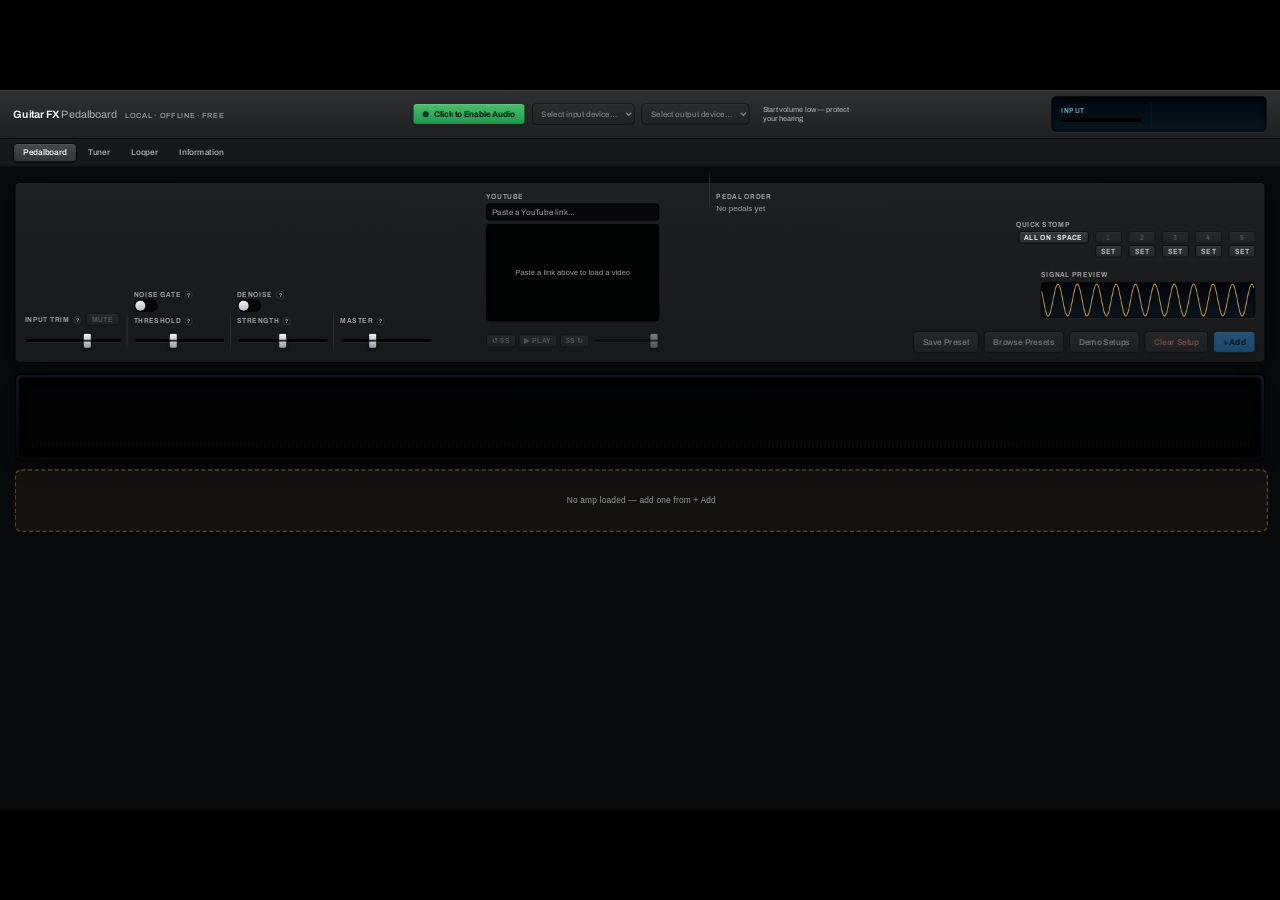
==== commit 81974fb4: "Pedal Order list in the HUD bar; acoustic top in natural spruce - Pedal Order: numbered list of the " ====
--- a/index.html
+++ b/index.html
@@ -4,7 +4,7 @@
 <meta charset="utf-8">
 <title>Guitar FX Pedalboard</title>
 <meta name="viewport" content="width=device-width, initial-scale=1">
-<link rel="stylesheet" href="style.css?v=200">
+<link rel="stylesheet" href="style.css?v=209">
 <script>
   (function () {
     var root = document.documentElement;
@@ -109,6 +109,13 @@
           <button type="button" id="youtubePlayBtn" class="mute-btn" disabled title="Play/Pause">&#9654; Play</button>
           <button type="button" id="youtubeForwardBtn" class="mute-btn" disabled title="Forward 5 seconds">5s &#8635;</button>
           <input type="range" id="youtubeVolRange" class="youtube-vol" min="0" max="100" value="100" disabled title="Volume">
+        </div>
+      </div>
+      <div class="control order-ctrl" id="orderCtrl">
+        <label id="orderLabel" title="Reorder pedals with the arrows, an alternative to dragging them on the board">Pedal Order</label>
+        <div class="order-panel">
+          <ol class="order-list" id="orderList" aria-labelledby="orderLabel"></ol>
+          <button type="button" class="order-more mute-btn" hidden aria-expanded="false" aria-controls="orderList"></button>
         </div>
       </div>
       <div class="toolbar-right">
@@ -550,6 +557,6 @@
   </div>
 </template>
 
-<script type="module" src="js/main.js?v=203"></script>
+<script type="module" src="js/main.js?v=211"></script>
 </body>
 </html>
--- a/style.css
+++ b/style.css
@@ -504,7 +504,7 @@
 }
 /* the patch-cable chain: drawn behind the pedals (see updateChainWires in ui.js),
    sagging slightly within a row and bending between rows when the chain wraps */
-.chain-wires {
+.chain-wires, .chain-cables {
   position: absolute; top: 0; left: 0;
   pointer-events: none;
   overflow: visible;
@@ -1567,6 +1567,15 @@
   background: rgba(14, 8, 4, 0.78);
 }
 .guitar-corner-knobs .knob-row input[type="range"] { width: 100%; }
+/* Photo top (skin.src): an image fitted to the same 750x500 body rect as the SVG, so every
+   control above keeps its place; the SVG is only hidden. */
+.guitar-photo .guitar-svg { visibility: hidden; }
+.guitar-photo .guitar-stage::before {
+  content: ""; position: absolute; inset: 0; pointer-events: none;
+  background: var(--guitar-body) 0 0 / 100% 100% no-repeat;
+  filter: drop-shadow(0 14px 12px rgba(0, 0, 0, 0.7)) drop-shadow(0 3px 4px rgba(0, 0, 0, 0.55));
+}
+.guitar-photo .guitar-name { color: oklch(90% 0.05 85); text-shadow: 0 1px 2px rgba(0, 0, 0, 0.8); }
 
 /* ---------- Photo skins (real-looking pedals, branch "real") ----------
    A pedal definition with `skin: { src, aspect }` gets .photo-skin plus --skin-img /
@@ -1961,6 +1970,37 @@
 .scene-slot.active > button:first-child { outline: 2px solid var(--brass); outline-offset: 1px; }
 .scene-slots .scene-all { align-self: flex-start; white-space: nowrap; }
 
+/* Pedal Order (HUD): arrow-button reorder list (renderOrderList in ui.js), an alternative to
+   dragging pedal cards. Shows the first 5 pedals; .expanded turns the panel into a dropdown
+   over the board with every pedal, so the toolbar itself never changes height. */
+.control.order-ctrl { width: 210px; margin-left: auto; align-self: flex-start; }
+.order-panel { display: flex; flex-direction: column; gap: 4px; }
+.order-list { list-style: none; margin: 0; padding: 0; display: flex; flex-direction: column; gap: 2px; }
+.order-row {
+  display: grid; grid-template-columns: 18px 1fr 24px 24px; align-items: center; gap: 4px;
+  height: 21px; padding: 0 3px 0 4px; border-radius: 4px;
+  background: var(--st-well); border: 1px solid var(--st-edge); font-size: 12px; color: var(--st-text);
+}
+.order-row.bypassed .order-name { color: var(--st-dim); }
+.order-rank { color: var(--st-accent); font-weight: 700; text-align: right; font-variant-numeric: tabular-nums; }
+.order-name { white-space: nowrap; overflow: hidden; text-overflow: ellipsis; }
+.order-move {
+  width: 24px; height: 17px; padding: 0; line-height: 1; font-size: 9px; cursor: pointer;
+  border: 1px solid var(--st-edge); border-radius: 3px; background: var(--st-surface); color: var(--st-text);
+}
+.order-move:hover:not(:disabled) { color: var(--st-accent); border-color: var(--st-accent); }
+.order-move:focus-visible { outline: 2px solid var(--st-accent); outline-offset: 1px; }
+.order-move:disabled { opacity: 0.3; cursor: default; }
+.order-empty { font-size: 12px; color: var(--st-dim); }
+.order-more { align-self: flex-start; }
+.order-more[hidden] { display: none; }
+.order-ctrl.expanded .order-panel {
+  position: absolute; top: 20px; left: -6px; right: -6px; z-index: 60; padding: 6px;
+  background: oklch(25% 0.004 260); border: 1px solid oklch(42% 0.004 260 / 0.7); border-radius: 8px;
+  box-shadow: 0 0 0 1px rgba(0, 0, 0, 0.6), 0 22px 44px -14px rgba(0, 0, 0, 0.8);
+}
+.order-ctrl.expanded .order-list { max-height: 460px; overflow-y: auto; }
+
 /* HUD bar (board toolbar): every text in Arial. Kept last so it wins over earlier single-class font rules. */
 .board-toolbar, .board-toolbar * { font-family: Arial, Helvetica, sans-serif; }
 
@@ -2012,6 +2052,12 @@
 .amp-photo[data-amp-type="dr103"] .amp-plate .pedal-label { font-family: "Syncopate", sans-serif; font-size: 58px; color: oklch(94% 0 0); text-shadow: none; }
 .amp-photo[data-amp-type="markiic"] { --plate-x: 35.54%; --plate-y: 57.23%; --plate-w: 28.77%; --plate-h: 15.38%; }
 .amp-photo[data-amp-type="markiic"] .amp-plate .pedal-label { font-family: "Fraunces", serif; font-weight: 900; font-variation-settings: "SOFT" 100, "opsz" 72; font-size: 70px; }
+.amp-photo[data-amp-type="clean"] { --plate-x: 40.62%; --plate-y: 60.31%; --plate-w: 18.77%; --plate-h: 8.00%; }
+.amp-photo[data-amp-type="clean"] .amp-plate .pedal-label { font-family: "Poppins", sans-serif; font-weight: 600; font-size: 40px; letter-spacing: 0.12em; text-transform: uppercase; color: oklch(22% 0.01 260); }
+.amp-photo[data-amp-type="crunch"] { --plate-x: 40.62%; --plate-y: 60.46%; --plate-w: 18.77%; --plate-h: 7.54%; }
+.amp-photo[data-amp-type="crunch"] .amp-plate .pedal-label { font-family: "Yellowtail", cursive; font-size: 46px; color: oklch(30% 0.06 45); }
+.amp-photo[data-amp-type="lead"] { --plate-x: 40.62%; --plate-y: 60.31%; --plate-w: 18.77%; --plate-h: 8.31%; }
+.amp-photo[data-amp-type="lead"] .amp-plate .pedal-label { font-family: "Poppins", sans-serif; font-weight: 600; font-size: 24px; letter-spacing: 0.06em; text-transform: uppercase; color: oklch(20% 0 0); }   /* full name "Lead / High-Gain" has to fit the plate */
 /* Sliders: centred between the knob labels and the bottom edge of each photo's control panel. */
 .amp-photo .knob-row > input[type="range"] { translate: 0 var(--slider-dy, 0px); }
 .amp-photo[data-amp-type="ac30"] { --slider-dy: -22px; }
@@ -2021,6 +2067,10 @@
 .amp-photo[data-amp-type="brit800"] { --slider-dy: -3px; }
 .amp-photo[data-amp-type="dr103"] { --slider-dy: -8px; }
 .amp-photo[data-amp-type="markiic"] { --slider-dy: 1px; }
+.amp-photo[data-amp-type="clean"] { --slider-dy: -8px; }
+.amp-photo[data-amp-type="crunch"] { --slider-dy: -14px; }
+.amp-photo[data-amp-type="crunch"] .knob-row > label { text-shadow: 0 0 3px rgba(0, 0, 0, 0.9), 0 1px 2px rgba(0, 0, 0, 0.9); }   /* chrome strip is light and dark in patches */
+.amp-photo[data-amp-type="lead"] { --slider-dy: -8px; }
 .amp-photo .knob-dial {
   width: 100%; height: 100%; border: 0; border-radius: 50%; box-shadow: none;
   background: var(--amp-knob) center / 100% 100% no-repeat;
@@ -2071,6 +2121,27 @@
 .amp-photo[data-amp-type="markiic"] .knob-row:nth-child(4) { translate: -12.0px 0.0px; }
 .amp-photo[data-amp-type="markiic"] .knob-row:nth-child(5) { translate: -21.0px 0.0px; }
 .amp-photo[data-amp-type="markiic"] .knob-row:nth-child(6) { translate: -30.0px -1.0px; }
+.amp-photo[data-amp-type="clean"] .knob-dial-wrap { scale: 1.161; }
+.amp-photo[data-amp-type="clean"] .knob-row:nth-child(1) { translate: 30.5px 20.0px; }
+.amp-photo[data-amp-type="clean"] .knob-row:nth-child(2) { translate: 18.0px 17.5px; }
+.amp-photo[data-amp-type="clean"] .knob-row:nth-child(3) { translate: 3.0px 18.0px; }
+.amp-photo[data-amp-type="clean"] .knob-row:nth-child(4) { translate: -12.5px 18.5px; }
+.amp-photo[data-amp-type="clean"] .knob-row:nth-child(5) { translate: -28.0px 18.0px; }
+.amp-photo[data-amp-type="clean"] .knob-row:nth-child(6) { translate: -41.5px 18.0px; }
+.amp-photo[data-amp-type="crunch"] .knob-dial-wrap { scale: 1.450; }
+.amp-photo[data-amp-type="crunch"] .knob-row:nth-child(1) { translate: 33.4px 14.0px; }
+.amp-photo[data-amp-type="crunch"] .knob-row:nth-child(2) { translate: 18.0px 14.0px; }
+.amp-photo[data-amp-type="crunch"] .knob-row:nth-child(3) { translate: 2.6px 14.0px; }
+.amp-photo[data-amp-type="crunch"] .knob-row:nth-child(4) { translate: -14.2px 14.0px; }
+.amp-photo[data-amp-type="crunch"] .knob-row:nth-child(5) { translate: -29.6px 14.0px; }
+.amp-photo[data-amp-type="crunch"] .knob-row:nth-child(6) { translate: -45.7px 14.0px; }
+.amp-photo[data-amp-type="lead"] .knob-dial-wrap { scale: 1.130; }
+.amp-photo[data-amp-type="lead"] .knob-row:nth-child(1) { translate: 33.0px 22.0px; }
+.amp-photo[data-amp-type="lead"] .knob-row:nth-child(2) { translate: 19.0px 24.0px; }
+.amp-photo[data-amp-type="lead"] .knob-row:nth-child(3) { translate: 5.0px 24.0px; }
+.amp-photo[data-amp-type="lead"] .knob-row:nth-child(4) { translate: -10.0px 24.0px; }
+.amp-photo[data-amp-type="lead"] .knob-row:nth-child(5) { translate: -24.0px 24.0px; }
+.amp-photo[data-amp-type="lead"] .knob-row:nth-child(6) { translate: -40.0px 23.0px; }
 /* ampskin:end */
 
 /* =====================================================================================
